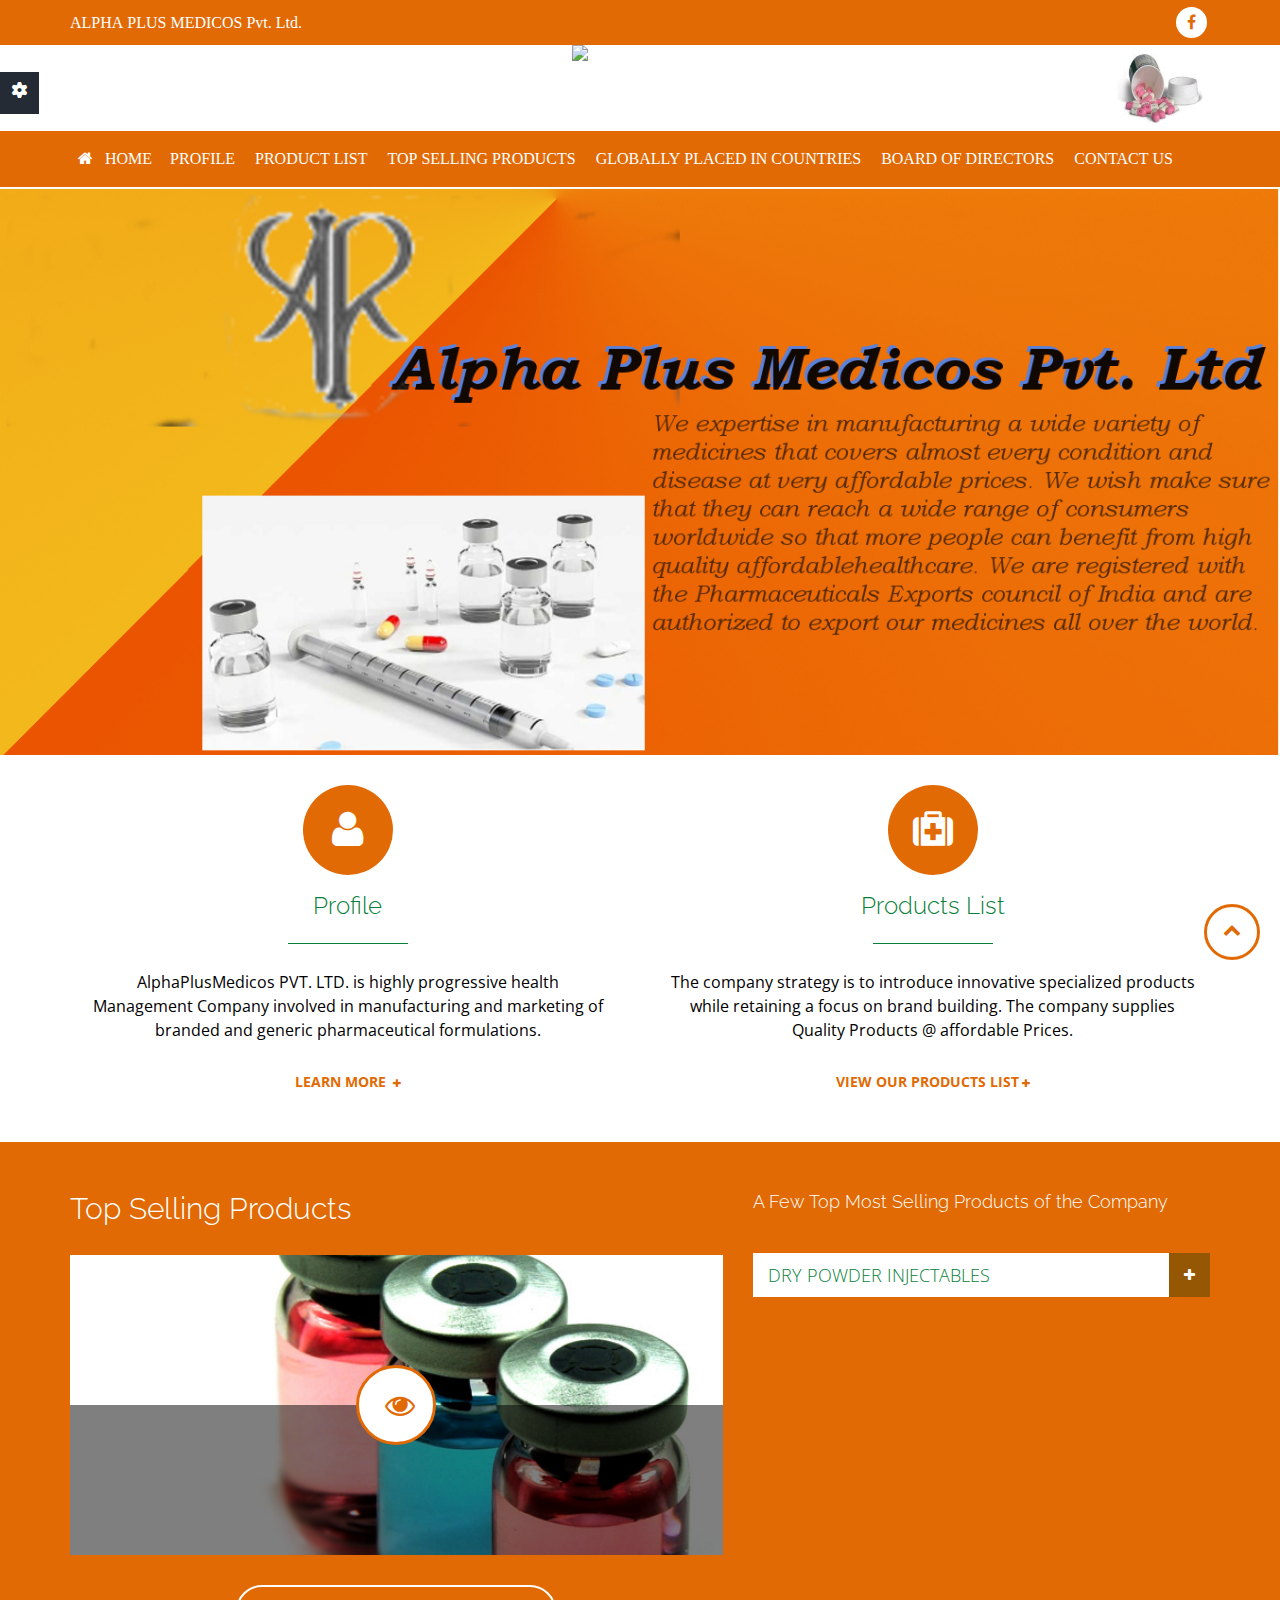
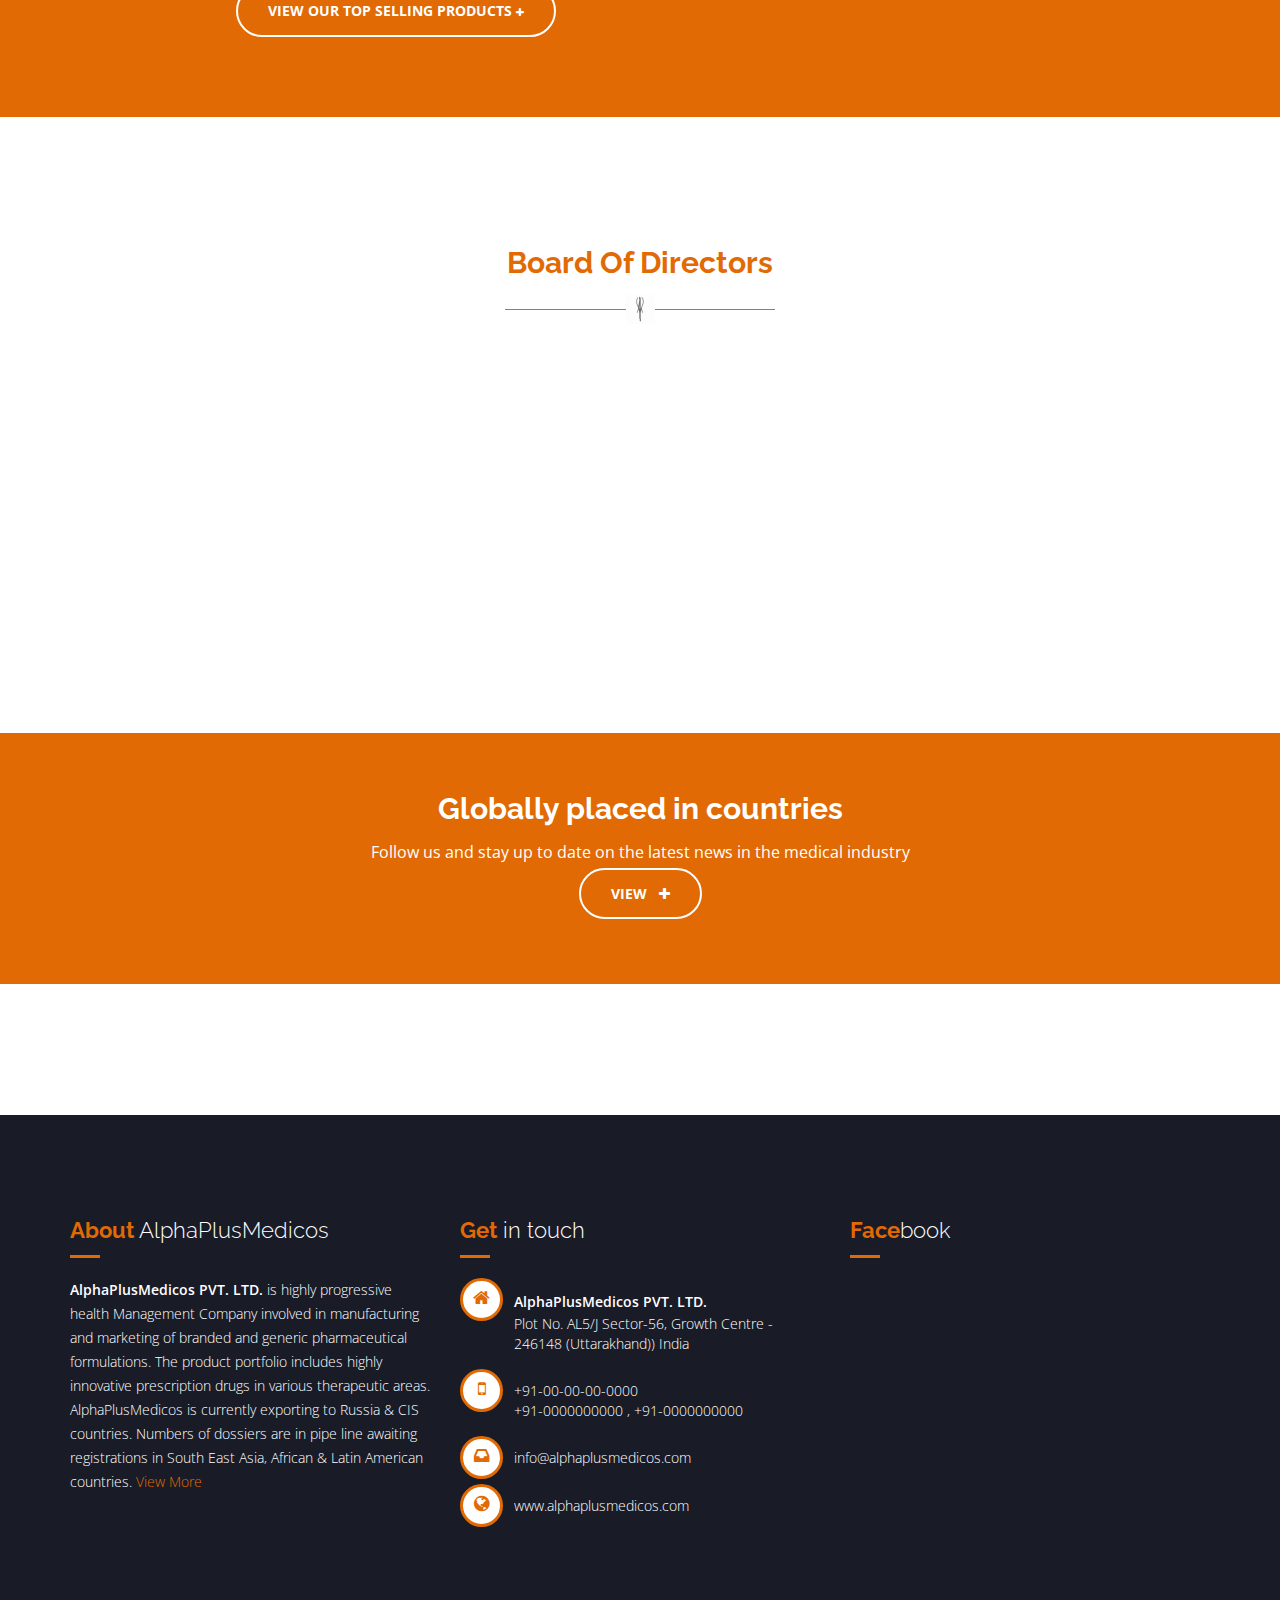
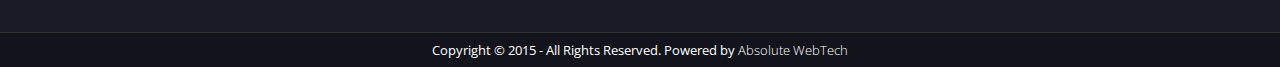
==== index.html @ 39e54c00 "website test" ====
<!DOCTYPE html PUBLIC "-//W3C//DTD XHTML 1.0 Transitional//EN" "http://www.w3.org/TR/xhtml1/DTD/xhtml1-transitional.dtd">
<html xmlns="http://www.w3.org/1999/xhtml">
<!-- Added by HTTrack -->
<meta http-equiv="content-type" content="text/html;charset=utf-8" />
<!-- /Added by HTTrack -->

<head>
    <meta charset="utf-8" />
    <meta name="viewport" content="width=device-width, initial-scale=1.0, user-scalable=0" />
    <meta name="description" />
    <meta name="author" />
    <link rel="shortcut icon" href="favicon.html" />
    <title> AlphaPlusMedicos PVT. Ltd. </title>
    <link href="bootstrap3/css/bootstrap.css" rel="stylesheet" />
    <!-- main css -->
    <link href="css/master.css" rel="stylesheet" />
    <!-- mobile css -->
    <link href="css/responsive.css" rel="stylesheet" />
    <!-- FontAwesome Support -->
    <link rel="stylesheet" type="text/css" href="css/fontawesome/font-awesome.min.css" />
    <!-- FontAwesome Support -->
    <!-- Superfish menu -->
    <link rel="stylesheet" type="text/css" href="css/superfish/superfish.css" />
    <!-- Superfish menu -->
    <!-- Theme Color selector -->
    <link href="js/theme-color-selector/theme-color-selector.css" type="text/css" rel="stylesheet" />
    <!-- Theme Color selector -->
    <!-- Owl Carousel -->
    <link rel="stylesheet" type="text/css" href="js/owl-carousel/owl.carousel.css" />
    <!-- Owl Carousel -->
    <!-- Typicons -->
    <link rel="stylesheet" type="text/css" href="css/typicons/typicons.min.css" />
    <!-- Typicons -->
    <!-- WOW animations -->
    <link rel="stylesheet" type="text/css" href="js/wow/css/libs/animate.css" />
    <!-- WOW animations -->
    <!-- Pulse Slider -->
    <link rel="stylesheet" type="text/css" href="js/pulse/pm-slider.css" />
    <!-- Pulse Slider -->
    <!-- MeanMenu (mobile) -->
    <link rel="stylesheet" type="text/css" href="js/meanmenu/meanmenu.css" />
    <!-- MeanMenu (mobile) -->
    <!-- Flexslider -->
    <link rel="stylesheet" type="text/css" href="js/flexslider/flexslider-post.css" />
    <!-- Flexslider -->
    <!-- PrettyPhoto -->
    <link rel="stylesheet" type="text/css" href="js/prettyphoto/css/prettyPhoto.css" />
    <!-- PrettyPhoto -->
    <!-- jQuery UI -->
    <link rel="stylesheet" type="text/css" href="css/jquery-ui/jquery-ui.css" />
    <!-- bxSlider CSS file -->
    <link href="css/jquery.bxslider.css" rel="stylesheet" />
    <!-- jQuery UI -->
    <!-- Development Google Fonts -->
    <link href="http://fonts.googleapis.com/css?family=Open+Sans:400,300italic,300,400italic,600,600italic,700,700italic,800,800italic%7COpen+Sans+Condensed:300,300italic,700%7CRaleway:400,200,300,100,600,500,700,800,900%7COswald:400,300,700%7CRoboto:400,100,100italic,300,300italic,400italic,500,500italic,700,700italic,900,900italic%7CRoboto+Condensed:400,300,300italic,400italic,700,700italic%7CRoboto+Slab:400,100,300,700%7CLato:400,100,100italic,300,300italic,400italic,700,700italic,900,900italic" rel="stylesheet" type="text/css" />
    <!-- Development Google Fonts -->
</head>

<body>
    <form name="form1" method="post" action="http://alphaplusmedicos.com/default.aspx" id="form1">
        <div>
            <input type="hidden" name="__VIEWSTATE" id="__VIEWSTATE" value="/[base64]" /> </div>
        <div>
            <input type="hidden" name="__VIEWSTATEGENERATOR" id="__VIEWSTATEGENERATOR" value="CA0B0334" /> </div>
        <div id="pm_theme_color_selector"> <a class="pm_theme_color_selector_btn"><i class="typcn typcn-cog"></i></a>
            <p class="pm_theme_color_selector_title">Style Sampler</p>
            <div class="pm_theme_color_selector_container">
                <p>Layout Style</p>
                <select name="pm_theme_color_selector_mode" id="pm_theme_color_selector_mode">
                    <option value="pm-full-mode" selected>Fullscreen</option>
                    <option value="pm-boxed-mode">Boxed Mode</option>
                </select>
            </div>
            <div class="pm_theme_color_selector_container">
                <p>Patterns for Boxed Mode</p>
                <ul class="pm_theme_img_selector" id="pm_theme_pattern_selector">
                    <!--<li><a href="javascript:void(0);" id="pattern1-lg"><img src="img/boxed-patterns/pattern1.png" alt="pattern1"></a></li>-->
                    <!--<li><a href="javascript:void(0);" id="pattern2-lg"><img src="img/boxed-patterns/pattern2.png" alt="pattern2"></a></li>-->
                    <li>
                        <a href="javascript:void(0);" id="pattern3-lg"><img src="img/boxed-patterns/pattern3.png" alt="pattern3"></a>
                    </li>
                    <li>
                        <a href="javascript:void(0);" id="pattern4"><img src="img/boxed-patterns/pattern4.png" alt="pattern4"></a>
                    </li>
                    <li>
                        <a href="javascript:void(0);" id="pattern5"><img src="img/boxed-patterns/pattern5.png" alt="pattern5"></a>
                    </li>
                    <li>
                        <a href="javascript:void(0);" id="pattern6"><img src="img/boxed-patterns/pattern6.png" alt="pattern6"></a>
                    </li>
                </ul>
            </div>
            <!--<div class="pm_theme_color_selector_container">
        	<p>Backgrounds for Boxed Mode</p>
        	<ul class="pm_theme_img_selector" id="pm_theme_background_selector">
                <li><a href="javascript:void(0);" id="1a"><img src="img/boxed-bgs/1.jpg" alt="bg1"></a></li>
                <li><a href="javascript:void(0);" id="2a"><img src="img/boxed-bgs/2.jpg" alt="bg2"></a></li>
                <li><a href="javascript:void(0);" id="3a"><img src="img/boxed-bgs/3.jpg" alt="bg3"></a></li>
                <li><a href="javascript:void(0);" id="4a"><img src="img/boxed-bgs/4.jpg" alt="bg4"></a></li>
                <li><a href="javascript:void(0);" id="5a"><img src="img/boxed-bgs/5.jpg" alt="bg5"></a></li>
            </ul>
        </div>--></div>
        <!-- Theme color selector -->
        <div id="pm_layout_wrapper" class="pm-full-mode">
            <!-- Use wrapper for wide or boxed mode -->
            <!-- Sub-Menu -->
            <div class="pm-sub-menu-container">
                <div class="container">
                    <div class="row">
                        <div class="col-lg-6 col-md-6 col-sm-12">
                            <div class="pm-sub-menu-info">
                                <ul class="pm-micro-navigation">
                                    <li><a>ALPHA PLUS MEDICOS Pvt. Ltd.</a></li>
                                </ul>
                            </div>
                        </div>
                        <div class="col-lg-6 col-md-6 col-sm-12">
                            <ul class="pm-social-navigation">
                                <!--<li class="pm_tip_static_bottom" title="Twitter"><a href="javascript:void(0);" class="fa fa-twitter"></a></li>-->
                                <li class="pm_tip_static_bottom" title="Facebook">
                                    <a href="https://www.facebook.com/pages/AlphaPlusMedicos/" target="_blank" class="fa fa-facebook"></a>
                                </li>
                                <!--<li class="pm_tip_static_bottom" title="Google Plus"><a href="javascript:void(0);" class="fa fa-google-plus"></a></li>
                            <li class="pm_tip_static_bottom" title="Linkedin"><a href="javascript:void(0);" class="fa fa-linkedin"></a></li>
                            <li class="pm_tip_static_bottom" title="YouTube"><a href="javascript:void(0);" class="fa fa-youtube"></a></li>-->
                            </ul>
                        </div>
                    </div>
                </div>
            </div>
            <!-- /Sub-header -->
            <!-- Header area -->
            <header>
                <div class="container">
                    <div class="row">
                        <div class="col-lg-12 col-md-12 col-sm-12">
                            <center>
                                <div class="pm-header-logo-container" style="width:100%;">
                                    <a href="default.html" style="display: inherit;"><img src="img/medical-link.jpg" class="img-responsive pm-header-logo" alt="logo"></a> <img src="img/home/slide-logo.gif" style="width: 95px;float: right; margin-top:5px;" /> </div>
                            </center>
                        </div>
                    </div>
                </div>
            </header>
            <!-- /Header area end -->
            <!-- Navigation area -->
            <div class="pm-nav-container" style="position:inherit;">
                <div class="container">
                    <div class="row">
                        <div class="col-lg-12 col-md-12 col-sm-12">
                            <nav class="navbar-collapse collapse" id="pm-main-navigation">
                                <ul class="sf-menu pm-nav">
                                    <li><a href="index.html" class="fa fa-home" id="pm-home-btn"> &nbsp; Home</a></li>
                                    <li><a href="profile.html">Profile</a></li>
                                    <li><a href="product-list.html">Product List</a></li>
                                    <li><a href="top-selling-product.html">Top Selling Products</a></li>
                                    <li><a href="globally-placed-in-countries.html">Globally placed in countries</a></li>
                                    <li><a href="board-of-director.html">Board of Directors</a></li>
                                    <li><a href="contact.html">Contact Us</a></li>
                                </ul>
                            </nav>
                        </div>
                    </div>
                </div>
            </div>
            <div>
                <!--<div style="position: relative;">
        <img src="img/home/slide.gif" alt="img" style="float: left;" width="100%;" class="img-responsive" />
    </div>
   <div class="animated-one">
        <marquee><h3>NEW DIVISIONS LAUNCHED: VETERINARY & COSMETICS</h3></marquee>
    </div>-->
                <div style="width:100%; float:left;"> <img src="img/home/slide3.jpg" alt="img" width="100%;" /> </div>
                <div class="container ">
                    <div class="row">
                        <div class="col-lg-6 col-md-6 col-sm-12 pm-center pm-columnPadding-30 pm-column-spacing wow fadeInUp animated
" data-wow-delay="0.6s" data-wow-offset="50" data-wow-duration="1s">
                            <a href="profile.html" class="fa fa-user pm-icon-btn"></a>
                            <h6 class="pm-column-title">Profile</h6>
                            <div class="pm-title-divider"></div>
                            <p>AlphaPlusMedicos PVT. LTD. is highly progressive health Management Company involved in manufacturing and marketing of branded and generic pharmaceutical formulations.</p> <a href="profile.html" class="pm-standard-link">Learn More <i class="fa fa-plus"></i></a> </div>
                        <!-- Column 2 end -->
                        <!-- Column 3 -->
                        <div class="col-lg-6 col-md-6 col-sm-12 pm-center pm-columnPadding-30 pm-column-spacing wow fadeInUp animated
" data-wow-delay="0.9s" data-wow-offset="50" data-wow-duration="1s">
                            <a href="product-list.html" class="fa fa-medkit pm-icon-btn"></a>
                            <h6 class="pm-column-title">Products List</h6>
                            <div class="pm-title-divider"></div>
                            <p>The company strategy is to introduce innovative specialized products while retaining a focus on brand building. The company supplies Quality Products @ affordable Prices.</p> <a href="product-list.html" class="pm-standard-link">view our Products List<i class="fa fa-plus"></i></a> </div>
                        <!-- Column 3 end -->
                    </div>
                </div>
                <!-- PANEL 1 end -->
                <!-- PANEL 2 -->
                <div class="pm-column-container pm-parallax-panel" style="background-color:#e16a04;" data-stellar-background-ratio="0.5" data-stellar-vertical-offset="100">
                    <!-- Column message -->
                    <!--<div class="pm-column-container-message">
            	<p><strong>Did you know?</strong>  celiac diesease can go undetected for years</p>
            </div>-->
                    <!-- Column message end -->
                    <div class="container pm-containerPadding-top-50 pm-containerPadding-bottom-80">
                        <div class="row">
                            <div class="col-lg-7 col-md-7 col-sm-12">
                                <h4>Top Selling Products</h4>
                                <!--<p class="light">Lorem ipsum dolor sit amet, consectetur adipiscing elit. </p>-->
                                <div class="pm-video-container" style="background-image:url(img/home/video.jpg);">
                                    <div class="pm-video-overlay">
                                        <a href="img/home/video.jpg" data-rel="prettyPhoto" class="pm-video-activator-btn fa fa-eye expand lightbox"></a>
                                    </div>
                                </div> <a href="top-selling-product.html" class="pm-rounded-btn pm-center-align">View Our Top Selling Products <i class="fa fa-plus"></i></a> </div>
                            <div class="col-lg-5 col-md-5 col-sm-12">
                                <h4 style="font-size:18px;">A Few Top Most Selling Products of the Company</h4>
                                <!--<p class="light">A Few Top Most Selling Products of the Company</p>-->
                                <!-- Bootstrap accordion system -->
                                <div id="accordion" class="panel-group" style="margin-top:42px !important;">
                                    <div class="panel panel-default">
                                        <div class="panel-heading">
                                            <h4 class="panel-title"><i class="fa fa-plus"></i><a class="pm-accordion-link collapsed" href="#collapse4" data-parent="#accordion" data-toggle="collapse">DRY POWDER INJECTABLES</a></h4></div>
                                        <div class="panel-collapse collapse" id="collapse4">
                                            <div class="panel-body"></div>
                                        </div>
                                    </div>
                                </div>
                                <!-- Bootstrap accordion system end -->
                            </div>
                        </div>
                    </div>
                </div>
                <!-- PANEL 2 end -->
                <!-- PANEL 3 -->
                <div class="container pm-containerPadding-top-100 pm-containerPadding-bottom-100">
                    <div class="row">
                        <div class="col-lg-12 pm-columnPadding30 pm-center">
                            <h5>Board Of Directors</h5>
                            <div class="pm-column-title-divider"> <img src="img/divider-icon.png" width="29" height="29" alt="icon"> </div>
                            <!--<p>Lorem ipsum dolor sit amet, consectetuer adipiscing elit, sed diam nonummy nibh euismod tincidunt<br>
 ut laoreet dolore magna aliquam erat volutpat.</p>-->
                        </div>
                    </div>
                    <div class="row">
                        <div class="col-lg-4 col-md-4 col-sm-12">
                            <article class="pm-column-spacing wow fadeInUp animated" data-wow-delay="0.3s" data-wow-offset="50" data-wow-duration="1s">
                                <!--<p class="pm-standalone-news-post-category"><a href="javascript:void(0);"><span>general information</span></a></p>-->
                                <div class="pm-standalone-news-post">
                                    <div class="pm-standalone-news-post-overlay">
                                        <div class="pm-standalone-news-post-icon"><img src="img/home/post-icon.jpg" width="33" height="41" alt="icon"> </div>
                                        <h6 class="pm-standalone-news-post-title"><a href="board-of-director.html">MRs. Preeti Singh</a></h6>
                                        <p class="pm-standalone-news-post-date">----------</p>
                                    </div>
                                </div>
                            </article>
                        </div>
                        <div class="col-lg-4 col-md-4 col-sm-12">
                            <article class="pm-column-spacing wow fadeInUp animated" data-wow-delay="0.3s" data-wow-offset="50" data-wow-duration="1s">
                                <!--<p class="pm-standalone-news-post-category"><a href="javascript:void(0);"><span>general information</span></a></p>-->
                                <div class="pm-standalone-news-post">
                                    <div class="pm-standalone-news-post-overlay">
                                        <div class="pm-standalone-news-post-icon"><img src="img/home/post-icon.jpg" width="33" height="41" alt="icon"> </div>
                                        <h6 class="pm-standalone-news-post-title"><a href="board-of-director.html">MR. Anshul Sinha</a></h6>
                                        <p class="pm-standalone-news-post-date">----------</p>
                                    </div>
                                </div>
                            </article>
                        </div>
                    </div>
                </div>
                <!-- PANEL 3 end -->
                <!-- PANEL 4 -->
                <div class="pm-column-container testimonials pm-parallax-panel" style="background-color:#e16a04;" data-stellar-background-ratio="0.5" data-stellar-vertical-offset="-50">
                    <div class="container pm-containerPadding110">
                        <div class="row">
                            <div class="col-lg-12 pm-center">
                                <h5 class="light">Globally placed in countries</h5>
                                <p class="light">Follow us and stay up to date on the latest news in the medical industry</p>
                                <div class="pm-newsletter-form-container"> <a href="globally-placed-in-countries.html" class="pm-newsletter-submit-btn">View &nbsp; <i class="fa fa-plus"></i></a> </div>
                            </div>
                        </div>
                        <!-- /.row -->
                    </div>
                    <!-- /.container -->
                </div>
                <!-- PANEL 7 -->
                <div class="container pm-containerPadding-top-100 pm-containerPadding-bottom-30">
                    <!--<div class="row">
            	<div class="col-lg-12 pm-columnPadding30 pm-center">
                	
                    <h5>Our Sponsors &amp; Partners</h5>
                    <div class="pm-column-title-divider">
                    	<img height="29" width="29" src="img/divider-icon.png" alt="icon">
                    </div>
                    
                </div>
            </div>-->
                    <div class="row">
                        <div class="col-lg-12">
                            <!--<div id="pm-brands-carousel" class="owl-carousel owl-theme">
                        <div class="pm-brand-item">
                        	
                            
                   	    	<img src="img/partner-1.jpg" width="263" height="67" alt="Sanjivani Paranteral Ltd.">
                        </div>
                        <div class="pm-brand-item">
                        	
                            
                   	    	<img src="img/partner-2.jpg" width="263" height="67" alt="Axa Paranterals Ltd."> 
                        </div>
                        <div class="pm-brand-item">
                        	
                            
                   	    	<img src="img/partner-3.jpg" width="263" height="67" alt="Makcur Laboratories Ltd."> 
                        </div>
                        <div class="pm-brand-item">
                        	
                            
                   	    	<img src="img/partner-4.jpg" width="263" height="67" alt="Cotec Healthcare Pvt. Ltd."> 
                        </div>
                        
                    </div>-->
                            <!--<div class="pm-brand-carousel-btns">
                        <a class="btn pm-owl-prev fa fa-chevron-left"></a>
                        <a class="btn pm-owl-play fa fa-play" id="pm-owl-play"></a>
                        <a class="btn pm-owl-stop fa fa-stop"></a>
                        <a class="btn pm-owl-next fa fa-chevron-right"></a>
                    </div>--></div>
                    </div>
                </div>
                <!-- PANEL 7 end -->
                <!-- BODY CONTENT end -->
            </div>
            <div class="pm-fat-footer pm-parallax-panel" data-stellar-background-ratio="0.5">
                <div class="container">
                    <div class="row">
                        <div class="col-lg-4 col-md-4 col-sm-12 pm-widget-footer">
                            <h6 class="pm-fat-footer-title"><span>About</span> AlphaPlusMedicos</h6>
                            <div class="pm-fat-footer-title-divider"></div>
                            <p><strong>AlphaPlusMedicos PVT. LTD.</strong> is highly progressive health Management Company involved in manufacturing and marketing of branded and generic pharmaceutical formulations. The product portfolio includes highly innovative prescription drugs in various therapeutic areas. AlphaPlusMedicos is currently exporting to Russia &amp; CIS countries. Numbers of dossiers are in pipe line awaiting registrations in South East Asia, African &amp; Latin American countries. <a href="profile.html">View More</a></p>
                        </div>
                        <div class="col-lg-4 col-md-4 col-sm-12 pm-widget-footer">
                            <h6 class="pm-fat-footer-title"> <span>Get</span> in touch</h6>
                            <div class="pm-fat-footer-title-divider"></div>
                            <ul class="pm-general-icon-list">
                                <li><span class="fa fa-home pm-general-icon"></span>
                                    <p><strong>AlphaPlusMedicos PVT. LTD.</strong>
                                        <br /> Plot No. AL5/J Sector-56, Growth Centre  - 246148 (Uttarakhand)) India</p>
                                </li>
                                <li> <span class="fa fa-mobile-phone pm-general-icon"></span>
                                    <p>+91-00-00-00-0000
                                        <br /> +91-0000000000 , +91-0000000000</p>
                                </li>
                                <li> <span class="fa fa-inbox pm-general-icon"></span>
                                    <p><a href="javascript:void(0);">info@alphaplusmedicos.com</a></p>
                                </li>
                                <li> <span class="fa fa-globe pm-general-icon"></span>
                                    <p>www.alphaplusmedicos.com</p>
                                </li>
                            </ul>
                        </div>
                        <div class="col-lg-4 col-md-4 col-sm-12 pm-widget-footer">
                            <h6 class="pm-fat-footer-title"><span>Face</span>book</h6>
                            <div class="pm-fat-footer-title-divider"></div>
                            <script>
                                (function (d, s, id) {
                                    var js, fjs = d.getElementsByTagName(s)[0];
                                    if (d.getElementById(id)) return;
                                    js = d.createElement(s);
                                    js.id = id;
                                    js.src = "../connect.facebook.net/en_US/sdk.js#xfbml=1&version=v2.0";
                                    fjs.parentNode.insertBefore(js, fjs);
                                }(document, 'script', 'facebook-jssdk'));
                            </script>
                            <div class="fb-like-box" data-href="https://www.facebook.com/pages/AlphaPlusMedicos/" data-height="300" data-colorscheme="dark" data-show-faces="true" data-header="false" data-stream="false" data-show-border="false"></div>
                        </div>
                    </div>
                </div>
            </div>
            <footer style="background:#12131b; border-top:1px solid #313131;">
                <div class="container" style="text-align:center;">
                    <p style="color:#fff; margin:0px; padding:5px 0px; font-size:13px;">Copyright © 2015 - All Rights Reserved. Powered by <a href="http://www.alphaplusmedicos.com/" target="_blank">Absolute WebTech</a></p>
                </div>
            </footer>
        </div>
        <!-- /pm_layout-wrapper -->
        <!-- Bootstrap core JavaScript
    ================================================== -->
        <!-- Placed at the end of the document so the pages load faster -->
        <script src="js/jquery-2.1.3.min.js"></script>
        <script src="js/jquery.viewport.mini.js"></script>
        <script src="js/jquery.easing.1.3.js"></script>
        <script src="bootstrap3/js/bootstrap.min.js"></script>
        <script src="js/modernizr.custom.js"></script>
        <script src="js/owl-carousel/owl.carousel.js"></script>
        <script src="js/main.js"></script>
        <script src="js/jquery.tooltip.js"></script>
        <script src="js/superfish/superfish.js"></script>
        <script src="js/superfish/hoverIntent.js"></script>
        <script src="js/stellar/jquery.stellar.js"></script>
        <script src="js/theme-color-selector/theme-color-selector.js"></script>
        <script src="js/pulse/jquery.PMSlider.js"></script>
        <script src="js/meanmenu/jquery.meanmenu.min.js"></script>
        <script src="js/flexslider/jquery.flexslider.js"></script>
        <script src="js/jquery.testimonials.js"></script>
        <script src="js/wow/wow.min.js"></script>
        <script src="js/jquery-migrate-1.2.1.js"></script>
        <script src="js/prettyphoto/js/jquery.prettyPhoto.js"></script>
        <script src="js/tinynav.js"></script>
        <script src="js/jquery-ui.js"></script>
        <script src="js/ajax-appointment-form/ajax-appointment-form.js"></script>
        <!--<script src="js/twitterfetch/twitterfetch.js"></script>-->
        <script src="js/jquery.bxslider.min.js"></script>
        <p id="P1" class="visible-lg visible-md visible-sm"></p>
        <script>
            $('.bxslider').bxSlider({
                auto: true
                , autoControls: true
            });
        </script>
        <script>
            // Define your locations: HTML content for the info window, latitude, longitude
            var locations = [
      ['<h6>UZBEKISTAN</h6>', 41.0000, 69.0000]
      , ['<h6>TAJIKISTAN</h6>', 38.5500, 68.8000]
      , ['<h6>TURKMENISTAN</h6>', 37.9667, 58.3333]
      , ['<h6>KYRGYZSTAN</h6>', 42.8667, 74.6000]
      , ['<h6>MONGOLIA</h6>', 46.0000, 105.0000]
	  , ['<h6>RUSSIA</h6>', 60.0000, 90.0000]
      , ['<h6>BELARUS</h6>', 53.9167, 27.5500]
      , ['<h6>KAZAKHSTAN</h6>', 48.0000, 68.0000]
      , ['<h6>ECUADOR</h6>', -0.7320459, -76.3983011],

	  ['<h6>PERU</h6>', -9.1951786, -74.9904165]
      , ['<h6>COSTA RICA</h6>', 9.3592939, -84.0481907]
      , ['<h6>MOZAMBIQUE</h6>', -17.562882, 35.472404]
      , ['<h6>ZAMBIA</h6>', -13.140351, 27.8541907]
      , ['<h6>BOTSWANA</h6>', -22.342841, 24.6871035]
	  , ['<h6>IVORY COAST</h6>', 7.5455351, -5.547545]
      , ['<h6>MYANMAR</h6>', 19.0734474, 96.6710399]
      , ['<h6>FIJI</h6>', -17.7478445, 178.1486857]
      , ['<h6>PHILIPPINES</h6>', 11.6978351, 122.6217543]
	  , ['<h6>CAMBODIA</h6>', 11.9879666, 104.9806145]
    ];
            // Setup the different icons and shadows
            var iconURLPrefix = 'http://maps.google.com/mapfiles/ms/icons/';
            var icons = [
      <!--iconURLPrefix + 'red-dot.png',
      iconURLPrefix + 'blue-dot.png'
	  , iconURLPrefix + 'blue-dot.png'
	  , iconURLPrefix + 'blue-dot.png'
	  , iconURLPrefix + 'blue-dot.png'
	  , iconURLPrefix + 'blue-dot.png'
	  , iconURLPrefix + 'blue-dot.png'
	  , iconURLPrefix + 'blue-dot.png'
	  , iconURLPrefix + 'blue-dot.png'
	  , iconURLPrefix + 'blue-dot.png'
	  , iconURLPrefix + 'red-dot.png'
	  , iconURLPrefix + 'red-dot.png'
	  , iconURLPrefix + 'red-dot.png'
	  , iconURLPrefix + 'red-dot.png'
	  , iconURLPrefix + 'red-dot.png'
	  , iconURLPrefix + 'red-dot.png'
	  , iconURLPrefix + 'red-dot.png'
	  , iconURLPrefix + 'red-dot.png'
	  , iconURLPrefix + 'red-dot.png'
	  , iconURLPrefix + 'red-dot.png'
    ]
            var iconsLength = icons.length;
            var map = new google.maps.Map(document.getElementById('map'), {
                zoom: 20
                , center: new google.maps.LatLng(-37.92, 151.25)
                , mapTypeId: google.maps.MapTypeId.ROADMAP
                , mapTypeControl: false
                , streetViewControl: false
                , panControl: false
                , zoomControl: false
                , scrollwheel: false
                , scaleControl: false
                , zoomControlOptions: {
                    position: google.maps.ControlPosition.LEFT_BOTTOM
                }
            });
            var infowindow = new google.maps.InfoWindow({
                maxWidth: 200
            });
            var markers = new Array();
            var iconCounter = 0;
            // Add the markers and infowindows to the map
            for (var i = 0; i < locations.length; i++) {
                var marker = new google.maps.Marker({
                    position: new google.maps.LatLng(locations[i][1], locations[i][2])
                    , map: map
                    , icon: icons[iconCounter]
                });
                markers.push(marker);
                google.maps.event.addListener(marker, 'click', (function (marker, i) {
                    return function () {
                        infowindow.setContent(locations[i][0]);
                        infowindow.open(map, marker);
                    }
                })(marker, i));
                iconCounter++;
                // We only have a limited number of possible icon colors, so we may have to restart the counter
                if (iconCounter >= iconsLength) {
                    iconCounter = 0;
                }
            }

            function autoCenter() {
                //  Create a new viewpoint bound
                var bounds = new google.maps.LatLngBounds();
                //  Go through each...
                for (var i = 0; i < markers.length; i++) {
                    bounds.extend(markers[i].position);
                }
                //  Fit these bounds to the map
                map.fitBounds(bounds);
            }
            autoCenter();
        </script>
        <p id="back-top" class="visible-lg visible-md visible-sm"></p>
    </form>
</body>


</html>
---- css/master.css ----
/* 1. Box Modes  */

/* full screen mode */

.pm-full-mode {
    width: 100%;
}

/* 1170px boxed mode - requires customs media queries for responsivesness */

.pm-boxed-mode {
    width: 1170px;
    margin: 20px auto;
    background-color: white;
}

/* 970px boxed mode - requires customs media queries for responsivesness */

.pm-standard-mode {
    width: 970px;
    margin: 0 auto;
}

.navbar-fixed-top.pm-boxed-mode,
.navbar-fixed-bottom.pm-boxed-mode,
.navbar-fixed-top.pm-standard-mode,
.navbar-fixed-bottom.pm-standard-mode {
    position: inherit;
}

/* 2. Global Classes  */

html,
body {
    height: 100%;
}

body {
    background-position: center top;
    background: fixed;
}

a {
    color: #fff;
    font-family: "Open sans";
    font-weight: 300;
    text-decoration: none !important;
    transition: all 0.3s;
    -moz-transition: all 0.3s;
    -webkit-transition: all 0.3s;
    -o-transition: all 0.3s;
}

a:hover {
    color: #e16a04;
}

a.pm-secondary {
    color: #e16a04;
}

a.pm-secondary:hover {
    color: #e16a04;
}

a.pm-standard-link {
    color: #e16a04;
    font-weight: bold;
    text-transform: uppercase;
    font-size: 14px;
    margin: 20px 0;
    display: inline-block;
}

a.pm-sidebar-link {
    color: #e16a04;
    font-weight: bold;
    text-transform: uppercase;
    font-size: 14px;
    margin: 5px 0;
    display: inline-block;
}

a.pm-standard-link:hover,
a.pm-sidebar-link:hover {
    color: #077f38;
}

a.pm-standard-link i,
a.pm-sidebar-link i {
    font-size: 10px;
    font-weight: normal;
    margin-left: 3px;
}

p {
    color: #000;
    font-family: "Open sans";
    font-size: 16px;
    font-weight: normal;
    line-height: 24px;
}

p.light {
    color: white;
}

strong {
    font-weight: 600;
    line-height: 24px;
}

ul li:before {
    content: "\f105";
    font-family: 'FontAwesome';
    font-size: 12px;
    color: #2B5C84;
    padding-right: 15px;
}

ul {
    color: #000;
    font-family: "Open sans";
    font-size: 14px;
    font-weight: normal;
    line-height: 24px;
    margin: 15px 0;
    list-style: none;
}

blockquote {
    border: 1px solid #e2e2e2;
    padding: 20px;
    margin: 20px 0;
    border-left: 4px solid #DBC164;
    border-radius: 6px 6px 6px 6px;
    -webkit-border-radius: 6px 6px 6px 6px;
    -o-border-radius: 6px 6px 6px 6px;
}

blockquote p {
    color: #5f5f5f;
    font-family: "Open sans";
    font-size: 14px;
    font-weight: 100;
    line-height: 24px;
}

iframe {
    width: 100%;
}

.visual-bg {
    background-color: #CCC;
}

.pp_gallery li:before {
    content: "";
    padding: 0;
    margin: 0;
}

.pm-column-container {
    width: 100%;
    background-repeat: no-repeat;
    position: relative;
}

.pm-column-title {
    font-size: 24px;
    font-family: 'Raleway';
    font-weight: 300;
    color: #077f38;
    margin-top: 20px;
    margin-bottom: 10px;
    padding: 0px;
}

.pm-column-title-divider {
    width: 270px;
    height: 1px;
    border-top: 1px solid #e16a04;
    display: table;
    margin: 0 auto;
    position: relative;
    margin: 30px auto 0 auto;
}

.pm-column-title-divider img {
    display: table;
    margin: 0 auto;
    position: relative;
    top: -15px;
}

/* 3. Headers  */

h1 {
    font-size: 72px;
    font-family: 'Roboto';
    font-weight: 100;
    color: white;
}

/* Body page titles */

h2 {
    font-size: 30px;
    font-family: 'Oswald';
    font-weight: 700;
    color: #5e6467;
    margin-top: 0px;
    margin-bottom: 20px;
    padding: 0px;
    text-transform: uppercase;
}

h3 {
    font-size: 24px;
    font-family: 'Cantata One';
    font-weight: 300;
    color: #ef5438;
    margin-top: 0px;
    margin-bottom: 20px;
    padding: 0px;
}

/* Regular column titles */

h4 {
    font-size: 30px;
    font-family: 'Raleway';
    font-weight: 300;
    color: white;
    margin-top: 0px;
    margin-bottom: 10px;
    padding: 0px;
}

h4.pm-primary {
    color: #e16a04;
}

/* Bold column titles */

h5 {
    font-size: 30px;
    font-family: 'Raleway';
    font-weight: 700;
    color: #e16a04;
    margin-top: 0px;
    line-height: 32px;
    margin-bottom: 5px;
}

h5.light {
    color: white;
    margin-bottom: 15px;
}

/* Small titles */

h6 {
    font-size: 14px;
    font-family: "Open sans";
    font-weight: 100;
    color: #ef5438;
    line-height: 22px;
    font-weight: 700;
}

/* 4. Helper Classes  */

.pm-container-arrow {
    border-left: 40px solid transparent;
    border-right: 40px solid transparent;
    border-top: 30px solid #182433;
    margin: -30px auto 0;
    max-height: 50px;
    max-width: 50px;
    position: relative;
    top: 30px;
}

.pm-title-divider {
    width: 120px;
    height: 1px;
    background-color: #077f38;
    margin: 26px auto;
}

.pm-containerMargin20 {
    margin: 20px 0px;
}

.pm-containerMargin30 {
    margin: 30px 0px;
}

.pm-containerMargin40 {
    margin: 40px 0px;
}

.pm-containerMargin50 {
    margin: 50px 0px;
}

.pm-containerMargin60 {
    margin: 60px 0px;
}

.pm-containerMargin70 {
    margin: 70px 0px;
}

.pm-containerMargin80 {
    margin: 80px 0px;
}

.pm-containerMargin90 {
    margin: 90px 0px;
}

.pm-containerMargin100 {
    margin: 100px 0px;
}

.pm-containerMargin110 {
    margin: 110px 0px;
}

.pm-containerMargin120 {
    margin: 120px 0px;
}

.pm-containerPadding20 {
    padding: 0px 15px;
}

.pm-containerPadding30 {
    padding: 30px 15px;
}

.pm-containerPadding40 {
    padding: 40px 15px;
}

.pm-containerPadding60 {
    padding: 60px 15px;
}

.pm-containerPadding80 {
    padding: 80px 15px;
}

.pm-containerPadding100 {
    padding: 100px 15px;
}

.pm-containerPadding110 {
    padding: 60px 15px;
}

.pm-containerPadding120 {
    padding: 120px 15px;
}

.pm-containerPadding-top-20 {
    padding-top: 20px;
}

.pm-containerPadding-top-30 {
    padding-top: 30px;
}

.pm-containerPadding-top-40 {
    padding-top: 40px;
}

.pm-containerPadding-top-50 {
    padding-top: 50px;
}

.pm-containerPadding-top-60 {
    padding-top: 60px;
}

.pm-containerPadding-top-70 {
    padding-top: 70px;
}

.pm-containerPadding-top-80 {
    padding-top: 0px;
}

.pm-containerPadding-top-90 {
    padding-top: 90px;
}

.pm-containerPadding-top-100 {
    padding-top: 100px;
}

.pm-containerPadding-top-110 {
    padding-top: 110px;
}

.pm-containerPadding-top-120 {
    padding-top: 120px;
}

.pm-containerPadding-bottom-20 {
    padding-bottom: 20px;
}

.pm-containerPadding-bottom-30 {
    padding-bottom: 30px;
}

.pm-containerPadding-bottom-40 {
    padding-bottom: 40px;
}

.pm-containerPadding-bottom-50 {
    padding-bottom: 0px;
}

.pm-containerPadding-bottom-60 {
    padding-bottom: 60px;
}

.pm-containerPadding-bottom-70 {
    padding-bottom: 70px;
}

.pm-containerPadding-bottom-80 {
    padding-bottom: 80px;
}

.pm-containerPadding-bottom-90 {
    padding-bottom: 90px;
}

.pm-containerPadding-bottom-100 {
    padding-bottom: 100px;
}

.pm-containerPadding-bottom-110 {
    padding-bottom: 110px;
}

.pm-containerPadding-bottom-120 {
    padding-bottom: 120px;
}

.pm-columnPadding20 {
    padding: 20px 15px;
}

.pm-columnPadding30 {
    padding: 30px 15px;
}

.pm-columnPadding40 {
    padding: 40px 15px;
}

.pm-columnPadding60 {
    padding: 60px 15px;
}

.pm-columnPadding80 {
    padding: 80px 15px;
}

.pm-columnPadding100 {
    padding: 100px 15px;
}

.pm-columnPadding120 {
    padding: 120px 15px;
}

.pm-columnPadding-30 {
    padding: 0 30px;
}

.pm-container-border {
    border-right: 1px solid #c6c6c6;
}

.pm-no-margin {
    margin: 0px !important;
}

.pm-no-margin-top {
    margin-top: 0px !important;
}

.pm-no-margin-bottom {
    margin-bottom: 0px !important;
}

.pm-no-padding {
    padding: 0px !important;
}

.pm-column-spacing {
    margin-bottom: 30px;
    overflow: hidden;
    margin-top: 30px;
}

.pm-column-spacing.news-post {
    margin-bottom: 50px;
}

.pm-center {
    text-align: center;
}

.left-one p {
    text-align: left;
}

.pm-inline {
    display: inline;
}

.pm-right-align {
    text-align: right;
    display: block;
}

.pm-left-align {
    text-align: left;
    display: block;
}

.pm-center-align {
    margin: 0 auto !important;
    display: table !important;
}

.pm-divider {
    height: 1px;
    background-color: #e16a04;
    width: 80px;
    margin: 20px 0;
}

.pm-divider.light {
    background-color: white;
}

.pm-clear-element {
    clear: both;
}

.columnContainer .row [class*="col-"] {
    padding-bottom: 30px;
}

.reset-pulse-sizing,
.reset-pulse-sizing *,
.reset-pulse-sizing *:before,
.reset-pulse-sizing *:after {
    -webkit-box-sizing: content-box;
    -moz-box-sizing: content-box;
    box-sizing: content-box;
    vertical-align: top;
}

.pm-icon-container {
    width: 140px;
    height: 140px;
    border: 6px solid #7d7d7d;
    display: block;
    margin: 0 auto;
    padding-top: 10px;
    border-radius: 99px;
    -webkit-border-radius: 99px;
    -o-border-radius: 99px;
}

.pm-icon-container i {
    font-size: 70px;
    color: #7d7d7d;
    vertical-align: middle;
}

/* 5. Bootstrap 3 overrides  */

.navbar-collapse {
    padding: 0px !important;
}

.navbar-collapse.in {
    overflow-y: inherit !important;
}

.navbar-toggle {
    float: none !important;
}

.navbar-toggle {
    background-color: transparent;
    border: 1px solid transparent;
    float: right;
    margin-bottom: 8px;
    margin-right: 0;
    margin-top: 4px;
    padding: 9px 10px;
    position: relative;
    border-radius: 4px 4px 4px 4px;
    -webkit-border-radius: 4px 4px 4px 4px;
    -o-border-radius: 4px 4px 4px 4px;
}

/* 6. Back to Top button  */

#back-top:before {
    content: "\f077";
    font-family: 'FontAwesome';
    font-size: 18px;
    color: #e16a04;
    position: absolute;
    top: 11px;
    left: 16px;
}

#back-top {
    bottom: -70px;
    font-size: 30px;
    position: fixed;
    right: 20px;
    text-align: center;
    z-index: 999;
    margin: 0 0px 10px 10px;
    padding: 25px;
    background-color: white;
    border: 3px solid #e16a04;
    border-radius: 99px;
    -webkit-border-radius: 99px;
    -o-border-radius: 99px;
    transition: all 0.3s;
    -moz-transition: all 0.3s;
    -webkit-transition: all 0.3s;
    -o-transition: all 0.3s;
}

#back-top:hover {
    cursor: pointer;
    background-color: #e16a04;
    border: 3px solid white;
}

#back-top:hover:before {
    color: white;
}

/* 7. Tooltip  */

#pm_marker_tooltip {
    font-size: 11px;
    font-family: "Open sans";
    line-height: 20px;
    width: auto;
    opacity: 0;
    height: auto;
    padding: 2px 12px;
    background-color: #e16a04;
    position: absolute;
    color: white;
    /* Make tooltip color */
    text-align: center;
    margin-top: -10px;
    z-index: 999999;
    text-transform: uppercase;
    border-radius: 99px;
    -webkit-border-radius: 99px;
    -o-border-radius: 99px;
    transition: all 0.4s;
    -moz-transition: all 0.4s;
    -webkit-transition: all 0.4s;
    -o-transition: all 0.4s;
}

#pm_marker_tooltip.pm_tip_arrow_bottom {
    background-color: #e16a04;
    color: white;
    border-radius: 99px;
    -webkit-border-radius: 99px;
    -o-border-radius: 99px;
}

/* 8. Tiny Nav  */

.tinynav {
    padding: 5px;
    border: 1px solid #e16a04;
    background-color: white;
    color: #e16a04;
    font-size: 16px;
    background-image: none !important;
    font-family: 'Lato';
    text-transform: uppercase;
}

/* 9. Sub-Menu  */

.pm-sub-menu-container {
    background-color: #e16a04;
    padding: 4px 0;
    position: relative;
    z-index: 99997;
}

.pm-sub-menu-info {
    overflow: hidden;
}

.pm-sub-navigation {
    list-style: none;
    padding: 0;
    margin: 0;
    float: right;
}

.pm-sub-navigation li:before {
    content: "";
    margin: 0;
    padding: 0;
}

.pm-sub-navigation li {
    float: left;
    margin-right: 10px;
}

.pm-sub-navigation li:last-child {
    margin-right: 0px;
}

.pm-sub-navigation li a {
    font-family: "Open sans";
    font-weight: 500;
    font-size: 14px;
    color: white;
    display: block;
    transition: all 0.3s;
    -moz-transition: all 0.3s;
    -webkit-transition: all 0.3s;
    -o-transition: all 0.3s;
}

.pm-sub-navigation a:hover {
    color: #F14527;
}

.pm-sub-navigation a i {
    font-family: 'FontAwesome';
    font-weight: 300;
    font-size: 17px;
    color: white;
    margin-top: 4px;
    transition: all 0.4s;
    -moz-transition: all 0.4s;
    -webkit-transition: all 0.4s;
    -o-transition: all 0.4s;
}

.pm-sub-navigation a i.typcn {
    font-size: 20px;
}

.pm-sub-navigation a i:hover {
    color: #e16a04;
}

/* 10. Header area  */

header {
    padding: 0px 0px;
    background-color: white;
    text-align: center;
}

.pm-boxed-mode .pm-nav-container {
    width: inherit !important;
}

.pm-nav-container.fixed {
    position: fixed;
    width: 100%;
    top: 0;
    height: auto;
    padding: 0px;
    background-image: none;
}

.pm-header-logo {
    transition: all 0.3s;
    -moz-transition: all 0.3s;
    -webkit-transition: all 0.3s;
    -o-transition: all 0.3s;
}

/* 11. Navigation area */

.pm-nav-container {
    background-color: #e16a04;
    width: 100%;
    position: absolute;
    z-index: 9999;
}

/* 12. Slider container  */

.pm-slider-container {
    background-image: url(../img/slider/slide1.html);
    background-repeat: no-repeat;
    background-position: top center;
    width: 100%;
    min-height: 700px;
}

/* 13. Fat Footer  */

.pm-fat-footer {
    width: 100%;
    background-color: #191b27;
    padding: 100px 0px;
    background-repeat: no-repeat;
    background-image: url(../img/footer/fat-footer-bg.jpg);
    background-repeat: no-repeat;
    background-position: center center;
}

.pm-fat-footer p {
    color: white;
}

.pm-fat-footer a {
    color: #e16a04;
}

.pm-fat-footer a:hover {
    color: white;
}

.pm-fat-footer-title {
    font-size: 22px;
    font-weight: 300;
    color: white;
    font-family: 'Raleway';
    display: block;
    overflow: hidden;
    padding: 0;
    text-transform: none;
    line-height: 30px;
    margin: 0 0 10px !important;
}

.pm-fat-footer-title span {
    font-weight: 700;
    color: #e16a04;
}

.pm-fat-footer-title-divider {
    width: 30px;
    height: 3px;
    background-color: #e16a04;
    margin: 0px 0 20px;
    display: block;
}

.pm-widget-footer:last-child {
    margin-bottom: 0px !important;
}

.pm-widget-footer p {
    font-size: 14px;
    color: white;
    line-height: 24px;
    font-family: "Open sans";
    margin: 0 0 10px;
    padding: 0px;
    font-weight: 300;
}

/* 14. Footer  */

#pm-back-to-top {
    display: table;
    margin: 0 auto;
    font-size: 20px;
    color: black;
    padding-top: 80px;
}

#pm-back-to-top:hover {
    color: #666;
    cursor: pointer;
}

.pm-footer-copyright {
    width: 100%;
    height: 310px;
    background-color: #272d36;
    padding: 160px 0 0;
    text-align: center;
    margin-top: -150px;
}

.pm-footer-copyright p {
    font-family: "Open sans";
    font-size: 11px;
    font-weight: 300;
    color: #CCCCCC;
    margin: 0px;
    color: white;
    text-transform: uppercase;
}

.pm-footer-social-icons li:before {
    content: "" !important;
    margin: 0 !important;
    padding: 0 !important;
}

.pm-footer-social-icons {
    overflow: hidden;
    width: auto;
    height: auto;
    margin: 0 auto;
    display: table;
    padding: 0 0 20px;
}

.pm-footer-social-icons li {
    float: left;
    margin-right: 20px;
    list-style: none;
}

.pm-footer-social-icons li:last-child {
    margin-right: 0px;
}

.pm-footer-social-icons li a {
    text-decoration: none;
}

.pm-footer-social-icons li a i {
    display: block;
    text-align: center;
    padding: 14px;
    color: white;
    font-size: 18px;
    width: 45px;
    height: 45px;
    position: relative;
    z-index: 20;
}

.pm-footer-social-icons li.tw:hover .pm-social-icon-diamond {
    background-color: #58ccff;
}

.pm-footer-social-icons li.fb:hover .pm-social-icon-diamond {
    background-color: #3C599B;
}

.pm-footer-social-icons li.gp:hover .pm-social-icon-diamond {
    background-color: #DD4B39;
}

.pm-footer-social-icons li.linked:hover .pm-social-icon-diamond {
    background-color: #007BB6;
}

.pm-footer-social-icons li.yt:hover .pm-social-icon-diamond {
    background-color: #E52C27;
}

.pm-footer-social-icons li.tw:hover .pm-social-icon-diamond {
    background-color: #58ccff;
}

.pm-footer-social-icons li.st:hover .pm-social-icon-diamond {
    background-color: #EB4924;
}

.pm-footer-navigation {
    overflow: hidden;
    width: auto;
    height: auto;
    margin: 10px 0 0;
    padding: 0;
}

.pm-footer-navigation li:before {
    content: "" !important;
    margin: 0 !important;
    padding: 0 !important;
}

.pm-footer-navigation li {
    float: left;
    margin-left: 25px;
    list-style: none;
}

.pm-footer-navigation li a {
    font-size: 14px;
    font-family: 'Lato';
    text-transform: uppercase;
    text-decoration: none;
    color: #e16a04;
    font-weight: 300;
    display: block;
    padding-top: 0px;
    border-top: 3px solid transparent;
    transition: all 0.3s;
    -moz-transition: all 0.3s;
    -webkit-transition: all 0.3s;
    -o-transition: all 0.3s;
}

.pm-footer-navigation li a.active {
    border-top: 3px solid #e16a04;
}

.pm-footer-navigation li a:hover {
    color: #e16a04;
    border-top: 3px solid #e16a04;
}

/* 15. Superfish overrides - main navigation  */

/* Top Level Navigation */

.sf-menu {
    margin-bottom: 0 !important;
}

.pm-nav {
    background-color: transparent;
}

.sf-menu li:before {
    content: "" !important;
    margin: 0 !important;
    padding: 0 !important;
}

.sf-menu li:first-child a {
    border-left: 0px solid #e0e0e0;
}

.sf-menu li > ul {
    left: -1px;
}

.sf-menu a {
    font-family: 'FontAwesome';
    font-weight: 500;
    color: white;
    text-transform: uppercase;
    font-size: 16px;
    border: 0px solid grey !important;
    display: block !important;
    padding: 0.75em 10px !important;
    line-height: 32px;
    transition: all 0.4s;
    -moz-transition: all 0.4s;
    -webkit-transition: all 0.4s;
    -o-transition: all 0.4s;
}

.sf-menu a.sf-with-ul {
    padding: 0.75em 2.2em 0.75em 1.2em !important;
}

.sf-menu a:hover {
    color: #fff;
    background-color: #E16A04;
}

.sf-sub-indicator {
    right: 11px !important;
    background-image: none !important;
    overflow: visible !important;
    text-indent: 0em !important;
    font-size: 12px;
    color: #e16a04;
}

.sf-sub-indicator i {
    color: white !important;
}

.sf-menu li {
    background-color: transparent !important;
    padding-bottom: 0px;
}

#pm-home-btn {
    font-family: 'FontAwesome';
    font-size: 16px !important;
    padding: 1em .5em !important;
    line-height: inherit;
}

#pm-home-btn:hover {
    background-color: transparent !important;
    color: #331a00;
}

/* Drop menu level 1 */

.sf-menu ul {
    box-shadow: none !important;
    background-color: rgba(13, 183, 196, 0.8);
}

.sf-menu ul li {
    border-bottom: 1px solid #1ad7e6;
    padding-bottom: 0px;
}

.sf-menu ul li:last-child {
    border-bottom: 0px solid #f1482b;
}

.sf-menu ul li:after {
    content: "";
    margin: 0;
    padding: 0;
}

.sf-menu ul li a {
    font-family: "Open sans";
    font-weight: 500;
    font-size: 14px;
    color: white;
    display: block !important;
    width: 100%;
    border-left: 0px solid #e0e0e0;
    border-bottom: 1px solid #e0e0e0;
    line-height: 30px;
    transition: all 0.4s;
    -moz-transition: all 0.4s;
    -webkit-transition: all 0.4s;
    -o-transition: all 0.4s;
}

.sf-menu ul li a:before {
    content: "\f132";
    color: white;
    font-family: 'FontAwesome';
    margin-right: 10px;
}

.sf-menu ul li a:hover {
    color: white;
    background-color: #e16a04;
}

.sf-menu ul li:last-child a {
    border-bottom: 0px solid #e0e0e0;
}

.sf-menu ul .sf-sub-indicator {
    background-position: 0px -1px !important;
    right: 0.85em !important;
    top: 20% !important;
}

.sf-menu ul li:first-child a {
    border-top: 1px solid #e0e0e0;
}

.sf-menu ul li:last-child a {
    border-radius: 0px 0px 0px 0px;
    -webkit-border-radius: 0px 0px 0px 0px;
    -o-border-radius: 0px 0px 0px 0px;
}

.sf-menu ul li:last-child {
    border-radius: 0px 0px 0px 0px;
    -webkit-border-radius: 0px 0px 0px 0px;
    -o-border-radius: 0px 0px 0px 0px;
}

/* Drop menu level 2 */

.sf-menu ul ul {
    left: 100%;
    top: -3px !important;
}

/* 16. Sidebar */

.pm-sidebar .pm-widget {
    margin-bottom: 30px;
    overflow: hidden;
    padding: 0 10px;
}

.pm-sidebar .pm-widget h6 {
    color: white;
    font-family: 'Raleway';
    font-size: 20px;
    font-weight: 500;
    padding: 8px 15px;
    margin-top: 0px;
    margin-bottom: 25px;
    background-color: #e16a04;
}

.pm-sidebar .pm-widget p {
    font-size: 14px;
}

.pm-sidebar .pm-widget p strong {
    font-size: 15px;
}

.pm-sidebar-padding {
    padding: 0 15px;
}

.pm-sidebar-search-container {
    width: 100%;
    height: 42px;
    border: 1px solid #e16a04;
}

.pm-sidebar-search-container i {
    display: block;
    font-family: 'FontAwesome';
    font-size: 14px;
    color: #e16a04;
    float: right;
    padding: 13px;
    transition: all 0.4s;
    -moz-transition: all 0.4s;
    -webkit-transition: all 0.4s;
    -o-transition: all 0.4s;
}

.pm-sidebar-search-container i:hover {
    cursor: pointer;
    color: black;
}

.pm-sidebar-search-field {
    border: 0px solid grey;
    width: 83%;
    padding: 5px;
    margin: 5px;
    font-family: "Open sans";
}

/* Sidebar end */

/* Sidebar Popular Posts widget */

.pm-sidebar-popular-posts {
    list-style: none;
    padding: 0;
    margin: 0;
}

.pm-sidebar-popular-posts li:before {
    content: "" !important;
    margin: 0 !important;
    padding: 0 !important;
}

.pm-sidebar-popular-posts li {
    padding-bottom: 16px;
    margin-bottom: 16px;
    border-bottom: 1px solid #d5d5d5;
}

.pm-sidebar-popular-posts li a {
    font-family: "Open sans";
    font-size: 14px;
    color: #8e8e8e;
    transition: all 0.3s;
    -moz-transition: all 0.3s;
    -webkit-transition: all 0.3s;
    -o-transition: all 0.3s;
}

.pm-sidebar-popular-posts li a:hover {
    color: #2B5D82;
}

.pm-sidebar-popular-posts li a:before {
    content: "\f054";
    font-family: 'FontAwesome';
    font-size: 14px;
    color: #2b5d83;
    padding-right: 16px;
}

/* Sidebar Popular Posts widget end */

/* Sidebar Cart widget */

.pm-sidebar-cart-posts {
    list-style: none;
    padding: 0;
    margin: 0;
}

.pm-sidebar-cart-posts li {
    padding-bottom: 16px;
    margin-bottom: 16px;
    border-bottom: 1px solid #d5d5d5;
}

.pm-sidebar-cart-posts li a {
    font-family: "Open sans";
    font-size: 14px;
    color: #295D85;
    transition: all 0.3s;
    -moz-transition: all 0.3s;
    -webkit-transition: all 0.3s;
    -o-transition: all 0.3s;
}

.pm-sidebar-cart-posts li a:hover {
    color: #333;
}

.pm-cart-widget-buttons {
    margin-top: 10px;
    display: inline-block;
}

.pm-cart-widget-buttons .wc-forward {
    background-color: #DBC164;
    border: 0 none;
    color: #ffffff;
    padding: 7px 15px;
    text-decoration: none;
    border-radius: 2px 2px 2px 2px;
    -webkit-border-radius: 2px 2px 2px 2px;
    -o-border-radius: 2px 2px 2px 2px;
    transition: all 0.3s;
    -moz-transition: all 0.3s;
    -webkit-transition: all 0.3s;
    -o-transition: all 0.3s;
}

.pm-cart-widget-buttons .wc-forward:hover {
    background-color: #333;
}

.pm-cart-widget-buttons .wc-forward i {
    margin-left: 5px;
}

/* Sidebar Cart widget end */

/* Sidebar tags widget */

.pm-sidebar-tags {
    list-style: none;
    padding: 0;
    margin: 0;
}

.pm-sidebar-tags li:before {
    content: "" !important;
    margin: 0 !important;
    padding: 0 !important;
}

.pm-sidebar-tags li {
    float: left;
    margin-right: 0px;
}

.pm-sidebar-tags li .pm-rounded-btn a {
    margin: 3px 0 !important;
}

/* Sidebar tags widget end */

/* Recent Blog posts widget */

.pm-recent-blog-posts {
    list-style: none;
    padding: 0;
    margin: 0;
}

.pm-recent-blog-posts li:before {
    content: "" !important;
    margin: 0 !important;
    padding: 0 !important;
}

.pm-recent-blog-posts li {
    clear: both;
    margin-bottom: 20px;
    overflow: hidden;
    position: relative;
    min-height: 95px;
}

.pm-recent-blog-post-thumb {
    background-position: center center;
    background-repeat: no-repeat;
    background-size: cover;
    border: 1px solid #e16a04;
    float: right;
    height: 58px;
    width: 58px;
    margin-top: 17px;
    margin-left: 10px;
}

.pm-recent-blog-post-details {
    padding-top: 10px;
}

.pm-recent-blog-post-details a {
    font-family: "Open sans";
    font-size: 13px;
    color: #9a9a9a;
    font-weight: 300;
    line-height: 20px !important;
    transition: all 0.4s;
    -moz-transition: all 0.4s;
    -webkit-transition: all 0.4s;
    -o-transition: all 0.4s;
}

.pm-widget-footer .pm-recent-blog-post-details a {
    color: white;
}

.pm-widget-footer .pm-recent-blog-post-details .pm-date {
    color: #e16a04;
}

.pm-recent-blog-post-details a:hover {
    color: #e16a04;
}

.pm-recent-blog-post-details .pm-date {
    font-family: "Open sans";
    font-size: 12px !important;
    color: #e16a04;
    font-weight: 300;
    font-style: italic;
    margin-top: 10px;
}

.pm-recent-blog-post-divider {
    height: 1px;
    width: 50px;
    background-color: #077f38;
    margin: 15px 0;
}

/* Recent Blog posts widget end */

/* Recent Blog posts widget Sidebar styles */

.pm-recent-blog-posts.sidebar .pm-recent-blog-post-details a {
    color: #333;
}

.pm-recent-blog-posts.sidebar .pm-recent-blog-post-details a:hover {
    color: #EF5438;
}

.pm-recent-blog-posts.sidebar .pm-recent-blog-post-details .pm-comment-count {
    color: #333;
}

/* Recent Blog posts widget Sidebar styles end */

/* 17. Post pagination system */

.pm-pagination-page-counter {
    display: table;
    margin: 0 auto;
}

.pm-pagination-page-counter p {
    font-family: "Open sans";
    font-size: 14px;
    font-weight: 300;
    color: #959595;
    margin: 0;
    padding: 0;
}

.pm-pagination {
    /*border-top: 1px solid #ededed;*/
    list-style: none outside none;
    padding: 12px 0;
    margin: 0px;
    display: table;
    margin: 0 auto;
}

.pm-pagination li:before {
    content: "";
    margin: 0;
    padding: 0;
}

.pm-pagination li {
    float: left;
    width: 40px;
    height: 35px;
    margin-right: 1px;
    background-color: #000;
    transition: all 0.3s;
    -moz-transition: all 0.3s;
    -webkit-transition: all 0.3s;
    -o-transition: all 0.3s;
    @borderRadius (4px, 4px, 4px, 4px);
}

.pm-pagination li:hover {
    background-color: #CCC;
}

.pm-pagination li:hover a {
    color: white;
}

.pm-pagination li a {
    display: block;
    /*padding: 8px 0;*/
    text-align: center;
    color: white;
    text-decoration: none;
    font-family: arial !important;
    font-size: 12px !important;
    line-height: 36px !important;
}

.pm-pagination li.current {
    background-color: #EF5438;
}

.pm-pagination li span.current {
    color: white;
    font-weight: bold;
}

.pm-pagination li span {
    display: block;
    font-family: arial !important;
    font-size: 12px !important;
    line-height: 36px !important;
    text-align: center;
}

/* 18. Store item tab system */

.nav-tabs {
    border-bottom: 0px solid #dddddd;
}

.tab-content > .active,
.pill-content > .active {
    display: block;
    padding: 10px 15px;
}

.nav-tabs li:before {
    content: "";
    margin: 0;
    padding: 0;
}

.tab-content {
    padding-top: 15px;
    background-color: transparent;
}

.nav-tabs > li > a {
    background-color: transparent;
    color: white;
    margin-right: 0px;
    border: 0px solid white;
    font-family: 'Oswald';
    text-transform: uppercase;
    font-weight: 500;
    border-radius: 0px 0px 0px 0px;
    -webkit-border-radius: 0px 0px 0px 0px;
    -o-border-radius: 0px 0px 0px 0px;
    transition: all 0.5s;
    -moz-transition: all 0.5s;
    -webkit-transition: all 0.5s;
    -o-transition: all 0.5s;
}

.nav-tabs > li > a:hover {
    background-color: white;
    color: #e16a04;
}

.nav-tabs > li {
    border-top: 3px solid transparent;
}

.nav-tabs > li.active {
    border-top: 3px solid #e16a04;
}

.nav-tabs > li.active a {
    color: #e16a04 !important;
}

.nav-tabs > li.active > a,
.nav-tabs > li.active > a:hover,
.nav-tabs > li.active > a:focus {
    background-color: white;
    color: white;
    border-width: 0px;
    font-family: 'Oswald';
    text-transform: uppercase;
    font-weight: 500;
}

.tab-content .tab-pane p {
    color: white;
    font-family: "Open sans";
    font-size: 14px;
    font-weight: 300;
}

/* 19. Sub-header */

.pm-sub-header-container {
    width: 100%;
}

.pm-sub-header-info {
    padding-top: 80px;
    background-position: center top;
    background-repeat: no-repeat;
    background-image: url(../img/sub-header.jpg);
    height: 225px;
}

.pm-page-title {
    font-family: 'Raleway';
    font-size: 36px;
    color: #e16a04;
    font-weight: bold;
    text-transform: uppercase;
    margin-top: 30px;
    margin-bottom: 15px;
}

.pm-post-title {
    font-family: 'Raleway';
    font-size: 36px;
    color: #e16a04;
    font-weight: bold;
    text-transform: uppercase;
    margin-top: 20px;
    margin-bottom: 15px;
    max-width: 720px;
    line-height: 40px;
}

.pm-page-message {
    font-family: 'Raleway';
    font-size: 16px;
    color: #000;
    font-weight: normal;
}

.pm-sub-header-breadcrumbs {
    border-bottom: 1px solid #eeeeee;
}

.pm-breadcrumbs {
    list-style: none;
    padding: 10px 0;
    margin: 0;
    overflow: hidden;
    float: left;
}

.pm-breadcrumbs li:before {
    content: "";
    padding: 0;
    margin: 0;
}

.pm-breadcrumbs li {
    float: left;
    font-family: 'Raleway';
    font-size: 12px;
    color: #5b5b5b;
    text-transform: uppercase;
    margin-right: 7px;
    font-weight: 300;
}

.pm-breadcrumbs li a {
    font-family: 'Raleway';
    font-size: 12px;
    color: #5b5b5b;
    font-weight: 300;
    text-transform: uppercase;
}

.pm-breadcrumbs li a:hover {
    color: #e16a04;
}

.pm-post-navigation {
    list-style: none;
    padding: 0;
    margin: 0;
    overflow: hidden;
    float: right;
}

.pm-post-navigation li:before {
    content: "";
    padding: 0;
    margin: 0;
}

.pm-post-navigation li {
    float: left;
    border-left: 1px solid #eeeeee;
    transition: all 0.4s;
    -moz-transition: all 0.4s;
    -webkit-transition: all 0.4s;
    -o-transition: all 0.4s;
}

.pm-post-navigation li:last-child {
    border-right: 1px solid #eeeeee;
}

.pm-post-navigation li:hover {
    background-color: #077f38;
}

.pm-post-navigation li:hover a {
    color: white;
}

.pm-post-navigation li a {
    color: #e16a04;
    display: block;
    font-family: "FontAwesome";
    font-size: 20px;
    padding: 12px 20px;
}

/* 20. Isotope filter system */

.pm-isotope-filter-container {
    width: 100%;
    min-height: 72px;
    background-color: #efefef;
}

.pm-isotope-filter-system {
    list-style: none;
    padding: 0;
    margin: 0;
    border-bottom: 1px solid #d3d3d3;
    overflow: hidden;
    transition: all 0.4s;
    -moz-transition: all 0.4s;
    -webkit-transition: all 0.4s;
    -o-transition: all 0.4s;
}

.pm-isotope-filter-system li:before {
    content: "";
    padding: 0;
    margin: 0;
}

.pm-isotope-filter-system li {
    float: left;
    margin-right: 9px;
}

.pm-isotope-filter-system li i {
    float: right;
    font-family: 'FontAwesome';
    margin-top: 14px;
}

.pm-isotope-filter-system li:last-child {
    margin-right: 0px;
}

.pm-isotope-filter-system li a {
    font-family: "Open sans";
    font-size: 14px;
    color: #565656;
    font-weight: 300;
    padding: 5px;
    display: block;
    border-bottom: 3px solid transparent;
    transition: all 0.4s;
    -moz-transition: all 0.4s;
    -webkit-transition: all 0.4s;
    -o-transition: all 0.4s;
}

.pm-isotope-filter-system li a.current {
    border-bottom: 3px solid #e16a04;
}

.pm-isotope-filter-system li a:hover {
    border-bottom: 3px solid #e16a04;
}

.pm-isotope-filter-system-expand {
    background-color: #e16a04;
    color: white;
    font-family: "Open sans";
    font-size: 14px;
    line-height: 40px;
    font-weight: bold;
    padding: 3px 25px;
    text-transform: uppercase;
    display: none;
    visibility: hidden;
}

.pm-isotope-filter-system-expand:hover {
    cursor: pointer;
}

.pm-isotope-page-count {
    text-transform: uppercase;
    font-family: 'Cantata One';
    color: #777777;
    font-size: 12px;
    margin-bottom: 0px;
    margin-top: 15px;
}

/* 21. jQuery UI datepicker overrides */

.ui-widget-header {
    background-color: #e16a04 !important;
    color: white !important;
    background-image: none !important;
}

.ui-datepicker {
    z-index: 99999 !important;
}

.ui-datepicker .ui-datepicker-prev,
.ui-datepicker .ui-datepicker-next {
    border: 0px solid white;
}

.ui-widget-header .ui-state-hover {
    border: 0px solid #999999 !important;
    background-color: transparent !important;
    font-weight: inherit !important;
    color: #212121;
    cursor: pointer !important;
}

.ui-widget-header .ui-icon {
    background-image: url("jquery-ui/images/ui-icons_222222_256x240_white.png") !important;
}

.ui-state-default,
.ui-widget-content .ui-state-default,
.ui-widget-header .ui-state-default {
    text-align: center;
}

/* 22. Video container group */

.pm-video-container {
    width: 100%;
    min-height: 300px;
    background-repeat: no-repeat;
    background-position: center center;
    margin: 30px 0;
    position: relative;
    background-size: cover;
}

.pm-video-overlay {
    background-color: rgba(0, 0, 0, 0.5);
    bottom: 0;
    min-height: 150px;
    position: absolute;
    right: 0;
    width: 100%;
}

.pm-video-activator-btn {
    background-color: white;
    border: 3px solid #e16a04;
    color: #e16a04;
    display: table !important;
    font-size: 30px !important;
    height: 80px;
    margin: 0 auto;
    padding: 23px 0 0 7px;
    position: relative;
    text-align: center;
    top: -40px;
    width: 80px;
    border-radius: 99px;
    -webkit-border-radius: 99px;
    -o-border-radius: 99px;
}

.pm-video-activator-btn:hover {
    background-color: #e16a04;
    border: 3px solid white;
    color: white;
}

/* 23. Pricing table  */

.pm-pricing-table-container {
    width: 100%;
    height: auto;
}

.pm-pricing-table-title {
    width: inherit;
    height: 60px;
    background-color: #e16a04;
    text-align: center;
    border-bottom: 3px solid #e16a04;
}

.pm-pricing-table-title p {
    font-family: 'Lato';
    color: white;
    font-size: 20px;
    line-height: 60px;
    text-transform: uppercase;
}

.pm-pricing-table-price {
    width: inherit;
    height: 210px;
    background-repeat: no-repeat;
    background-position: center center;
    background-size: cover;
    padding-top: 70px;
    position: relative;
}

.pm-pricing-table-price .price {
    color: white;
    font-size: 66px;
    text-align: center;
    font-family: 'Lato';
}

.pm-pricing-table-price .price sup {
    font-size: 24px;
    top: -1.1em;
}

.pm-pricing-table-price .price sub {
    font-size: 18px;
    bottom: -0.1em;
}

.pm-pricing-table-price .details {
    font-family: 'Lato';
    color: white;
    font-size: 14px;
    text-align: center;
    text-transform: uppercase;
    margin-top: 25px;
    display: block;
    text-align: center;
    padding: 0px 15px;
}

.pm-pricing-table-price i {
    position: absolute;
    right: 10px;
    top: 15px;
    z-index: 3;
    font-family: 'FontAwesome';
    font-size: 20px;
    color: black;
}

.pm-pricing-table-featured-shadow {
    border-left: 100px solid transparent;
    border-top: 100px solid rgba(0, 0, 0, 0.6);
    height: 0;
    position: absolute;
    right: 0;
    top: 0;
    width: 0;
    z-index: 1;
}

.pm-pricing-table-featured {
    border-left: 80px solid transparent;
    border-top: 80px solid #f6d600;
    height: 0;
    position: absolute;
    right: 0;
    top: 0;
    width: 0;
    z-index: 2;
}

.pm-pricing-table-list {
    list-style: none;
    padding: 0;
    margin: 0;
    border: 1px solid #d3d3d3;
}

.pm-pricing-table-list li:before {
    content: "";
    padding: 0;
    margin: 0;
}

.pm-pricing-table-list li {
    border-bottom: 1px solid #d3d3d3;
    padding: 13px 0;
}

.pm-pricing-table-list li:last-child {
    border-bottom: 0px solid #d3d3d3;
}

.pm-pricing-table-list li p {
    font-family: "Open sans";
    font-size: 16px;
    margin-bottom: 0px;
    color: #e16a04;
    text-align: center;
    line-height: 30px;
}

.pm-pricing-table-btn {
    width: 100%;
    height: 65px;
    background-color: #e16a04;
    display: block;
    text-align: center;
    font-family: "Open sans";
    font-size: 14px;
    font-weight: bold;
    text-transform: uppercase;
    padding-top: 23px;
}

.pm-pricing-table-btn:hover {
    background-color: #999;
    color: white;
}

/* 24. Testimonials carousel */

.pm-testimonials-carousel {
    width: 100%;
    height: auto;
    position: relative;
}

.pm-testimonial-items {
    list-style: none;
    padding: 100px 0 0;
    margin: 0;
    line-height: 50px !important;
}

.pm-testimonial-items li:before {
    content: "";
    margin: 0;
    padding: 0;
}

.pm-testimonial-items li {
    position: relative;
    text-align: center;
    display: none;
}

.pm-testimonial-items li.active {
    display: block;
}

.pm-testimonial-quote {
    font-family: "Open sans";
    font-size: 16px;
    font-weight: 300;
    color: white;
    line-height: 26px;
    padding: 0px 20px;
    display: block;
    max-width: 700px;
    text-align: center;
    display: inline-block;
    transition: all 0.5s;
    -moz-transition: all 0.5s;
    -webkit-transition: all 0.5s;
    -o-transition: all 0.5s;
}

.pm-testimonial-name {
    font-family: 'Lato';
    font-size: 20px;
    font-weight: bold;
    text-transform: uppercase;
    color: white;
    margin-top: 80px;
}

.pm-testimonial-title {
    font-family: 'Lato';
    font-size: 14px;
    font-weight: 300;
    text-transform: uppercase;
    color: white;
}

.pm-testimonial-divider {
    width: 50px;
    height: 1px;
    background-color: white;
    display: block;
    margin: 15px auto;
}

.pm-testimonial-img {
    position: relative;
    display: block;
    width: 190px;
    height: 190px;
    margin: 0 auto;
    border: 5px solid white;
    background-position: center top;
    background-repeat: no-repeat;
    border-radius: 99px;
    -webkit-border-radius: 99px;
    -o-border-radius: 99px;
}

.pm-testimonial-img-icon {
    background-color: white;
    border: 3px solid #e16a04;
    color: #e16a04;
    display: table !important;
    font-size: 30px !important;
    height: 70px;
    width: 70px;
    margin: 0 auto;
    padding-top: 12px;
    position: relative;
    text-align: center;
    bottom: -150px;
    border-radius: 99px;
    -webkit-border-radius: 99px;
    -o-border-radius: 99px;
}

.owl-item .item {
    text-align: center;
}

.pm-testimonials-arrows {
    left: 0;
    margin: 0 auto;
    position: relative;
    top: 140px;
    width: 275px;
    z-index: 999;
}

.pm-testimonials-arrows a {
    font-family: 'FontAwesome';
    font-size: 24px;
    color: white;
    transition: none !important;
}

.pm-testimonials-arrows a:hover {
    color: #999;
}

#pm-testimonial-prev {
    float: left;
}

#pm-testimonial-next {
    float: right;
}

/* 25. Milestone counter */

.milestone {
    margin: 15px 0;
    position: relative;
    text-align: center;
}

.milestone:after {
    clear: both;
    content: " ";
    display: block;
    font-size: 0;
    height: 0;
    visibility: hidden;
}

.milestone i {
    color: #295D84;
    display: block;
    font-size: 50px;
    z-index: 20;
}

.milestone .milestone-description {
    color: #5E5E5E;
    font-size: 16px;
    line-height: 26px;
    font-weight: 300;
    font-family: "Open sans";
}

.milestone .milestone-value {
    display: inline-block;
    font-family: 'Open sans';
    font-weight: 700;
    font-size: 42px;
    color: #e16a04;
}

.milestone .milestone-content {
    font-size: 60px;
    line-height: 73px;
    color: #2C5C80;
}

/* 26. Values List */

.pm-value-item-container {
    position: relative;
    width: 100%;
    height: 240px;
}

.pm-value-diamond-shadow {
    width: 0;
    height: 0;
    border-left: 120px solid transparent;
    border-right: 120px solid transparent;
    border-top: 125px solid #2d343d;
    position: relative;
    margin: 0 auto;
    z-index: 1;
}

.pm-value-diamond {
    width: 0;
    height: 0;
    border-left: 105px solid transparent;
    border-right: 105px solid transparent;
    border-top: 108px solid #e16a04;
    position: relative;
    margin: 0 auto;
    top: -119px;
    z-index: 2;
}

.pm-value-quote-container {
    position: relative;
    top: -90px;
    padding: 0px 15px;
}

.pm-value-quote-container p {
    text-align: center;
    color: white;
    font-size: 16px;
    font-family: "Open sans";
}

.pm-value-title {
    position: absolute;
    top: 25px;
    z-index: 5;
    text-align: center;
    width: 100%;
}

.pm-value-title p {
    color: black;
    font-size: 18px;
    text-transform: uppercase;
}

.pm-value-title i {
    color: black;
    font-size: 24px;
}

/* 27. Progress Bar */

.pm-progress-bar-description {
    display: block;
    font-weight: 400;
    line-height: 14px;
    margin-bottom: 15px;
    position: relative;
    font-family: "Open sans";
    font-size: 16px;
    font-weight: 300;
    color: white;
    text-align: left;
}

.pm-progress-bar-description span {
    color: black;
    font-family: "Lato";
    font-size: 14px;
    font-weight: 500;
    left: 0;
    margin-left: -30px;
    opacity: 0;
    position: absolute;
    top: 35px;
    z-index: 200;
}

.pm-progress-bar-diamond {
    background-color: white;
    border: 3px solid #e16a04;
    height: 60px;
    margin-left: -45px;
    position: absolute;
    top: 15px;
    width: 60px;
    z-index: 120;
    border-radius: 99px;
    -webkit-border-radius: 99px;
    -o-border-radius: 99px;
}

.pm-progress-bar {
    background-color: rgba(36, 43, 52, 0.8);
    display: block;
    height: 7px;
    height: 35px;
    margin-bottom: 40px;
    position: relative;
}

.pm-progress-bar .pm-progress-bar-outer {
    background-color: white;
    height: 35px;
    left: 0;
    position: absolute;
    top: 0;
    border: 1px solid #077f38;
}

.pm-progress-bar .progress-bar-outer .progress-bar-inner {
    display: none;
    height: 100%;
    left: 0;
    overflow: hidden;
    position: absolute;
    top: 0;
    width: 100%;
    z-index: 1;
}

/* 28. Post Loaded info */

.pm-post-loaded-info {
    list-style: none;
    padding: 0;
    margin: 0;
    overflow: hidden;
    border-top: 1px solid #d3d3d3;
}

.pm-post-loaded-info.news {
    margin: 80px auto;
}

.pm-post-loaded-info li:before {
    content: "";
    padding: 0;
    margin: 0;
}

.pm-post-loaded-info li:first-child {
    float: left;
}

.pm-post-loaded-info li:last-child {
    float: right;
}

.pm-post-loaded-info li {
    padding: 13px 0;
}

.pm-post-loaded-info li p {
    margin-bottom: 0px;
    font-family: 'Lato';
    font-size: 14px;
    color: #565656;
    font-weight: 300;
}

.pm-post-loaded-info li a {
    margin-bottom: 0px;
    font-family: "Open sans";
    font-size: 14px;
    color: white;
    text-transform: uppercase;
    font-weight: bold;
    display: block;
    min-width: 115px;
    padding: 3px 15px;
    background-color: #e16a04;
    border-radius: 99px;
    -webkit-border-radius: 99px;
    -o-border-radius: 99px;
}

.pm-post-loaded-info li a:hover {
    color: white;
    background-color: #e16a04;
}

/* 29. Filter system */

.pm-filter-system {
    list-style: none;
    padding: 0;
    overflow: hidden;
}

.pm-filter-system li:before {
    content: "";
    padding: 0;
    margin: 0;
}

.pm-filter-system li:first-child {
    border-right: 3px solid #d3d3d3 !important;
    padding-right: 15px;
    margin-right: 15px;
}

.pm-filter-system li:last-child {
    margin-right: 0px;
}

.pm-filter-system li {
    float: left;
    margin-right: 10px;
    padding: 10px 0;
}

.pm-filter-system li p {
    margin-bottom: 0px;
    font-family: "Open sans";
    font-size: 14px;
    color: #c8c8c8;
    text-transform: uppercase;
    font-weight: bold;
}

.pm-filter-system li a {
    margin-bottom: 0px;
    font-family: "Open sans";
    font-size: 14px;
    color: #c8c8c8;
    text-transform: uppercase;
    font-weight: bold;
}

.pm-filter-system li a:hover {
    color: #e16a04;
}

/* 30. Single News Post Social icons */

.pm-single-post-social-icons {
    list-style: none;
    padding: 0;
    margin: -10px 0 0;
    overflow: hidden;
    float: right;
}

.pm-single-post-social-icons li:before {
    content: "";
    margin: 0;
    padding: 0;
}

.pm-single-post-social-icons li {
    float: left;
    margin-right: 3px;
}

.pm-single-post-social-icons li:last-child {
    margin-right: 0px;
}

.pm-single-post-social-icons li a {
    display: block;
    width: 37px;
    height: 37px;
    text-align: center;
    background-color: white;
    border: 2px solid #e16a04;
    font-family: 'FontAwesome';
    font-size: 16px;
    color: #e16a04;
    padding-top: 8px;
    transition: all 0.5s;
    -moz-transition: all 0.5s;
    -webkit-transition: all 0.5s;
    -o-transition: all 0.5s;
    border-radius: 99px;
    -webkit-border-radius: 99px;
    -o-border-radius: 99px;
}

.pm-single-post-social-icons li a:hover {
    background-color: #e16a04;
    border: 3px solid white;
    color: white;
}

.pm-single-post-social-icons li:first-child {
    margin-right: 14px;
    margin-top: 8px;
}

.pm-single-post-social-icons li:first-child p {
    color: #2a313a;
    font-family: "Oswald";
    font-size: 14px;
    font-weight: 300;
    letter-spacing: 1px;
    text-transform: uppercase;
}

/* 31. Single News Post - Related posts */

.pm-related-blog-posts {
    list-style: none;
    padding: 0;
    margin: 35px 0 0;
}

.pm-related-blog-posts li:before {
    content: "" !important;
    margin: 0 !important;
    padding: 0 !important;
}

.pm-related-blog-posts li {
    margin-bottom: 20px;
    overflow: hidden;
    position: relative;
    min-height: 95px;
    width: 30%;
    margin-right: 35px;
    float: left;
}

.pm-related-blog-post-thumb {
    background-position: center center;
    background-repeat: no-repeat;
    background-size: cover;
    border: 1px solid #e16a04;
    float: right;
    height: 70px;
    width: 70px;
    margin-top: 8px;
    margin-left: 15px;
}

.pm-related-blog-posts a {
    font-family: "Open sans";
    font-size: 14px;
    color: #9a9a9a;
    font-weight: 300;
    line-height: 26px !important;
    display: block;
    transition: all 0.4s;
    -moz-transition: all 0.4s;
    -webkit-transition: all 0.4s;
    -o-transition: all 0.4s;
}

.pm-related-blog-posts a:hover {
    color: #e16a04;
}

.pm-related-blog-posts .pm-date {
    font-family: "Open sans";
    font-size: 12px !important;
    color: #e16a04;
    font-weight: 300;
    font-style: italic;
}

/* 32. Store Filter system */

.pm-store-filter {
    border: 1px solid #d3d3d3;
    padding: 5px 10px;
}

.pm-store-filter-system {
    list-style: none;
    padding: 0;
    overflow: hidden;
}

.pm-store-filter-system li:before {
    content: "";
    padding: 0;
    margin: 0;
}

.pm-store-filter-system li:last-child {
    margin-right: 0px;
    float: right;
}

.pm-store-filter-system li {
    float: left;
    margin-right: 10px;
    padding: 0;
}

.pm-store-filter-system li p {
    margin-bottom: 0px;
    font-family: "Open sans";
    font-size: 14px;
    color: #565656;
    font-weight: 300;
    line-height: 50px;
}

.pm-store-filter-system li a {
    margin-bottom: 0px;
    font-family: "Open sans";
    font-size: 14px;
    color: #c8c8c8;
    text-transform: uppercase;
    font-weight: bold;
}

.pm-store-filter-system li a:hover {
    color: #e16a04;
}

.pm-store-filter-system .pm-dropdown.pm-filter-system {
    min-width: 145px !important;
}

.pm-store-filter-system .pm-dropdown.pm-filter-system .pm-dropmenu-active ul li {
    min-width: 220px;
}

.pm-store-filter-system .pm-dropdown.pm-filter-system .pm-dropmenu-active ul li a {
    font-size: 13px !important;
}

.pm-store-filter-system .pm-dropdown.pm-filter-system .pm-dropmenu-active ul {
    overflow: hidden;
}

/* 33. Store paging system */

.pm-store-paging-system {
    list-style: none;
    padding: 0;
    margin: 0 auto;
    display: table;
}

.pm-store-paging-system li:before {
    content: "";
    padding: 0;
    margin: 0;
}

.pm-store-paging-system li:last-child {
    margin-right: 0px;
}

.pm-store-paging-system li {
    float: left;
    margin-right: 5px;
}

.pm-store-paging-system li a {
    display: block;
    width: 45px;
    height: 45px;
    color: white !important;
    text-align: center;
    font-size: 14px !important;
    padding-top: 10px;
    font-family: "Open sans";
    font-weight: bold;
    background-color: #e16a04;
}

.pm-store-paging-system li a:hover {
    background-color: #e16a04;
    color: white !important;
}

.pm-store-paging-system li a.fa {
    font-family: 'FontAwesome';
    line-height: 24px !important;
}

.pm-store-divider {
    width: 100%;
    height: 1px;
    background-color: #d3d3d3;
    margin: 20px 0;
}

/* 34. Micro Navigation */

.pm-micro-navigation {
    list-style: none;
    padding: 0;
    margin: 7px 0 0;
    overflow: hidden;
}

.pm-micro-navigation li:before {
    content: "";
    margin: 0;
    padding: 0;
}

.pm-micro-navigation li:after {
    content: "\f132";
    margin: 0;
    padding: 0;
    font-family: 'FontAwesome';
    color: white;
    position: absolute;
    top: 0;
    right: 0;
}

.pm-micro-navigation li:last-child:after {
    content: "";
}

.pm-micro-navigation li {
    float: left;
    margin-right: 10px;
    padding-right: 20px;
    position: relative;
}

.pm-micro-navigation li:last-child {
    margin-right: 0px;
}

.pm-micro-navigation li a {
    font-family: "FontAwesome";
    font-weight: 500;
    font-size: 16px;
    color: white;
    display: block;
    transition: all 0.4s;
    -moz-transition: all 0.4s;
    -webkit-transition: all 0.4s;
    -o-transition: all 0.4s;
}

.pm-micro-navigation li a:hover {
    color: #fff;
}

/* 35. Header social icons */

.pm-social-navigation {
    list-style: none;
    padding: 0;
    margin: 0;
    overflow: hidden;
    float: right;
}

.pm-social-navigation li:before {
    content: "";
    margin: 0;
    padding: 0;
}

.pm-social-navigation li {
    float: left;
    margin-right: 6px;
}

.pm-social-navigation li:last-child {
    margin-right: 0px;
}

.pm-social-navigation li a {
    display: block;
    width: 37px;
    height: 37px;
    text-align: center;
    background-color: white;
    border: 3px solid #e16a04;
    font-family: 'FontAwesome';
    font-size: 16px;
    color: #e16a04;
    padding-top: 8px;
    transition: all 0.5s;
    -moz-transition: all 0.5s;
    -webkit-transition: all 0.5s;
    -o-transition: all 0.5s;
    border-radius: 99px;
    -webkit-border-radius: 99px;
    -o-border-radius: 99px;
}

.pm-social-navigation li a:hover {
    background-color: #965705;
    border: 3px solid white;
    color: white;
}

/* 36. Header information */

.pm-header-info {
    float: right;
    list-style: none;
    padding: 0;
    margin: 0;
    overflow: hidden;
}

.pm-header-info li:before {
    content: "";
    margin: 0;
    padding: 0;
}

.pm-header-info li {
    float: left;
    margin-right: 10px;
}

.pm-header-info li:last-child {
    margin-right: 0px;
}

.pm-header-info li p {
    font-family: "Open sans";
    font-size: 14px;
    font-weight: 500;
    color: #7e7e7e;
}

.pm-header-info li p i {
    font-family: 'FontAwesome';
    color: #e16a04;
}

/* 37. Header Search container */

.pm-search-container {
    float: right;
    clear: right;
    list-style: none;
    padding: 0;
    margin: 0;
}

.pm-search-container li:before {
    content: "";
    margin: 0;
    padding: 0;
}

.pm-search-container li {
    float: left;
    margin-right: 10px;
}

.pm-search-container li:last-child {
    margin-right: 0px;
}

.pm-search-field-container {
    width: 265px;
    height: 45px;
    border: 3px solid #7de2ea;
    border-radius: 99px;
    -webkit-border-radius: 99px;
    -o-border-radius: 99px;
}

.pm-search-field-container a {
    color: #7de2ea;
    display: block;
    float: right;
    font-family: "FontAwesome";
    padding: 12px;
}

.pm-search-field-container a:hover {
    color: #999;
}

.pm-search-field {
    border: none !important;
    background-color: transparent !important;
    padding: 8px 12px 8px 17px;
    font-family: "Open sans";
    font-size: 14px;
    color: #e16a04;
    font-weight: 500;
}

/* 38. Categories menu */

.pm-dropdown.pm-categories-menu {
    width: 180px;
    border: 3px solid #7de2ea;
    margin-right: 0px !important;
    border-radius: 99px;
    -webkit-border-radius: 99px;
    -o-border-radius: 99px;
}

.pm-dropdown.pm-categories-menu .pm-dropmenu {
    padding: 7px 15px;
}

.pm-dropdown.pm-categories-menu .pm-menu-title {
    color: #e16a04;
}

.pm-dropdown.pm-categories-menu .pm-dropmenu i {
    color: #e16a04;
    right: 13px;
}

.pm-dropdown.pm-categories-menu .pm-dropmenu-active {
    width: 180px;
    margin-top: 2px;
    margin-left: -2px;
}

.pm-dropdown.pm-categories-menu .pm-dropmenu-active ul {
    background-color: transparent;
    border: none !important;
}

.pm-dropdown.pm-categories-menu .pm-dropmenu-active ul li {
    background-color: white;
    border: 3px solid #7DE2EA;
    margin-top: 2px;
    border-radius: 99px;
    -webkit-border-radius: 99px;
    -o-border-radius: 99px;
}

.pm-dropdown.pm-categories-menu .pm-dropmenu-active ul li:hover {
    background-color: #e16a04;
    border: 3px solid #e16a04;
}

.pm-dropdown.pm-categories-menu .pm-dropmenu-active ul li:hover a {
    color: white !important;
}

.pm-dropdown.pm-categories-menu .pm-dropmenu-active ul li a {
    padding: 7px 11px;
    color: #e16a04;
}

.pm-dropdown.pm-categories-menu .pm-dropmenu-active ul li a:hover {
    color: #999;
}

/* 39. Cart info (nav area) */

.pm-cart-info {
    list-style: none;
    margin: 0;
    padding: 0;
    float: right;
}

.pm-cart-info li:before {
    content: "";
    margin: 0;
    padding: 0;
}

.pm-cart-info li {
    float: left;
    margin-right: 10px;
}

.pm-cart-info li:last-child {
    float: left;
    margin-right: 0px;
}

.pm-cart-info li p {
    font-family: "Open sans";
    color: white;
    font-size: 14px;
    margin-bottom: 0px;
    line-height: 52px;
}

.pm-cart-info li a {
    color: white;
    font-size: 20px;
    line-height: 46px;
}

.pm-cart-info li a:hover {
    color: #00FFFF;
}

/* 40. General Icon */

.pm-general-icon-list {
    list-style: none;
    padding: 0;
    margin: 0;
    overflow: hidden;
}

.pm-general-icon-list li:before {
    content: "";
    padding: 0;
    margin: 0;
}

.pm-general-icon-list li {
    margin-bottom: 5px;
    overflow: hidden;
}

.pm-general-icon-list li p {
    line-height: 20px;
    width: 85%;
    float: right;
    margin-top: 12px;
}

.pm-general-icon-list li a {
    color: white;
}

.pm-general-icon-list li a:hover {
    color: #e16a04;
}

.pm-general-icon {
    display: block;
    width: 43px;
    height: 43px;
    text-align: center;
    background-color: white;
    border: 3px solid #e16a04;
    font-family: 'FontAwesome';
    font-size: 18px !important;
    color: #e16a04;
    padding-top: 8px;
    float: left;
    margin-right: 10px;
    border-radius: 99px;
    -webkit-border-radius: 99px;
    -o-border-radius: 99px;
}

/* 41. Column Container message */

.pm-column-container-message {
    max-width: 900px;
    background-color: #e16a04;
    border: 3px solid white;
    text-align: center;
    position: relative;
    margin: 0 auto;
    display: table;
    padding: 15px 30px;
    top: -30px;
    border-radius: 99px;
    -webkit-border-radius: 99px;
    -o-border-radius: 99px;
}

.pm-column-container-message p {
    font-family: 'Raleway';
    font-size: 18px;
    color: white;
    text-transform: uppercase;
    margin-bottom: 0px;
}

/* 42. Accordion system */

.panel-title > a {
    padding: 8px 0px 8px 15px;
    display: block;
    line-height: 28px !important;
    font-family: "Open sans";
    font-size: 18px;
    color: #077f38;
    font-weight: 300;
}

.panel-title > a.pm-dark-link {
    background-color: #077f38;
    color: white;
    text-align: left;
}

.panel-body p {
    font-size: 14px;
    color: white;
    font-weight: 100;
    line-height: 24px;
}

.panel {
    box-shadow: none;
}

.panel-default {
    border: none;
}

.panel-group {
    margin: 30px 0 !important;
}

.panel-group .panel {
    border-bottom: 0px solid #E3E3E3;
    border-radius: 0;
    margin-bottom: 1px;
    padding-bottom: 0px;
}

.panel-title {
    display: block;
    /*float: right;*/
    font-size: 16px;
    margin-bottom: 0 !important;
    /* margin-left: 10px;*/
    margin-top: 0;
}

.panel-title i {
    display: block;
    float: right;
    font-size: 14px;
    padding: 15px;
    color: white;
    background-color: #965705;
}

.panel-title p {
    margin: 0px;
    padding: 0px;
}

.panel-body {
    float: left;
    padding: 10px 4px;
}

.panel-collapse {
    float: left;
    width: 100%;
    background-color: #965705;
}

.panel-collapse a {
    color: white;
    font-weight: 500;
}

.panel-group .panel-heading + .panel-collapse .panel-body {
    border-top: medium none;
    padding-left: 20px;
    padding-top: 20px;
    padding-bottom: 20px;
    padding-right: 30px;
}

.panel-default > .panel-heading {
    background-color: white;
    border-color: transparent;
    color: inherit;
    padding: 0px;
    display: inline-block;
    width: 100%;
    border-radius: 0px;
    -webkit-border-radius: 0px;
    -o-border-radius: 0px;
    transition: all 0.4s;
    -moz-transition: all 0.4s;
    -webkit-transition: all 0.4s;
    -o-transition: all 0.4s;
}

.panel-default > .panel-heading:hover {
    background-color: #e16a04;
}

.panel-default > .panel-heading:hover h4 a {
    color: white;
}

.pm-accordionIcon {
    float: left;
    font-size: 16px;
    margin-right: 7px;
    width: auto;
    padding: 6px 5px;
    display: block;
}

.panel-group .panel + .panel {
    margin-top: 0px !important;
}

/* 43. News post stand alone (shortcode ready) */

.pm-standalone-news-post {
    width: 100%;
    height: 184px;
    background-repeat: no-repeat;
    background-size: cover;
    background-position: center center;
    background-repeat: no-repeat;
    margin-top: 20px;
    position: relative;
}

.pm-standalone-news-post-category a {
    font-family: 'Oswald';
    font-size: 14px;
    font-weight: 300;
    text-transform: uppercase;
    color: #e16a04;
    text-align: center;
    display: block;
    letter-spacing: 1px;
}

.pm-standalone-news-post-category a:hover {
    color: #e16a04;
}

.pm-standalone-news-post-category span {
    display: inline-block;
    vertical-align: baseline;
    zoom: 1;
    display: inline;
    vertical-align: auto;
    position: relative;
    padding: 0 20px;
}

.pm-standalone-news-post-category span:before,
.pm-standalone-news-post-category span:after {
    content: '';
    display: block;
    width: 15%;
    position: absolute;
    top: 12px;
    border-top: 1px solid #e16a04;
}

.pm-standalone-news-post-category span:before {
    right: 100%;
    width: 1000%;
}

.pm-standalone-news-post-category span:after {
    left: 100%;
    width: 1000%;
}

.pm-standalone-news-post-overlay {
    width: 100%;
    height: 160px;
    background-color: #e16a04;
    ;
    position: absolute;
    bottom: 0px;
}

.pm-standalone-news-post-icon {
    background-color: white;
    border: 3px solid #e16a04;
    color: #e16a04;
    display: table !important;
    font-size: 30px !important;
    margin: 0 auto;
    text-align: center;
    width: 80px;
    height: 80px;
    position: relative;
    top: -40px;
    padding-top: 12px;
    border-radius: 99px;
    -webkit-border-radius: 99px;
    -o-border-radius: 99px;
}

.pm-standalone-news-post-title {
    top: -40px;
    position: relative;
    padding: 0 20px;
}

.pm-standalone-news-post-title a {
    color: white;
    text-align: center;
    text-transform: uppercase;
    font-family: 'Oswald';
    font-size: 18px;
    font-weight: bold;
    display: block;
    letter-spacing: 1px;
}

.pm-standalone-news-post-title a:hover {
    color: #333;
}

.pm-standalone-news-post-date {
    font-family: "Open sans";
    font-size: 12px;
    font-weight: 300;
    font-style: italic;
    color: white;
    letter-spacing: 1px;
    text-align: center;
    top: -43px;
    position: relative;
    padding: 0 20px;
}

.pm-standalone-news-post-comment-count {
    font-family: "Open sans";
    font-size: 12px;
    font-weight: 300;
    color: white;
    text-align: center;
    top: -48px;
    position: relative;
    padding: 0 20px;
    display: block;
}

.pm-standalone-news-post-comment-count:hover {
    color: black;
}

.pm-standalone-news-post-excerpt {
    margin-top: 20px;
}

.pm-standalone-news-post-excerpt p {
    font-family: 'Roboto';
    font-size: 16px;
    font-weight: normal;
    color: #000;
    text-align: center;
    margin-bottom: 20px;
    padding: 0px 20px;
}

.pm-standalone-news-post-excerpt p a {
    font-family: inhert !important;
    font-size: inhert !important;
    color: #e16a04;
}

.pm-standalone-news-post-excerpt p a:hover {
    color: #e16a04;
}

/* 44. Newsletter */

.pm-newsletter-form-container {
    margin: 20px auto;
}

.pm-newsletter-form-container input[type="text"] {
    border: 0 solid #ccc;
    font-size: 18px !important;
    font-weight: 100 !important;
    margin-bottom: 2px;
    margin-left: -3px;
    margin-right: 4px;
    min-width: 280px;
    padding: 8px 14px;
    font-family: "Open sans";
    font-size: 18px;
    color: #077f38;
    border: 1px solid #077f38;
    font-weight: 300;
}

.pm-newsletter-submit-btn {
    width: auto;
    height: auto;
    display: inline;
    background-color: #e16a04;
    min-width: 100px;
    display: inline;
    padding: 14px 30px;
    text-decoration: none;
    text-transform: uppercase;
    font-family: "Open sans";
    font-size: 14px;
    font-weight: bold;
    color: white !important;
    margin: 25px auto;
    text-align: center;
    border: 2px solid white;
    border-radius: 99px;
    -webkit-border-radius: 99px;
    -o-border-radius: 99px;
    transition: all 0.4s;
    -moz-transition: all 0.4s;
    -webkit-transition: all 0.4s;
    -o-transition: all 0.4s;
}

.pm-newsletter-submit-btn:hover {
    color: white !important;
    background-color: #999;
}

/* 45. Staff profile */

.pm-staff-profile-container {
    width: 100%;
    height: 290px;
    background-position: center top;
    background-size: cover;
    background-repeat: no-repeat;
    position: relative;
}

.pm-staff-profile-overlay-container {
    width: 100%;
    height: 290px;
    position: absolute;
    top: 0;
    left: 0;
    overflow: hidden;
    border: 1px solid #efefef;
    box-shadow: 0px 0px 4px #efefef;
}

.pm-staff-profile-icons {
    list-style: none;
    margin: 0;
    padding: 0;
    position: absolute;
    top: 10px;
    right: 15px;
    z-index: 10;
    transition: all 0.4s;
    -moz-transition: all 0.4s;
    -webkit-transition: all 0.4s;
    -o-transition: all 0.4s;
}

.pm-staff-profile-icons li:before {
    content: "";
    margin: 0;
    padding: 0;
}

.pm-staff-profile-icons li {
    margin-bottom: 1px;
}

.pm-staff-profile-icons li a {
    width: 53px;
    height: 53px;
    display: block;
    background-color: #e16a04;
    color: white;
    font-family: 'FontAwesome';
    padding-top: 19px;
    text-align: center;
    font-size: 16px !important;
}

.pm-staff-profile-icons li a:hover {
    background-color: #e16a04;
    color: white;
}

.pm-staff-profile-expander {
    background-color: #e16a04;
    border: 3px solid white;
    color: white;
    font-size: 18px !important;
    display: table !important;
    height: 60px;
    margin: 0 auto;
    padding-top: 17px;
    position: relative;
    text-align: center;
    top: 260px;
    width: 60px;
    z-index: 9;
    border-radius: 99px;
    -webkit-border-radius: 99px;
    -o-border-radius: 99px;
}

.pm-staff-profile-expander:hover {
    color: white;
    background-color: #e16a04;
}

.pm-staff-profile-info {
    padding: 0px 5px 0px;
    text-align: center;
    min-height: 145px;
}

.pm-staff-profile-info p {
    margin-bottom: 10px;
}

.pm-staff-profile-name {
    font-family: 'Oswald';
    font-weight: bold;
    font-size: 20px;
    text-transform: uppercase;
    color: #e16a04;
    letter-spacing: 1px;
}

.pm-staff-profile-name span {
    font-size: 14px;
}

.pm-staff-profile-name.light,
.pm-staff-profile-title.light {
    color: white;
}

.pm-staff-profile-title {
    font-family: 'Oswald';
    font-weight: 300;
    font-size: 14px;
    text-transform: uppercase;
    color: #e16a04;
    letter-spacing: 1px;
}

.pm-staff-profile-quote {
    width: 100%;
    height: 290px;
    background-color: rgba(0, 0, 0, 0.8);
    position: absolute;
    top: 290px;
    left: 0;
    z-index: 2;
    transition: all 0.5s;
    -moz-transition: all 0.5s;
    -webkit-transition: all 0.5s;
    -o-transition: all 0.5s;
}

.pm-staff-profile-quote p {
    text-align: center;
    padding: 30px;
    color: white;
    font-family: "Open sans";
}

/* 46. Partners carousel */

.pm-brand-carousel-btns {
    display: block;
    margin: 20px auto;
    width: 100px;
}

.owl-item .pm-brand-item {
    text-align: center;
    position: relative;
    height: auto;
}

.owl-item .pm-brand-item a {
    display: inline-block;
    font-family: "Open sans";
    font-weight: 500;
    font-size: 12px;
    background-color: #e16a04;
    color: white;
    padding: 5px 15px;
    text-align: center;
    position: relative;
    margin: 20px auto;
    z-index: 2;
    border-radius: 99px;
    -webkit-border-radius: 99px;
    -o-border-radius: 99px;
    transition: all 0.4s;
    -moz-transition: all 0.4s;
    -webkit-transition: all 0.4s;
    -o-transition: all 0.4s;
}

.owl-item .pm-brand-item a:hover {
    background-color: #e16a04;
    color: white;
}

.btn.pm-owl-prev {
    display: block;
    width: 45px;
    height: 45px;
    background-color: #e16a04;
    color: white;
    font-size: 22px !important;
    line-height: 35px;
    padding-right: 15px;
    float: left;
    border-radius: 99px;
    -webkit-border-radius: 99px;
    -o-border-radius: 99px;
}

.btn.pm-owl-next {
    display: block;
    width: 45px;
    height: 45px;
    background-color: #e16a04;
    color: white;
    font-size: 22px !important;
    line-height: 35px;
    padding-left: 15px;
    float: right;
    border-radius: 99px;
    -webkit-border-radius: 99px;
    -o-border-radius: 99px;
}

.btn.pm-owl-next:hover,
.btn.pm-owl-prev:hover {
    background-color: #e16a04;
}

/* 48. Gallery Page */

.isotope-item {
    margin-bottom: 100px;
    margin-top: 0px;
    opacity: 0;
}

.isotope-item.size1 {
    height: 370px;
}

.isotope-item.size2 {
    height: 270px;
}

.isotope-item.size3 {
    height: 330px;
}

.pm-gallery-post-item-container {
    height: inherit;
    width: 100%;
    background-position: center top;
    background-repeat: no-repeat;
    background-size: cover;
    position: relative;
    opacity: 1;
}

.pm-gallery-post-item-info-container {
    height: inherit !important;
    left: 0;
    overflow: hidden;
    position: absolute;
    top: 0;
    width: 100%;
}

.pm-gallery-item-expander {
    background-color: #e16a04;
    border: 3px solid white;
    border-radius: 99px;
    color: white;
    font-size: 18px !important;
    height: 60px;
    margin: 0 auto;
    padding-top: 18px;
    position: absolute;
    text-align: center;
    bottom: -30px;
    width: 60px;
    z-index: 9;
    left: 0;
    right: 0;
    margin-left: auto;
    margin-right: auto;
}

.pm-gallery-item-expander:hover {
    color: white;
    background-color: #e16a04;
}

.pm-gallery-item-excerpt {
    background-color: rgba(0, 0, 0, 0.8);
    height: inherit !important;
    left: 0;
    position: absolute;
    top: 400px;
    width: 100%;
    z-index: 2;
    transition: all 0.5s;
    -moz-transition: all 0.5s;
    -webkit-transition: all 0.5s;
    -o-transition: all 0.5s;
}

.pm-gallery-item-excerpt p {
    color: white;
    font-family: "Open sans";
    padding: 20px 30px;
    text-align: left;
}

.pm-gallery-item-title {
    padding: 45px 30px 0;
    text-align: center;
}

.pm-gallery-item-title p {
    color: #e16a04;
    font-family: "Oswald";
    font-size: 20px;
    font-weight: bold;
    letter-spacing: 1px;
    text-transform: uppercase;
}

.pm-gallery-item-btns {
    bottom: 20px;
    list-style: outside none none;
    margin: 0 0 0 30px;
    padding: 0;
}

.pm-gallery-item-btns li:before {
    content: "";
    margin: 0;
    padding: 0;
}

.pm-gallery-item-btns li {
    float: left;
    margin-right: 1px;
}

.pm-gallery-item-btns li a {
    background-color: #e16a04;
    color: white;
    display: block;
    font-family: "FontAwesome";
    padding: 22px 17px;
    line-height: 0px !important;
    text-align: center;
    transition: all 0.4s;
    -moz-transition: all 0.4s;
    -webkit-transition: all 0.4s;
    -o-transition: all 0.4s;
}

.pm-gallery-item-btns li a:hover {
    background-color: #e16a04;
}

/* 49. Trends widget */

.pm-trends-list {
    padding: 0 0 0 30px;
    margin: 0;
    counter-reset: li;
    /* Initiate a counter */
}

.pm-trends-list li:before {
    content: counter(li);
    counter-increment: li;
    font-weight: bold;
    font-size: 30px;
    font-family: 'Open sans';
    color: #e16a04;
    margin-left: -30px;
    position: absolute;
    top: 4px;
}

.pm-trends-list li {
    border-bottom: 1px solid #d3d3d3;
    margin-bottom: 10px;
    min-height: 50px;
    padding-bottom: 15px;
    position: relative;
}

.pm-trends-list li a {
    margin-bottom: 10px;
    font-weight: 300;
    font-size: 14px;
    font-family: 'Open sans';
    color: #9a9a9a;
}

.pm-trends-list li a:hover {
    color: #e16a04;
}

/* 50. Knowledge centre widget */

.pm-knowledge-centre-list {
    background-color: #eeeeee;
    border: 1px solid #e16a04;
    margin-bottom: 20px;
}

/* 51. News post single */

.pm-single-news-post {
    width: 100%;
    height: 400px;
    background-repeat: no-repeat;
    background-size: cover;
    background-position: center center;
    background-repeat: no-repeat;
    position: relative;
    margin-bottom: 30px;
}

.pm-single-news-post-overlay {
    width: 100%;
    height: 160px;
    background-color: rgba(52, 206, 218, 0.9);
    position: absolute;
    bottom: 0px;
}

.pm-single-news-post-icon {
    background-color: white;
    border: 3px solid #e16a04;
    color: #e16a04;
    display: table !important;
    font-size: 30px !important;
    margin: 0 auto;
    text-align: center;
    width: 80px;
    height: 80px;
    position: relative;
    top: -40px;
    padding-top: 12px;
    border-radius: 99px;
    -webkit-border-radius: 99px;
    -o-border-radius: 99px;
}

.pm-single-news-post-title {
    top: -40px;
    position: relative;
    padding: 0 20px;
}

.pm-single-news-post-title a {
    color: white;
    text-align: center;
    text-transform: uppercase;
    font-family: 'Oswald';
    font-size: 18px;
    font-weight: bold;
    display: block;
    letter-spacing: 1px;
}

.pm-single-news-post-title a:hover {
    color: #333;
}

.pm-single-news-post-date {
    font-family: "Open sans";
    font-size: 12px;
    font-weight: 300;
    font-style: italic;
    color: white;
    letter-spacing: 1px;
    text-align: center;
    top: -43px;
    position: relative;
    padding: 0 20px;
}

.pm-single-post-article p {
    font-family: 'Roboto';
    font-size: 14px;
    font-weight: 300;
    color: #000;
}

.pm-single-post-social-features {
    width: 100%;
    height: auto;
    border-top: 1px solid #e16a04;
    margin-top: 80px;
    position: relative;
    padding-top: 20px;
}

.pm-single-post-tags {
    float: left;
}

.pm-single-post-tags .tags {
    color: #2a313a;
    font-family: "Oswald";
    font-size: 14px;
    font-weight: 300;
    letter-spacing: 1px;
    text-align: center;
    text-transform: uppercase;
}

.pm-single-post-tags .tags a {
    color: #e16a04;
    font-family: "Oswald";
    font-size: 14px;
    font-weight: 300;
    letter-spacing: 1px;
    text-transform: uppercase;
}

.pm-single-post-tags .tags a:hover {
    color: #e16a04;
}

.pm-single-post-share-icons {
    float: right;
    position: absolute;
    right: 0;
    top: 22px;
}

.pm-single-post-like-feature {
    position: relative;
    left: 0;
    right: 0;
    margin-left: auto;
    margin-right: auto;
    top: -50px;
    max-width: 80px;
    text-align: center;
}

.pm-single-post-like-feature span {
    font-family: "Oswald";
    font-size: 14px;
    font-weight: 300;
    letter-spacing: 1px;
    text-transform: uppercase;
    color: #2a313a;
    display: block;
    margin-top: 15px;
}

.pm-single-post-like-btn {
    background-color: white;
    border: 3px solid #e16a04;
    color: #e16a04;
    display: table !important;
    font-size: 30px !important;
    margin: 0 auto;
    text-align: center;
    width: 55px;
    height: 55px;
    position: relative;
    font-size: 18px !important;
    top: 0px;
    padding-top: 14px;
    border-radius: 99px;
    -webkit-border-radius: 99px;
    -o-border-radius: 99px;
}

.pm-single-post-like-btn:hover {
    background-color: #e16a04;
    color: white;
}

.pm-author-bio-img-bg {
    background-repeat: no-repeat;
    background-position: center top;
    height: 200px;
    width: 200px;
    position: relative;
    border: 5px solid white;
    margin: 0 auto;
    border-radius: 99px;
    -webkit-border-radius: 99px;
    -o-border-radius: 99px;
}

.pm-single-news-post-avatar-icon {
    background-color: white;
    border: 3px solid #e16a04;
    color: #e16a04;
    display: table !important;
    font-size: 30px !important;
    margin: 0 auto;
    text-align: center;
    width: 70px;
    height: 70px;
    position: relative;
    top: 155px;
    padding-top: 8px;
    border-radius: 99px;
    -webkit-border-radius: 99px;
    -o-border-radius: 99px;
}

.pm-single-news-post-avatar-icon img {
    display: inline;
}

.pm-author-name {
    color: white;
    font-family: "Lato";
    font-size: 20px;
    font-weight: bold;
    text-transform: uppercase;
}

.pm-author-title {
    color: white;
    font-family: "Open sans";
    font-size: 14px;
    font-weight: 300;
    text-transform: uppercase;
}

.pm-author-divider {
    background-color: #077f38;
    height: 1px;
    margin: 20px 0;
    width: 100px;
}

.pm-author-bio {
    color: white;
    font-family: "Open sans";
    font-size: 14px;
    font-weight: 300;
}

/* 52. Services post */

.pm-services-post {
    width: 100%;
    height: 400px;
    background-size: cover;
    background-position: center center;
    background-repeat: no-repeat;
    margin-top: 20px;
    position: relative;
}

.pm-services-post-overlay {
    width: 100%;
    height: 120px;
    background-color: rgba(52, 206, 218, 0.9);
    position: absolute;
    bottom: 0px;
}

.pm-services-post-icon {
    background-color: white;
    border: 3px solid #e16a04;
    color: #e16a04;
    display: table !important;
    font-size: 30px !important;
    margin: 0 auto;
    text-align: center;
    width: 80px;
    height: 80px;
    position: relative;
    top: -40px;
    padding-top: 12px;
    border-radius: 99px;
    -webkit-border-radius: 99px;
    -o-border-radius: 99px;
}

.pm-services-post-title {
    top: -30px;
    position: relative;
    padding: 0 20px;
}

.pm-services-post-title a {
    color: white;
    text-align: center;
    text-transform: uppercase;
    font-family: 'Oswald';
    font-size: 24px;
    font-weight: bold;
    display: block;
    letter-spacing: 1px;
}

.pm-services-post-title a:hover {
    color: #333;
}

.pm-services-post-excerpt {
    margin-top: 20px;
}

.pm-services-post-excerpt p {
    font-family: 'Roboto';
    font-size: 16px;
    font-weight: 300;
    color: #000;
    text-align: center;
    margin-bottom: 20px;
    padding: 0px 20px;
}

.pm-services-post-excerpt p a {
    font-family: inhert !important;
    font-size: inhert !important;
    color: #e16a04;
}

.pm-services-post-excerpt p a:hover {
    color: #e16a04;
}

/* 53. Store post */

.pm-store-post-container {
    width: 100%;
    height: 310px;
    position: relative;
    border: 1px solid #d3d3d3;
}

.pm-store-post-info-container {
    height: inherit !important;
    left: 0;
    top: 0;
    overflow: hidden;
    position: absolute;
    width: 100%;
}

.pm-store-post-tags {
    background-color: #e16a04;
    position: absolute;
    left: 0;
    bottom: 0;
    width: 100%;
    height: 95px;
    padding: 10px 15px;
    transition: all 0.5s;
    -moz-transition: all 0.5s;
    -webkit-transition: all 0.5s;
    -o-transition: all 0.5s;
}

.pm-store-post-tags p {
    text-align: center;
    color: white;
    font-family: 'Oswald';
    font-size: 14px;
    text-transform: uppercase;
    letter-spacing: 1px;
    margin-bottom: 0px;
}

.pm-store-post-tags p a {
    text-align: center;
    color: white;
    font-family: 'Oswald';
    font-size: 14px;
    text-transform: uppercase;
    letter-spacing: 1px;
}

.pm-store-post-tags p a:hover {
    color: black;
}

.pm-store-post-title {
    text-align: center;
    font-family: 'Oswald';
    font-size: 15px;
    color: #7e7e7e;
    letter-spacing: .5px;
    margin: 0 0 20px;
    display: block;
}

.pm-add-to-cart-btn {
    position: relative;
    margin: 0 auto !important;
    display: table !important;
    top: 290px;
    z-index: 999;
}

.pm-store-post-price {
    font-family: 'Oswald';
    font-size: 24px;
    color: #7e7e7e;
    letter-spacing: 1px;
    text-align: center;
    display: block;
    margin-top: 45px;
    font-weight: 300;
    margin-bottom: 0px;
}

.pm-store-post-info-overlay {
    width: 100%;
    height: inherit;
    background-color: rgba(0, 0, 0, 0.9);
    position: absolute;
    left: 0;
    top: 310px;
    z-index: 3;
    padding: 20px;
    text-align: center;
    transition: all 0.5s;
    -moz-transition: all 0.5s;
    -webkit-transition: all 0.5s;
    -o-transition: all 0.5s;
}

.pm-store-post-info-overlay p {
    color: white;
    font-family: 'Open sans';
    font-size: 14px;
}

.pm-store-post-quantity {
    color: #e16a04 !important;
    font-size: 18px !important;
    margin-bottom: 15px;
}

.pm-store-post-details-btn {
    width: 48px;
    height: 48px;
    background-color: #e16a04;
    padding-top: 18px;
    font-family: 'FontAwesome';
    color: white;
    text-align: center;
    font-size: 16px;
    margin-top: 20px;
    margin-right: -3px;
}

.pm-store-post-details-btn:hover {
    background-color: #e16a04;
    color: white;
}

.pm-store-post-expander {
    font-family: 'FontAwesome';
    color: white;
    font-size: 20px !important;
    display: table !important;
    margin: 0 auto 10px;
}

.pm-store-post-img {
    margin: 0 auto;
    display: table;
}

/* 54. Request Appointment form */

.pm-request-appointment-form {
    background-color: #097d86;
    width: 100%;
    height: 0;
    overflow: hidden;
    /*border-top:1px solid $lightPrimaryColor;
  border-bottom:1px solid $lightPrimaryColor;*/
    transition: all 0.5s;
    -moz-transition: all 0.5s;
    -webkit-transition: all 0.5s;
    -o-transition: all 0.5s;
}

.pm-request-appointment-form-textfield {
    border-top: none;
    border-left: none;
    border-right: none;
    border-bottom: 3px solid white;
    background-color: transparent;
    padding: 10px 13px;
    width: 100%;
    margin-bottom: 10px;
    font-family: 'Lato';
    color: white;
    font-family: 'Open sans';
    border-radius: 0px;
    -webkit-border-radius: 0px;
    -o-border-radius: 0px;
    transition: all 0.5s;
    -moz-transition: all 0.5s;
    -webkit-transition: all 0.5s;
    -o-transition: all 0.5s;
}

.pm-request-appointment-form-textfield.invalid_field {
    background-color: white;
    border-bottom: 3px solid white;
    background-image: none;
    color: black;
    text-transform: none;
}

.pm-request-appointment-form-textfield:focus,
.pm-comment-form-textarea:focus {
    background-color: white;
    border-bottom: 3px solid white;
    background-image: none;
    color: black;
    text-transform: none;
}

.pm-appointment-form-notice {
    font-size: 13px;
    color: white;
    text-align: center;
    text-transform: uppercase;
    margin-bottom: 0px;
}

.pm-appointment-form-close {
    font-size: 13px;
    color: white;
}

.pm-appointment-form-close:hover {
    color: #077f38;
}

#pm-appointment-form-response {
    color: white;
    margin-bottom: 20px;
    margin-top: 5px;
    text-align: center;
}

/* 55. Static icon */

.pm-static-icon {
    display: block;
    padding: 24px;
    background-color: #e16a04;
    font-size: 40px !important;
    color: white;
    width: 160px;
    height: 160px;
    border-radius: 99px;
    -webkit-border-radius: 99px;
    -o-border-radius: 99px;
}

.pm-static-icon.typcn:before {
    margin-left: 0px !important;
}

.pm-static-icon.typcn {
    line-height: 96px !important;
    font-size: 90px !important;
    display: inline-block !important;
}

.pm-static-icon.fa {
    line-height: 106px !important;
    font-size: 76px !important;
    display: inline-block !important;
}

/* 56. Single Testimonial (shortcode ready) */

.pm-single-testimonial-shortcode {
    text-align: center;
    width: 100%;
    height: auto;
}

.pm-single-testimonial-shortcode img {
    margin-bottom: 30px;
}

.pm-single-testimonial-shortcode .name {
    font-family: 'Open Sans';
    font-size: 20px;
    color: #e16a04;
    text-transform: uppercase;
    font-weight: 500;
}

.pm-single-testimonial-shortcode .title {
    font-family: 'Open Sans';
    font-size: 14px;
    color: #e16a04;
    font-weight: 500;
}

.pm-single-testimonial-shortcode .quote {
    font-family: 'Open Sans';
    font-size: 16px;
    color: #7e7e7e;
    font-weight: 300;
}

.pm-single-testimonial-shortcode .date {
    font-family: 'Open Sans';
    font-size: 13px;
    color: #e16a04;
    font-weight: 500;
}

.pm-single-testimonial-divider {
    width: 85px;
    height: 1px;
    margin: 20px auto;
    background-color: #d1d1d1;
}

.pm-single-testimonial-img-bg {
    background-repeat: no-repeat;
    background-position: center top;
    height: 200px;
    width: 200px;
    position: relative;
    border: 5px solid #077f38;
    margin: 0 auto 50px;
    border-radius: 99px;
    -webkit-border-radius: 99px;
    -o-border-radius: 99px;
}

.pm-single-testimonial-avatar-icon {
    background-color: white;
    border: 3px solid #e16a04;
    color: #e16a04;
    font-size: 30px !important;
    margin: 0 auto;
    text-align: center;
    width: 70px;
    height: 70px;
    position: relative;
    top: 155px;
    padding-top: 8px;
    border-radius: 99px;
    -webkit-border-radius: 99px;
    -o-border-radius: 99px;
}

.pm-single-testimonial-avatar-icon img {
    display: inline;
    margin-bottom: 0px;
}

.pm_captcha_box {
    display: table;
    margin: 30px auto 0;
    text-align: center;
}

/* SASS imports */

/* Contact form */

.pm-contact-form-container {
    width: auto;
    height: auto;
    overflow: hidden;
}

.pm-required {
    font-family: "Open sans";
    font-size: 14px;
    color: #e16a04;
    text-transform: uppercase;
    font-weight: 300;
}

.pm-form-textfield {
    border: 1px solid #e16a04;
    background-color: transparent;
    padding: 13px 13px;
    width: 100%;
    margin-bottom: 20px;
    font-family: 'Lato';
    font-size: 16px;
    color: #e16a04;
    border-radius: 0px;
    -webkit-border-radius: 0px;
    -o-border-radius: 0px;
    transition: all 0.5s;
    -moz-transition: all 0.5s;
    -webkit-transition: all 0.5s;
    -o-transition: all 0.5s;
}

.pm-form-textfield.invalid_field {
    border: 1px solid red;
}

.pm-form-textfield:focus,
.pm-form-textarea:focus {
    background-color: #e16a04;
    background-image: none;
    color: white;
    text-transform: none;
}

.pm-form-textarea {
    border: 1px solid #e16a04;
    background-color: transparent;
    padding: 10px 13px;
    width: 100%;
    margin-top: 10px;
    font-family: 'Lato';
    font-size: 16px;
    min-height: 150px;
    color: #e16a04;
    border-radius: 0px;
    -webkit-border-radius: 0px;
    -o-border-radius: 0px;
    transition: all 0.5s;
    -moz-transition: all 0.5s;
    -webkit-transition: all 0.5s;
    -o-transition: all 0.5s;
}

.pm-form-submit-btn {
    background-color: #e16a04;
    color: white !important;
    display: block;
    font-family: "Open sans";
    font-size: 14px;
    font-weight: bold;
    height: auto;
    margin: 35px auto 20px;
    min-width: 100px;
    padding: 14px 30px;
    text-align: center;
    text-decoration: none;
    text-transform: uppercase;
    width: auto;
    border: none;
    border-radius: 99px;
    -webkit-border-radius: 99px;
    -o-border-radius: 99px;
    transition: all 0.4s;
    -moz-transition: all 0.4s;
    -webkit-transition: all 0.4s;
    -o-transition: all 0.4s;
}

.pm-form-submit-btn:hover {
    background-color: #999999;
    color: white;
}

/* Contact form end */

/* Global form elements */

.pm-checkbox-input {
    overflow: hidden;
    margin-top: 10px;
}

.pm-remember-checkbox {
    float: left;
    margin-right: 8px !important;
}

.pm-checkbox-input p {
    line-height: 22px !important;
}

.pm-textfield {
    border-top: none;
    border-left: none;
    border-right: none;
    border-bottom: 3px solid #e1e1e1;
    padding: 15px 13px;
    width: 100%;
    margin-top: 10px;
    font-family: 'Open Sans';
    background-color: transparent;
    text-transform: uppercase;
    font-family: "Lato";
    border-radius: 0px;
    -webkit-border-radius: 0px;
    -o-border-radius: 0px;
    transition: all 0.4s;
    -moz-transition: all 0.4s;
    -webkit-transition: all 0.4s;
    -o-transition: all 0.4s;
}

.pm-textfield.invalid_field {
    border: 1px solid red;
}

.pm-textfield:focus,
.pm-textarea:focus {
    background-color: #e16a04;
    border-bottom: 3px solid #e16a04;
    background-image: none;
    color: black;
    text-transform: none;
}

.pm-textfield.review-field,
.pm-textarea.review-field {
    border-bottom: 3px solid white !important;
}

.pm-textfield.review-field:focus,
.pm-textarea.review-field:focus {
    background-color: white;
    border-bottom: 3px solid white;
    color: black;
}

.pm-textarea {
    border-top: none;
    border-left: none;
    border-right: none;
    border-bottom: 3px solid #e1e1e1;
    padding: 10px 13px;
    width: 100%;
    margin-top: 10px;
    min-height: 150px;
    font-family: 'Open Sans';
    background-color: transparent;
    text-transform: uppercase;
    font-family: "Lato";
    transition: all 0.4s;
    -moz-transition: all 0.4s;
    -webkit-transition: all 0.4s;
    -o-transition: all 0.4s;
}

select {
    padding: 15px 13px;
    width: 100%;
    font-family: 'Open Sans';
    border: 1px solid #e1e1e1;
    margin-top: 10px;
    border-radius: 0px;
    -webkit-border-radius: 0px;
    -o-border-radius: 0px;
    background-image: -webkit-gradient(linear, left top, left bottom, color-stop(0, #FFFFFF), color-stop(0, #F7F7F7), color-stop(1, #FFFFFF));
    background-image: -o-linear-gradient(bottom, #FFFFFF 0%, #F7F7F7 0%, #FFFFFF 100%);
    background-image: -moz-linear-gradient(bottom, #FFFFFF 0%, #F7F7F7 0%, #FFFFFF 100%);
    background-image: -webkit-linear-gradient(bottom, #FFFFFF 0%, #F7F7F7 0%, #FFFFFF 100%);
    background-image: -ms-linear-gradient(bottom, #FFFFFF 0%, #F7F7F7 0%, #FFFFFF 100%);
    background-image: linear-gradient(to bottom, #FFFFFF 0%, #F7F7F7 0%, #FFFFFF 100%);
}

select.invalid_field {
    border: 1px solid red;
}

label {
    font-family: 'Open sans';
    font-size: 14px;
    color: #656565;
    font-weight: 300;
    margin-top: 20px;
    margin-bottom: 0px;
}

/* Global form elements end */

/* Rounded Form button */

.pm-rounded-submit-btn {
    min-width: 100px;
    display: inline-block;
    padding: 12px 20px;
    text-decoration: none;
    text-transform: uppercase;
    font-family: 'Open sans';
    font-size: 14px;
    font-weight: bold;
    color: white !important;
    margin: 10px 0px;
    text-align: center;
    border: 0px solid white;
    border-radius: 4px;
    -moz-border-radius: 4px;
    -webkit-border-radius: 4px;
    -o-border-radius: 4px;
    transition: all 0.4s;
    -moz-transition: all 0.4s;
    -webkit-transition: all 0.4s;
    -o-transition: all 0.4s;
}

.pm-rounded-submit-btn:hover {
    color: white;
    background-color: #333 !important;
}

.pm-rounded-submit-btn.pm-primary {
    background-color: #EF5438;
}

.pm-rounded-submit-btn.pm-secondary {
    background-color: #44619d;
}

/* Rounded Form button end */

/* Shopping cart form */

.pm-cart-items-container {
    border: 1px solid #e0dede;
    margin-bottom: 30px;
    padding-bottom: 10px;
}

.pm-cart-totals-container {
    border: 1px solid #e0dede;
    margin-bottom: 0px;
    padding-bottom: 0px;
}

.pm-cart-count {
    border-bottom: 1px solid #e0dede;
    margin-bottom: 30px;
    padding: 15px 0 10px 20px;
}

.pm-cart-count-text {
    color: #295D84;
    font-family: 'Open sans';
    font-size: 22px;
    font-style: normal;
    font-variant: normal;
    font-weight: 300;
}

.pm-cart-total {
    border-bottom: 1px solid #e0dede;
    padding: 15px 0 10px 20px;
}

.row.cart_item:last-child {
    padding-bottom: 0px;
}

.row.cart_item {
    padding: 0 0 20px 30px;
}

.pm-cart-totals {
    padding: 0px;
    margin: 0px;
    list-style: none;
    overflow: hidden;
}

.pm-cart-totals li:last-child {
    border-bottom: 0px solid #e0dede;
}

.pm-cart-totals li {
    overflow: hidden;
    padding: 20px 30px 10px 12px;
    border-bottom: 1px solid #e0dede;
}

.pm-cart-totals li .label {
    float: left;
    display: block;
    color: #295D84;
    font-family: 'Open sans';
    font-size: 14px;
    text-transform: uppercase;
}

.pm-cart-totals li .price {
    float: right;
    display: block;
    font-family: 'Open sans';
    font-size: 14px;
}

/* Shopping cart form end */

/* Checkout form */

.pm-expandable-login-container {
    width: auto;
    height: auto;
    overflow: hidden;
    border: 1px solid #e0e0e0;
    padding: 20px;
    margin-top: 20px;
    display: none;
}

.pm-form-checkbox-input {
    display: inline-block;
    margin-top: 20px !important;
    width: 100%;
}

/* Checkout form end */

/* Cart form */

.pm-order-summary-container {
    border: 1px solid #e0dede;
    margin-bottom: 30px;
    margin-top: 20px;
}

.pm-order-summary {
    padding: 0px;
    margin: 0px;
    list-style: none;
    overflow: hidden;
}

.pm-order-summary li:last-child {
    border-bottom: 0px solid #e0dede;
}

.pm-order-summary li:before {
    content: "";
    padding: 0;
    margin: 0;
}

.pm-order-summary li {
    overflow: hidden;
    padding: 20px 30px 10px 12px;
    border-bottom: 1px solid #e0dede;
}

.pm-order-summary li .title {
    float: left;
    display: block;
    color: #333;
    font-family: 'Open sans';
    font-size: 14px;
    text-transform: uppercase;
    padding: 0 10px;
}

.pm-order-summary li .label {
    float: left;
    display: block;
    color: #333;
    font-family: 'Open sans';
    font-size: 14px;
    text-transform: uppercase;
    margin-bottom: 0px !important;
}

.pm-order-summary li .price {
    float: right;
    display: block;
    font-family: 'Open sans';
    font-size: 14px;
}

/* Shopping cart form end */

/* Payment options */

.pm-payment-option-container {
    background-color: #f2f2f2;
    padding: 20px;
}

/* Custom drop menu */

.pm-dropdown {
    min-width: 120px;
    margin-right: 20px;
}

.pm-dropmenu {
    cursor: pointer;
    line-height: 1;
    overflow: hidden;
    position: relative;
    width: 100%;
    background-color: transparent;
    padding: 7px 0 5px;
    transition: all 0.4s;
    -moz-transition: all 0.4s;
    -webkit-transition: all 0.4s;
    -o-transition: all 0.4s;
}

.pm-dropmenu .pm-menu-title {
    color: white;
    font-family: 'Open Sans';
    font-weight: 500;
    font-size: 14px;
    margin: 0;
    text-align: left;
}

.pm-dropmenu .pm-selected {
    color: grey;
    font-family: 'Open sans';
    font-size: 18px;
    font-weight: bold;
    letter-spacing: -1px;
    margin: 0;
}

.pm-dropmenu i {
    color: white;
    position: absolute;
    right: 10px;
    top: 35%;
}

.pm-dropmenu-active {
    display: none;
    height: auto;
    position: absolute;
    min-width: 120px;
    z-index: 99999;
}

.pm-dropmenu-active ul {
    margin: 0;
    padding: 0;
    list-style: none;
    background-color: #e16a04;
}

.pm-dropmenu-active ul li:before {
    content: "" !important;
    margin: 0 !important;
    padding: 0 !important;
}

.pm-dropmenu-active ul li:first-child {
    margin-right: 0px;
}

.pm-dropmenu-active ul li {
    text-align: left;
    float: none;
    margin-right: 0px;
    border-top: 1px solid #1ad7e6;
    transition: all 0.4s;
    -moz-transition: all 0.4s;
    -webkit-transition: all 0.4s;
    -o-transition: all 0.4s;
}

.pm-dropmenu-active ul li:last-child {
    border-bottom: 1px solid #1ad7e6;
}

.pm-dropmenu-active ul li:hover {
    background-color: white;
}

.pm-dropmenu-active ul li:hover a {
    color: black;
}

.pm-dropmenu-active ul li a {
    color: white;
    display: block;
    padding: 4px 11px;
    text-decoration: none;
    font-family: 'Open Sans';
}

.pm-dropmenu-active ul li a.active {
    font-weight: bold;
}

/* Filter system extenstion */

.pm-dropdown.pm-filter-system {
    min-width: 130px !important;
}

.pm-filter-system li:first-child {
    border-right: 0 solid #d3d3d3;
}

.pm-dropdown.pm-filter-system .pm-dropmenu .pm-menu-title {
    color: #565656 !important;
    font-family: "Open Sans" !important;
    font-weight: 300 !important;
    font-size: 14px !important;
    margin: 0;
    text-align: left;
}

.pm-dropdown.pm-filter-system .pm-dropmenu i {
    color: #565656 !important;
    position: absolute;
    right: 0px !important;
}

.pm-dropdown.pm-filter-system .pm-dropmenu-active ul {
    background-color: #c8c8c8 !important;
    border-top: none !important;
}

.pm-dropdown.pm-filter-system .pm-dropmenu-active ul li {
    border-bottom: 1px solid #ddd !important;
}

.pm-dropdown.pm-filter-system .pm-dropmenu-active ul li:first-child {
    border-right: none !important;
}

.pm-dropdown.pm-filter-system .pm-dropmenu-active ul li:last-child {
    border-bottom: 0px solid #ddd !important;
}

/* Filter system extenstion end */

.pm_s_security_code {
    float: none;
    width: 125px;
}

#pm-contact-form-response,
#pm-event-form-response,
#pm-catering-form-response {
    margin: 15px 0 5px;
    color: red !important;
}

.pm-form-textfield-with-icon {
    border: 1px solid #e1e1e1;
    padding: 11px 10px 10px 40px;
    width: 100%;
    margin-top: 10px;
    font-family: 'Open Sans';
    position: relative;
    background-image: -webkit-gradient(linear, left top, left bottom, color-stop(0, #FFFFFF), color-stop(0, #F7F7F7), color-stop(1, #FFFFFF));
    background-image: -o-linear-gradient(bottom, #FFFFFF 0%, #F7F7F7 0%, #FFFFFF 100%);
    background-image: -moz-linear-gradient(bottom, #FFFFFF 0%, #F7F7F7 0%, #FFFFFF 100%);
    background-image: -webkit-linear-gradient(bottom, #FFFFFF 0%, #F7F7F7 0%, #FFFFFF 100%);
    background-image: -ms-linear-gradient(bottom, #FFFFFF 0%, #F7F7F7 0%, #FFFFFF 100%);
    background-image: linear-gradient(to bottom, #FFFFFF 0%, #F7F7F7 0%, #FFFFFF 100%);
    transition: all 0.5s;
    -moz-transition: all 0.5s;
    -webkit-transition: all 0.5s;
    -o-transition: all 0.5s;
}

.pm-input-container {
    position: relative;
}

.pm-input-container-icon {
    color: #bfbfbf;
    display: inline-block;
    width: auto;
    height: auto;
    min-width: 16px;
    padding: 4px 5px;
    font-size: 14px;
    font-weight: normal;
    line-height: 20px;
    text-align: center;
    position: absolute;
    left: 10px;
    top: 17px;
    bottom: 3px;
    z-index: 3;
}

/* Mailchimp widget */

.pm-mailchimp-field {
    font-family: 'Lato';
    text-transform: uppercase;
    text-align: center;
    width: 93%;
    color: white;
    padding: 20px 10px;
    background-color: transparent;
    border: 1px solid #7c7c7d;
    margin-bottom: 20px;
    border-radius: 0px;
    -webkit-border-radius: 0px;
    -o-border-radius: 0px;
}

.pm-mailchimp-submit {
    width: 200px;
    background-color: #e16a04;
    font-family: 'Open sans';
    text-transform: uppercase;
    color: black;
    font-size: 14px;
    font-weight: 700;
    padding: 10px;
    text-align: center;
    border: none;
    display: table;
    margin: 0 auto 20px auto;
    transition: all 0.4s;
    -moz-transition: all 0.4s;
    -webkit-transition: all 0.4s;
    -o-transition: all 0.4s;
    border-radius: 99px;
    -webkit-border-radius: 99px;
    -o-border-radius: 99px;
}

.pm-mailchimp-submit:hover {
    background-color: #999;
    color: white;
}

/* Widget - Quick contact form */

.pm_quickcontact_widget {
    overflow: hidden;
}

.pm_quick_contact_field.Dark {
    background-color: #444 !important;
    border: 0px solid #333333 !important;
    border-radius: 0px !important;
    color: white !important;
    float: left !important;
    font-size: 12px !important;
    height: 20px !important;
    line-height: 20px !important;
    padding: 6px 8px !important;
    vertical-align: middle !important;
    /*width: 95% !important;*/
    box-shadow: none !important;
    margin-bottom: 5px;
    width: 95%;
    transition: all 0.3s;
    -moz-transition: all 0.3s;
    -webkit-transition: all 0.3s;
    -o-transition: all 0.3s;
}

.pm_quick_contact_textarea.Dark {
    border-radius: 0px !important;
    color: white !important;
    float: left !important;
    font-size: 12px !important;
    height: 70px !important;
    line-height: 20px !important;
    padding: 6px 8px !important;
    vertical-align: middle !important;
    /*width: 95% !important;*/
    background-color: #444 !important;
    border: 0px solid #333333 !important;
    box-shadow: none !important;
    margin-bottom: 5px;
    width: 95%;
    transition: all 0.3s;
    -moz-transition: all 0.3s;
    -webkit-transition: all 0.3s;
    -o-transition: all 0.3s;
}

.pm_quick_contact_field.Light {
    background-color: white !important;
    border-radius: 0px !important;
    color: grey;
    float: left !important;
    font-size: 12px !important;
    height: 20px !important;
    line-height: 20px !important;
    padding: 10px 12px !important;
    vertical-align: middle !important;
    width: 92% !important;
    box-shadow: none !important;
    margin-bottom: 5px;
    border: 1px solid #e16a04;
    transition: all 0.4s;
    -moz-transition: all 0.4s;
    -webkit-transition: all 0.4s;
    -o-transition: all 0.4s;
}

.pm_quick_contact_field:focus {
    background-color: #e16a04 !important;
    border: 1px solid #e16a04;
    color: white;
}

.pm_quick_contact_textarea.Light {
    border-radius: 0px !important;
    color: grey;
    float: left !important;
    font-size: 12px !important;
    height: 70px !important;
    line-height: 20px !important;
    padding: 6px 8px !important;
    vertical-align: middle !important;
    width: 95% !important;
    background-color: white !important;
    box-shadow: none !important;
    margin-bottom: 5px;
    transition: all 0.3s;
    -moz-transition: all 0.3s;
    -webkit-transition: all 0.3s;
    -o-transition: all 0.3s;
}

.pm_quick_contact_submit {
    border: 0 solid white;
    color: black;
    font-size: 12px;
    font-weight: bold;
    padding: 7px 15px 5px 15px;
    text-transform: uppercase;
    background-color: #ACDB05;
    float: left;
    margin-right: 20px;
    transition: all 0.3s ease 0s;
    -moz-transition: all 0.3s ease 0s;
    -webkit-transition: all 0.3s ease 0s;
    -o-transition: all 0.3s ease 0s;
    -ms-transition: all 0.3s ease 0s;
}

.pm_quick_contact_submit:hover {
    background-color: #333 !important;
    color: white !important;
    border: 0px solid white !important;
}

.pm_form_response.Dark {
    color: #333;
    font-size: 12px;
    margin-top: 7px;
    width: auto;
}

.pm_form_response.Light {
    color: white;
    font-size: 12px;
    margin-top: 2px;
    width: auto;
}

/* Twitter widget */

#pm-twitter-news ul li:before {
    content: "\f099" !important;
    font-size: 20px;
    margin: 0 !important;
    padding: 0 !important;
    position: absolute;
    top: 7px;
    left: 10px;
    color: #e16a04;
}

#pm-twitter-news ul li {
    padding: 0px 0px 11px 48px;
    color: white;
    word-wrap: break-word;
    line-height: 22px;
    position: relative;
    font-weight: 300;
}

#pm-twitter-news ul li a {
    color: #e16a04;
    line-height: 20px !important;
    font-weight: 300;
}

#pm-twitter-news ul {
    list-style: none;
    padding: 0;
    margin: 0;
}

.tweet_container {
    padding: 2px 5px;
}

/* Gallery widget */

.pm-gallery-widget-items {
    list-style: none;
    padding: 0px;
    margin: 0px;
}

.pm-gallery-widget-items li:before {
    content: "";
    padding: 0;
    margin: 0;
}

.pm-gallery-widget-items li {
    width: 100%;
    height: 70px;
    background-repeat: no-repeat;
    background-position: left top;
    background-size: cover;
    margin-bottom: 1px;
}

.pm-gallery-widget-item-expand {
    width: 33px;
    height: 70px;
    background-color: #e16a04;
    color: black !important;
    font-family: 'FontAwesome';
    text-align: center;
    font-size: 14px;
    line-height: 70px !important;
    float: right;
    border-left: 1px solid black;
    transition: all 0.4s;
    -moz-transition: all 0.4s;
    -webkit-transition: all 0.4s;
    -o-transition: all 0.4s;
}

.pm-gallery-widget-item-expand:hover {
    background-color: #999999;
    color: white !important;
}

.pm-gallery-widget-view-more {
    text-transform: uppercase;
    font-size: 13px;
}

/* Rounded button */

.pm-rounded-btn {
    width: auto;
    height: auto;
    display: inline;
    background-color: #e16a04;
    min-width: 100px;
    display: inline-block;
    padding: 14px 30px;
    text-decoration: none;
    text-transform: uppercase;
    font-family: 'Open sans';
    font-size: 14px;
    font-weight: bold;
    color: white !important;
    margin: 15px 0px;
    text-align: center;
    border: 2px solid white;
    border-radius: 99px;
    -webkit-border-radius: 99px;
    -o-border-radius: 99px;
    transition: all 0.4s;
    -moz-transition: all 0.4s;
    -webkit-transition: all 0.4s;
    -o-transition: all 0.4s;
}

.pm-rounded-btn:hover {
    color: white !important;
    background-color: #999;
}

.pm-rounded-btn.no-border {
    border: none !important;
}

.pm-rounded-btn i {
    font-size: 10px !important;
}

.pm-rounded-btn.submit {
    border: 0px solid white;
    margin-top: 10px;
}

.pm-rounded-btn.tag {
    margin: 1px;
}

.pm-rounded-btn.expand {
    padding: 7px 0px !important;
    min-width: 40px !important;
}

.pm-rounded-btn.small {
    padding: 7px 17px;
}

.pm-rounded-btn.no-border {
    border: 0px solid white;
}

.pm-rounded-btn.pm-primary {
    background-color: #EF5438;
}

.pm-rounded-btn.pm-secondary {
    background-color: #44619d;
}

.pm-rounded-btn.transparent:hover {
    color: white;
    background-color: #333;
}

.pm-rounded-btn.transparent a {
    background-color: transparent;
    color: white;
    border: 3px solid white;
}

.pm-rounded-btn.transparent a:hover {
    color: white;
    border: 3px solid #DBC164;
    background-color: #DBC164;
}

.pm-rounded-btn a i {
    font-family: 'FontAwesome';
    margin-left: 5px;
}

.pm-rounded-btn.animated a {
    padding-left: 22px;
}

.pm-rounded-btn.animated i {
    opacity: 0;
    margin-left: -3px;
    transition: all 0.4s;
    -moz-transition: all 0.4s;
    -webkit-transition: all 0.4s;
    -o-transition: all 0.4s;
}

.pm-rounded-btn.animated:hover i {
    margin-left: 7px;
    opacity: 1;
}

/* Rounded button end */

/* Square btn */

.pm-square-btn {
    min-width: 100px;
    padding: 10px 25px;
    border: 3px solid white;
    font-family: 'Open sans';
    font-size: 14px;
    font-weight: bold;
    color: white !important;
    text-align: center;
    text-transform: uppercase;
    margin: 10px 0;
    display: inline-block;
    transition: all 0.4s;
    -moz-transition: all 0.4s;
    -webkit-transition: all 0.4s;
    -o-transition: all 0.4s;
}

.pm-square-btn:hover {
    background-color: #e16a04;
    color: white !important;
    border: 3px solid #e16a04;
}

.pm-square-btn.comment-reply:hover {
    background-color: white;
    color: black !important;
    border: 3px solid white;
}

.pm-square-btn.appointment-form {
    background-color: #077f38 !important;
    border: 3px solid #077f38 !important;
    display: table;
    margin: 0px auto 10px;
}

.pm-square-btn.appointment-form:hover {
    background-color: white !important;
    border: 3px solid white !important;
    color: black !important;
}

.pm-icon-btn {
    display: block;
    padding: 24px;
    background-color: #e16a04;
    font-size: 40px !important;
    color: white;
    width: 90px;
    height: 90px;
    border-radius: 99px;
    -webkit-border-radius: 99px;
    -o-border-radius: 99px;
}

.pm-icon-btn.typcn:before {
    margin-left: -4px !important;
}

.pm-icon-btn.typcn {
    line-height: 30px !important;
    font-size: 50px !important;
    display: inline-block !important;
}

.pm-icon-btn:hover {
    color: white;
    background-color: #077f38;
}

/* Btn extensions */

.pm-square-btn.event {
    border: 3px solid #e1e1e1;
    color: #c8c8c8 !important;
}

.pm-square-btn.event:hover {
    background-color: #e16a04;
    color: white !important;
    border: 3px solid #e16a04;
}

.pm-square-btn.news-post {
    border: 3px solid #e1e1e1;
    color: #c8c8c8 !important;
    display: block;
    margin: 20px auto 40px;
    width: 150px;
}

.pm-square-btn.news-post:hover {
    background-color: #e16a04;
    color: white !important;
    border: 3px solid #e16a04;
}

.pm-square-btn.tag {
    border: 0px solid #e1e1e1;
    color: white !important;
    display: inline;
    line-height: 36px;
    margin-bottom: 1px;
    margin-right: 2px;
    padding: 7px 15px;
    background-color: #e16a04;
    border-radius: 4px;
    -webkit-border-radius: 4px;
    -o-border-radius: 4px;
}

.pm-square-btn.tag:hover {
    background-color: #e16a04;
    color: white !important;
    border: 0px solid #e16a04;
}

.pm-square-btn.class-widget {
    border: 3px solid #e1e1e1;
    color: #c8c8c8 !important;
    display: inline;
    line-height: 48px;
}

.pm-square-btn.class-widget:hover {
    background-color: #e16a04;
    color: white !important;
    border: 3px solid #e16a04;
}

.pm-square-btn.store-btn {
    border: 3px solid #e1e1e1;
    color: #c8c8c8 !important;
    display: table;
    line-height: 48px;
    margin: 0 auto !important;
    padding: 0 20px !important;
    text-align: center;
}

.pm-square-btn.store-btn:hover {
    background-color: #e16a04;
    color: white !important;
    border: 3px solid #e16a04;
}

.pm-square-btn.pm-cart-remove {
    color: white !important;
    display: table;
    line-height: 48px;
    margin: 5px auto 0 !important;
    padding: 0 20px !important;
    text-align: center;
    border: none !important;
    background-color: #e16a04;
    font-family: 'Open sans' !important;
}

.pm-square-btn.pm-cart-remove:hover {
    background-color: #999;
    color: white !important;
}

/* Posted comments */

.pm-required-comments {
    font-family: 'Open sans';
    font-size: 13px;
    color: #a7a7a7;
    text-transform: none;
    font-weight: 300;
}

.pm-comments-container {
    width: auto;
    height: auto;
    overflow: hidden;
}

.pm-comment-section-title {
    color: #f1482b;
    font-size: 24px;
    font-family: 'Cantata One';
}

.pm-single-blog-post-comments {
    margin-bottom: 30px;
}

.pm-comment-box-container {
    width: auto;
    height: auto;
    overflow: hidden;
    margin-top: 30px;
}

.pm-comment-box-avatar-container {
    width: auto;
    height: auto;
    overflow: hidden;
    padding: 13px 13px 0;
}

.pm-comment-box-avatar-container p {
    font-family: 'Lato';
    font-size: 18px;
    color: white;
}

.pm-comment-avatar {
    border: 3px solid white;
    float: left;
    margin-right: 8px;
    overflow: hidden;
    height: 75px;
    width: 75px;
    background-position: center center;
    background-repeat: no-repeat;
    border-radius: 99px;
    -webkit-border-radius: 99px;
    -o-border-radius: 99px;
}

.pm-comment {
    border-top: 1px solid #077f38;
    margin: 10px 31px 0 106px;
    padding: 20px 0;
}

.pm-comment-reply-btn {
    float: left;
    margin-bottom: 12px;
    margin-left: 106px;
}

.pm-comment-author-list {
    float: left;
    overflow: hidden;
    list-style: none;
    padding: 0;
    margin-top: 20px;
    margin-left: 10px;
    width: 90%;
}

.pm-comment-author-list li {
    float: left;
}

.pm-comment-author-list li:before {
    padding: 0;
    margin: 0;
    content: "";
}

.pm-comment-author-list li:last-child {
    float: right;
}

.pm-comment-name {
    font-family: 'Lato';
    font-size: 18px;
    color: #e16a04;
    text-transform: uppercase;
    font-weight: 300;
    margin-bottom: 0px;
}

.pm-comment-date {
    font-family: 'Open sans';
    font-size: 14px !important;
    font-weight: 400;
}

.pm-comment p {
    font-family: 'Open sans';
    font-size: 14px !important;
    color: white;
}

/* Posted comments end */

/* Submit a comment form */

.pm-submit-comment-form-container {
    overflow: hidden;
    width: auto;
    height: auto;
    margin-top: 40px;
}

.pm-submit-comment-form-container h3 {
    margin-bottom: 5px;
}

.pm-comment-required {
    font-family: 'Open Sans';
    font-size: 14px;
    color: #F1482B;
}

.pm-comment-form-textfield {
    border-top: none;
    border-left: none;
    border-right: none;
    border-bottom: 3px solid #e16a04;
    background-color: transparent;
    padding: 10px 13px;
    width: 100%;
    margin-bottom: 20px;
    font-family: 'Lato';
    text-transform: uppercase;
    color: #666;
    font-family: 'Open sans';
    border-radius: 0px;
    -webkit-border-radius: 0px;
    -o-border-radius: 0px;
    transition: all 0.5s;
    -moz-transition: all 0.5s;
    -webkit-transition: all 0.5s;
    -o-transition: all 0.5s;
}

.pm-comment-form-textfield:focus,
.pm-comment-form-textarea:focus {
    background-color: #e16a04;
    border-bottom: 3px solid #e16a04;
    background-image: none;
    color: black;
    text-transform: none;
}

.pm-comment-form-textarea {
    border-top: none;
    border-left: none;
    border-right: none;
    border-bottom: 3px solid #e16a04;
    background-color: transparent;
    padding: 10px 13px;
    width: 100%;
    margin-top: 10px;
    font-family: 'Lato';
    text-transform: uppercase;
    min-height: 150px;
    color: #666;
    border-radius: 0px;
    -webkit-border-radius: 0px;
    -o-border-radius: 0px;
    transition: all 0.5s;
    -moz-transition: all 0.5s;
    -webkit-transition: all 0.5s;
    -o-transition: all 0.5s;
}

.pm-comment-html-tags {
    margin: 20px 0;
}

.pm-comment-html-tags span {
    font-family: 'Open Sans';
    font-weight: 500;
    color: #e16a04;
    font-size: 13px;
    text-transform: uppercase;
}

.pm-comment-html-tags p {
    font-size: 14px;
    margin: 0;
}

.pm-comment-submit-btn {
    min-width: 100px;
    padding: 10px 25px;
    border: 3px solid #e1e1e1;
    font-family: 'Open sans';
    font-size: 14px;
    font-weight: bold;
    color: #c8c8c8 !important;
    text-align: center;
    text-transform: uppercase;
    margin: 10px 0;
    display: inline-block;
    background-color: transparent;
    transition: all 0.4s;
    -moz-transition: all 0.4s;
    -webkit-transition: all 0.4s;
    -o-transition: all 0.4s;
}

.pm-comment-submit-btn:hover {
    background-color: #e16a04;
    color: white !important;
    border: 3px solid #e16a04;
}

/* Submit a comment form end */

/* CSS Document */

#pm-cart-btn {
    position: relative;
}

.pm-cart-icon-count {
    width: 15px;
    height: 15px;
    position: absolute;
    top: -1px;
    right: -7px;
    font-family: 'Open sans';
    color: black;
    text-align: center;
    font-size: 10px;
    font-weight: 500;
    line-height: 13px;
    background-color: #e16a04;
    border-radius: 99px;
    -webkit-border-radius: 99px;
    -o-border-radius: 99px;
}

/*** WooCommerce overrides ***/

#pm-product-comments .commentlist {
    padding: 0;
    margin-bottom: 30px;
}

#pm-product-comments .commentlist li {
    background-color: rgba(0, 0, 0, 0.5);
    overflow: hidden;
    padding: 10px;
}

#pm-product-comments .commentlist li .comment_container img {
    float: left;
    margin: 10px;
    border-bottom: 3px solid #e16a04;
}

#pm-product-comments .commentlist li .comment_container .comment-text {
    float: left;
    max-width: 90%;
    padding: 7px;
}

#pm-product-comments h3 {
    color: white;
    font-family: 'Open sans';
    font-size: 22px;
    font-weight: bold;
    text-transform: uppercase;
}

.comment-respond h3 {
    color: white;
    font-family: 'Open sans';
    font-size: 22px;
    font-weight: bold;
    text-transform: uppercase;
    margin-bottom: 20px;
}

/* E-com store */

.pm-woocommerce-breadcrumbs {
    margin-bottom: 20px;
}

.pm-woocommerce-breadcrumbs p {
    float: left;
    font-size: 14px;
    font-weight: 300;
    font-family: 'Open sans';
    margin-right: 7px;
    color: #5b5b5b;
}

.pm-woocommerce-breadcrumbs p:last-child {
    color: #e16a04;
    text-transform: uppercase;
}

.pm-woocommerce-breadcrumbs p a {
    color: white;
    font-size: 14px;
    font-weight: 300;
    font-family: 'Lato';
    color: #5b5b5b;
    margin: 0;
    text-transform: uppercase;
    text-decoration: none;
    transition: all 0.3s;
    -moz-transition: all 0.3s;
    -webkit-transition: all 0.3s;
    -o-transition: all 0.3s;
}

.pm-woocommerce-breadcrumbs p a:hover {
    color: #e16a04;
}

.pm-woocomm-item-thumb-container {
    width: 552px;
    height: 326px;
    border: 1px solid #d3d3d3;
    position: relative;
    background-repeat: no-repeat;
    background-position: center center;
    background-size: cover;
}

.pm-woocomm-item-thumb-container img {
    width: 100%;
}

.pm-woocomm-item-sale-tag {
    width: 80px;
    height: 40px;
    text-align: center;
    font-family: 'Open sans';
    text-transform: uppercase;
    font-size: 18px;
    background-color: #e16a04;
    color: white;
    text-align: center;
    padding: 7px 20px;
    position: absolute;
    top: 0;
    right: 0;
    margin: 10px;
    border-radius: 4px 4px 4px 4px;
    -webkit-border-radius: 4px 4px 4px 4px;
    -o-border-radius: 4px 4px 4px 4px;
}

.pm-woocom-item-title {
    font-family: 'Lato';
    text-transform: uppercase;
    font-size: 24px;
    color: #575757;
    font-weight: 300;
}

.pm-widget-star-rating {
    float: left;
    list-style: none outside none !important;
    margin: 0 5px 0 0;
    overflow: hidden;
    padding: 0;
}

.pm-widget-star-rating li:before {
    content: "";
    padding: 0;
    margin: 0;
}

.pm-widget-star-rating li {
    border: medium none !important;
    float: left;
    margin-bottom: 0;
    margin-right: 3px;
    padding-bottom: 0;
}

.pm-widget-star-rating li,
.comment-form-rating .stars span a {
    color: #e16a04;
    font-size: 20px !important;
}

.pm-widget-star-rating li i.inactive {
    color: #aaa;
}

.pm-woocom-item-review {
    float: left;
    font-family: 'Open sans';
    font-size: 14px;
}

.pm-woocom-item-price {
    clear: left;
    color: #4c4c4c;
    display: inline-block;
    float: left;
    font-family: 'Lato';
    font-size: 30px;
    font-weight: 500;
    margin-top: 10px;
}

.pm-woocom-item-short-description {
    clear: left;
    float: left;
    border-top: 1px solid #ebebeb;
    border-bottom: 1px solid #ebebeb;
    margin: 20px 0;
    padding: 20px 0;
}

.pm-woocom-item-short-description p {
    font-size: 14px !important;
}

.quantity {
    display: inline-block;
    overflow: hidden;
}

.quantity .qty {
    border: 1px solid #EBEBEB;
    color: #333333;
    float: left;
    height: 45px;
    margin-right: 1px;
    padding: 5px;
    text-align: center;
    width: 20%;
    font-size: 18px !important;
}

.quantity .qty.cart {
    width: 45%;
    margin-right: 0px;
}

.quantity-product-post {
    display: inline-block;
    overflow: hidden;
    float: left;
    clear: left;
}

.quantity-product-post .qty {
    border: 1px solid #EBEBEB;
    color: #333333;
    float: left;
    height: 45px;
    margin-right: 1px;
    padding: 5px;
    text-align: center;
    width: 20%;
    font-size: 18px !important;
}

.quantity-product-post .qty.cart {
    width: 45%;
    margin-right: 0px;
}

.pm-quantity-btns-container {
    float: left;
    height: 70px;
    width: 30px;
}

.pm-item-add-to-cart {
    float: left;
    margin-left: 5px;
}

.pm-item-add-to-cart .pm-rounded-submit-btn {
    margin: 0px !important;
    padding: 12px 20px 13px;
}

.quantity .minus,
.quantity .plus,
.quantity-product-post .minus,
.quantity-product-post .plus {
    border: 1px solid #d3d3d3;
    color: white;
    margin-bottom: 1px;
    padding: 0px 5px;
    width: 25px;
    color: black;
    background-image: -webkit-gradient(linear, left top, left bottom, color-stop(0, #FFFFFF), color-stop(1, #A3A3A3));
    background-image: -o-linear-gradient(bottom, #FFFFFF 0%, #A3A3A3 100%);
    background-image: -moz-linear-gradient(bottom, #FFFFFF 0%, #A3A3A3 100%);
    background-image: -webkit-linear-gradient(bottom, #FFFFFF 0%, #A3A3A3 100%);
    background-image: -ms-linear-gradient(bottom, #FFFFFF 0%, #A3A3A3 100%);
    background-image: linear-gradient(to bottom, #FFFFFF 0%, #A3A3A3 100%);
    border-radius: 0px 0px 0px 0px;
    -webkit-border-radius: 0px 0px 0px 0px;
    -o-border-radius: 0px 0px 0px 0px;
    transition: all 0.3s;
    -moz-transition: all 0.3s;
    -webkit-transition: all 0.3s;
    -o-transition: all 0.3s;
}

.quantity .minus:hover,
.quantity .plus:hover {
    background-color: #333;
    color: white;
}

.pm-woocom-tags-container {
    clear: left;
    float: left;
    margin-bottom: 20px;
}

.posted_in {
    margin-right: 10px;
}

.posted_in,
.tagged_as {
    color: #2a313a;
    font-family: "Oswald";
    font-size: 14px;
    font-weight: 300;
    text-transform: uppercase;
    letter-spacing: 1px;
}

.posted_in a,
.tagged_as a {
    font-family: "Oswald";
    font-size: 14px;
    font-weight: 300;
    color: #e16a04;
    text-transform: uppercase;
    letter-spacing: 1px;
}

.posted_in a:hover,
.tagged_as a:hover {
    color: #e16a04;
}

.pm-woocomm-item-thumbs {
    list-style: none;
    padding: 0;
    margin: 0;
    float: none;
}

.pm-woocomm-item-thumbs li:before {
    content: "";
    padding: 0;
    margin: 0;
}

.pm-woocomm-item-thumbs li {
    border: 1px solid #d3d3d3;
    margin-bottom: 10px;
    max-width: 112px;
    position: relative;
    overflow: hidden;
    float: left;
    margin-top: 10px;
    margin-right: 10px;
}

.pm-woocomm-item-thumbs li span {
    width: 180px;
    height: 0px;
    background-color: rgba(0, 0, 0, 0.8);
    position: absolute;
    top: 0;
    left: 0;
    z-index: 5;
    transition: all 0.6s;
    -moz-transition: all 0.6s;
    -webkit-transition: all 0.6s;
    -o-transition: all 0.6s;
}

.pm-woocomm-item-thumbs li i {
    position: absolute;
    top: 45%;
    left: 45%;
    font-family: 'FontAwesome';
    font-size: 16px;
    color: white;
    z-index: 10;
    opacity: 0;
    transition: all 0.6s;
    -moz-transition: all 0.6s;
    -webkit-transition: all 0.6s;
    -o-transition: all 0.6s;
}

.pm-woocomm-submit-btn {
    border: none !important;
    min-width: 100px;
    padding: 12px 25px;
    font-family: 'Open sans';
    font-size: 14px;
    font-weight: bold;
    color: white !important;
    text-align: center;
    text-transform: uppercase;
    display: inline-block;
    background-color: #e16a04;
    display: block;
    border-radius: 0px;
    -webkit-border-radius: 0px;
    -o-border-radius: 0px;
    transition: all 0.4s;
    -moz-transition: all 0.4s;
    -webkit-transition: all 0.4s;
    -o-transition: all 0.4s;
}

.pm-woocomm-submit-btn:hover {
    background-color: #999;
    color: white;
}

/* Shopping cart */

.pm-cart-info-container {
    border: 1px solid #e1e1e1;
}

.pm-cart-info-title {
    border-bottom: 1px solid #e1e1e1;
    padding: 20px;
}

.pm-cart-info-title h3,
.pm-cart-shipping-calculator-title h3,
.pm-cart-totals-title h3 {
    font-family: 'Oswald';
    font-size: 24px;
    font-weight: 500;
    margin-bottom: 0px;
    text-transform: uppercase;
    color: #0db7c4;
}

.pm-cart-info-column {
    padding: 15px;
    text-align: center;
}

.pm-cart-info-column a,
.pm-cart-info-column p {
    font-family: 'Lato';
}

.pm-cart-info-column.text {
    padding: 30px 15px 15px 15px;
    text-align: center;
}

.pm-cart-info-column.quantity {
    padding: 20px 0px 0px;
}

.pm-cart-shipping-calculator {
    border: 1px solid #e1e1e1;
}

.pm-cart-shipping-calculator-title {
    border-bottom: 1px solid #e1e1e1;
    padding: 20px;
}

.pm-cart-shipping-calculator-title h3 {
    margin-bottom: 0px;
}

.pm-cart-shipping-calculator-fields {
    padding: 20px;
}

.pm-cart-shipping-calculator-fields select {
    margin-top: 0px;
}

.pm-cart-totals {
    border: 1px solid #e1e1e1;
}

.pm-cart-totals-title {
    border-bottom: 1px solid #e1e1e1;
    padding: 20px;
}

.pm-cart-totals-title h3 {
    margin-bottom: 0px;
}

.pm-cart-totals-column {
    padding: 15px 20px;
    text-align: left;
}

.pm-cart-totals-label {
    font-weight: 500;
    text-transform: uppercase;
    color: black;
}

.pm-cart-totals-buttons {
    border-top: 1px solid #e1e1e1;
    padding: 20px;
}

.pm-woocomm-submit-btn {
    min-width: 100px;
    padding: 12px 25px;
    font-family: 'Open sans';
    font-size: 14px;
    font-weight: bold;
    color: black;
    text-align: center;
    text-transform: uppercase;
    display: inline-block;
    background-color: #0db7c4;
    display: inline;
    transition: all 0.4s;
    -moz-transition: all 0.4s;
    -webkit-transition: all 0.4s;
    -o-transition: all 0.4s;
}

.pm-woocomm-submit-btn:hover {
    background-color: #999;
    color: white;
}

.pm-woocomm-checkout-titles {
    color: #0db7c4;
    font-family: "Oswald";
    font-size: 24px;
    font-weight: 500;
    margin-bottom: 0;
    text-transform: uppercase;
}

.pm-woocomm-checkout-titles a {
    font-family: "Open sans";
    font-size: 16px;
    text-transform: none;
    font-weight: 300;
    color: #666;
}

/* Store checkout form */

.pm-checkout-password-field {
    display: none;
}

.pm-payment-option-container {
    overflow: hidden;
    margin-top: 20px;
}

.pm-payment-options {
    list-style: none;
    padding: 0;
    margin: 0;
}

.pm-payment-options li:before {
    content: "" !important;
    margin: 0 !important;
    padding: 0 !important;
}

.pm-payment-options label {
    margin-top: 0px;
    margin-bottom: 6px;
}

/* Form fields */

.pm-woocomm-textfield {
    border: 1px solid #e1e1e1;
    padding: 15px 13px;
    width: 100%;
    margin-top: 10px;
    font-family: 'Open Sans';
    font-family: "Lato";
    border-radius: 0px;
    -webkit-border-radius: 0px;
    -o-border-radius: 0px;
    background-image: -webkit-gradient(linear, left top, left bottom, color-stop(0, #FFFFFF), color-stop(0, #F7F7F7), color-stop(1, #FFFFFF));
    background-image: -o-linear-gradient(bottom, #FFFFFF 0%, #F7F7F7 0%, #FFFFFF 100%);
    background-image: -moz-linear-gradient(bottom, #FFFFFF 0%, #F7F7F7 0%, #FFFFFF 100%);
    background-image: -webkit-linear-gradient(bottom, #FFFFFF 0%, #F7F7F7 0%, #FFFFFF 100%);
    background-image: -ms-linear-gradient(bottom, #FFFFFF 0%, #F7F7F7 0%, #FFFFFF 100%);
    background-image: linear-gradient(to bottom, #FFFFFF 0%, #F7F7F7 0%, #FFFFFF 100%);
    transition: all 0.4s;
    -moz-transition: all 0.4s;
    -webkit-transition: all 0.4s;
    -o-transition: all 0.4s;
}

.pm-woocomm-textfield.invalid_field {
    border: 1px solid red;
}

.pm-woocomm-textfield:focus,
.pm-woocomm-textarea:focus {
    background-color: #0db7c4;
    background-image: none;
    color: white;
    text-transform: none;
}

.pm-review-submit-btn {
    min-width: 100px;
    padding: 10px 25px;
    border: 3px solid white;
    font-family: 'Open sans';
    font-size: 14px;
    font-weight: bold;
    color: white;
    text-align: center;
    text-transform: uppercase;
    margin: 30px auto 0;
    display: block;
    background-color: transparent;
    transition: all 0.4s;
    -moz-transition: all 0.4s;
    -webkit-transition: all 0.4s;
    -o-transition: all 0.4s;
}

.pm-review-submit-btn:hover {
    background-color: white;
    color: black !important;
    border: 3px solid white;
}

.content-one {
    text-align: justify;
}

.product-list table tr th {
    color: #fff;
    background: #e16a04;
}

.product-list table tr td p {
    color: #fff;
    background: rgba(225,106,4);
    font-size: 20px;
    padding: 7px 0px;
    margin: 0px;
    text-align: center;
}

/*# sourceMappingURL=master.css.map */

.pm-header-logo-container {
    display: inline-block;
}

.gm-style .gm-style-iw {
    text-align: center;
    font-weight: bold;
    color: #000;
    letter-spacing: 1px;
}

.animated-one {
    position: absolute;
    bottom: 212px;
    right: 0px;
    z-index: 99;
    width: 100%;
}

marquee h3 {
    color: #fff;
    background: rgba(15, 111, 54, 0.8);
    font-size: 18px;
    font-weight: 600;
    margin: 0px;
    padding: 8px 20px;
    border-radius: 15px;
    float: left;
}

@media (max-width:489px) {
    .animated-one {
        display: none;
    }
}
---- css/responsive.css ----
@charset "utf-8";
/* CSS Document */

/* Large desktop - BROWSER SIZE 1 */
@media only screen and (min-width: 1200px) and (max-width: 5000px) { /* crank up to 5000px to support high res monitors and TV's */

	.pm-mobile-menu-overlay, .pm-mobile-global-menu {
		display:none;	
	}
	
	.pm-container-border.desktop {
		border-right:1px solid #c6c6c6;
	}
	
	.tinynav {
		display:none;	
	}
}

/* Portrait tablet to landscape and desktop - BROWSER SIZE 2 */
@media only screen and (min-width: 991px) and (max-width: 1200px) {
	
	.pm-related-blog-posts li {
		width:46%;
	}
	
	.pm-column-container-message {
		max-width:1100px;	
	}
	
	.tinynav {
		display:none;	
	}
	
	/* Woocommerce */
	.pm-woocomm-item-thumbs {
		float:none;	
	}
	
	.pm-woocomm-item-thumb-container {
		width:100%;
	}
	
	
	.pm-woocomm-item-thumbs li:last-child {
		margin-right:0px;
	}
	
	/* Woocommerce end */
	

	.pm-container-border.desktop {
		border-right:1px solid #c6c6c6;
	}
	
	.pm-boxed-mode {
		width:100%;	
		margin:0 auto;
	}
	
	
	.sf-menu a {
		/*padding:0.75em 0.6em !important;*/
		font-size:13px !important;
	}
	
	.sf-menu ul li a {
		padding:0.75em 1.5em !important;
	}
	
	.sf-menu a.sf-with-ul {
		min-width: 1px;
	}
	
	.pm-caption { 
		margin-left:300px !important;
	}
	
	.pm-micro-navigation li a {
		font-size:13px;	
	}
	
	.pm-testimonial-items {
		padding: 50px 0 0;	
	}
	
	.pm-comment-author-list {
		width: 88%;
	}


}

/* Landscape phone to portrait tablet - BROWSER SIZE 3 */
@media only screen and (min-width: 767px) and (max-width: 991px) {
	
	
	
	.pm-comments-response-title {
		font-size: 24px;
		line-height: 30px;
	}
	
	.pm-comment-author-list {
		width: 84%;
	}
	
	.pm-column-container-message {
		max-width:600px;
		top:-40px;	
	}

	.tinynav {
		display:none;	
	}
	
	/* Woocommerce */
	.pm-woocomm-item-thumbs {
		float:none;	
	}
	
	.pm-woocomm-item-thumb-container {
		float:none;
		width:98%;
	}
	
	.pm-woocomm-item-thumbs li {
		float:left;	
		margin-right:5px;
		max-width:100px;
	}
	
	.pm-woocomm-item-thumbs li:last-child {
		margin-right:0px;
	}
	
	.pm-woocomm-item-thumbs li i {
		font-size:14px;
	}
	
	.pm-square-btn.pm-cart-remove {
		min-width:70px !important;	
		padding:0 10px !important;
	}
	
	/* Woocommerce end */
		
	/* Author bio */
	.pm-author-bio-img-bg {
		margin: 20px auto 80px;
	}
	
	.pm-author-name, .pm-author-title, .pm-author-bio {
		text-align:center;	
	}
	.pm-author-divider {
		margin:20px auto 20px;
	}
	/* Author bio end */
	
	
	/* Isotope filter system */
	.pm-isotope-filter-system {
		display: block;
		height: 94px;
		margin: 0;
		overflow: hidden;
		width: 100%;
		border:none !important;
	}
	
	.pm-isotope-filter-system-expand {
		display: block;
		visibility: visible;
	}
	
	.pm-isotope-filter-system li {
		float:none;	
		margin-right:0px;
	}

	
	.pm-isotope-filter-system li a {
		border-bottom: 3px solid #e1e1e1;
    	border-top: medium none;
		padding: 10px 25px;
		border-left:3px solid #e1e1e1;
		border-right:3px solid #e1e1e1;
	}
	
	.pm-isotope-filter-system li a:hover {
		color:white;
		background-color:#0f6f36;
		border-top:none;
		border-left:3px solid #0f6f36;
		border-right:3px solid #0f6f36;
		border-bottom:3px solid #0f6f36 !important;
	}
	
	.pm-isotope-filter-system li a.current {
		border-bottom: 3px solid #e1e1e1;
	}
	
	/* Isotope filter system end */
	
	#pm_theme_color_selector {
		display:none;	
	}
	
	.pm-container-border.desktop {
		border-right:0px solid #c6c6c6;
	}
		
	.pm-full-mode {
		overflow-x:hidden;	
	}
		
	.pm-boxed-mode {
		width:100%;	
		margin:0 auto;
	}
	
	.pm-header-logo-container {
		width:100%;
		max-width:none !important;
		text-align:center;	
	}
	
	.pm-header-logo {
		display:inline !important;	
	}
	
	.pm-center-mobile {
		text-align:center;	
	}
	
	.pm-divider-mobile {
		margin:20px auto !important;	
	}

	.pm-related-blog-posts li {
		width:100%;	
	}
	
	.pm-widget-footer {
		margin-bottom:30px;	
	}
	
	.pm-caption { 
		margin-left:0px !important;
	}
	
	#pm-main-navigation {
		display:none !important;	
	}
	
	.pm-cart-info {
		display:table;
		margin:0 auto;	
		float:none;
	}
	
	.pm-search-container {
		display:table;
		margin:0 auto;	
		float:none;	
	}
	
	.pm-header-info {
		display:table;
		margin:20px auto 0 auto;	
		float:none;		
	}
	
	.pm-micro-navigation {
		display:table;
		margin:0 auto 15px auto;	
		float:none;		
	}
	
	.pm-social-navigation {
		float:none;	
		display:table;
		margin:0 auto 10px auto;	
	}
	
	.pm-sub-navigation {
		float:none;	
		display:table;
		margin:0 auto;	
	}
	
	.pm-footer-navigation {
		float:none;	
		display:table;
		margin:20px auto 0 auto;	
	}
	
	#pm-home-btn {
		width:auto;
		padding-left:17px !important;	
	}
	
	
	.mean-container .mean-nav ul li li a {
		opacity: 1 !important;	
    	padding: 1em 0 1em 1.3em !important;	
	}
	
	/* SF menu */
	.sf-sub-indicator {
		display:none !important;	
	}
			
	.sf-menu ul ul {
		left:0 !important;	
	}
	
	.sf-menu ul li:last-child {
		border-bottom: 0px solid #2d2d2c !important;	
	}
	
	.sf-menu ul ul {
		top:0px !important;	
	}

	.sf-menu a:hover {
		color:#f6d600;
	}
		
	.sf-menu ul li a {
		padding:0.75em 1.5em !important;
	}
	
	.sf-menu a.sf-with-ul {
		min-width: 1px;
	}
	
	.sf-menu ul {
		position:relative !important;
		overflow:hidden !important;	
		padding: 0 25px;
	}
	
	.sf-menu li ul {
		background-color:#058089;
	}
	
	.sf-sub-indicator {
		right: 0.35em !important;
	}
	
	.sf-menu li:after {
		content:"";	
	}
	
	.sf-menu ul {
		border-bottom: 1px solid #1ad7e6;
    	border-top: 1px solid #1ad7e6;
	}
	/* SF menu end */
	
	.mean-container .mean-bar {
		float:none !important;	
	}
	
	.pm-testimonial-items {
		padding: 50px 0 0;	
	}
		
	.pm-author-column-title {
		text-align:center;	
	}
	

}

/* All Mobile Sizes (devices and browser) - BROWSER SIZE 4 */
@media only screen and (max-width: 767px) {
	
	.pm-single-post-like-feature {
		top:-80px;	
	}
	
	.pm-appointment-form-close {
		display: table;
		margin: 20px auto 0;
	}
	
	.pm-woocomm-item-thumbs {
		display:table;
		margin:0 auto;	
	}
	
	.pm-single-news-post-title a {
		font-size:16px;	
	}

	.pm-single-news-post-overlay {
		height:170px;
	}
	
	.pm-post-title {
		margin-top:5px;
		font-size:30px;	
	}
	
	.pm-comments-response-title {
		font-size: 24px;
		line-height: 30px;
	}
	
	.pm-single-post-tags {
		float: none;
		margin: 0 auto;
		position: relative;
		top: 70px;
	}
	
	.pm-single-post-social-features {
		height: 210px;	
	}
	
	.pm-single-post-share-icons {
		float: none;
		position:relative;
		top:-10px;
	}
	
	.pm-single-post-social-icons {
		float:none;
		margin:0 auto;
		display:table;	
	}
	
	.pm-single-post-social-icons li:first-child {
		float:none;
		margin-right:0px;
		text-align:center;	
	}
	
	.pm-author-column-title {
		text-align:center;	
	}
	
	.pm-related-blog-posts li {
		width:100%;	
	}
	
	.pm-column-container-message {
		max-width:90%;
		top:-40px;	
	}
	
	.pm-footer-navigation {
		display:none !important;	
	}
	
	#pm-main-navigation {
		display:none !important;	
	}
	
	.pm-cart-info {
		display:table;
		margin:0 auto;	
		float:none;
	}
	
	.pm-search-container {
		display:table;
		margin:0 auto;	
		float:none;	
	}
	
	.pm-header-info {
		display:table;
		margin:20px auto 0 auto;	
		float:none;		
	}
	
	.pm-micro-navigation {
		display:table;
		margin:0 auto 15px auto;	
		float:none;		
	}
	
	.pm-social-navigation {
		float:none;	
		display:table;
		margin:0 auto 10px auto;	
	}
	
	.pm-sub-navigation {
		float:none;	
		display:table;
		margin:0 auto;	
	}
	
	.pm-footer-navigation {
		float:none;	
		display:table;
		margin:20px auto 0 auto;	
	}
	
	.pm-caption { 
		margin-left:0px !important;
	}
	
	#pm-home-btn {
		width:auto;
		padding-left:17px !important;	
	}
	
	
	.mean-container .mean-nav ul li li a {
		opacity: 1 !important;	
    	padding: 1em 0 1em 1.3em !important;	
	}
	
	.mean-container .mean-bar {
		float:none !important;	
	}
	
	/* Woocommerce */
	.pm-checkout-quantity {
		margin-left: 40px !important;
    	margin-top: 0 !important;
	}
	
	.pm-woocomm-item-thumbs {
		float:none;	
	}
	
	.pm-woocomm-item-thumb-container {
		float:none;
		width:98%;
	}
	
	.pm-woocomm-item-thumbs li {
		float:left;	
		margin-right:5px;
		max-width:100px;
	}
	
	.pm-woocomm-item-thumbs li:last-child {
		margin-right:0px;
	}
	
	.quantity {
		clear: both;
		display: block;
		margin-top: 20px;
		overflow: hidden;
	}
	
	.quantity-product-post {
		clear: both;
		display: table;
		float: none;
		margin: 20px auto 0;
		margin-top: 20px;
		overflow: hidden;
		width: 250px;
	}
	
	.pm-woocom-tags-container {
		margin-bottom:30px;	
	}
	
	.pm-woocom-item-title, .pm-woocom-item-review, .pm-woocom-item-price, .pm-woocom-item-short-description {
		text-align:center;	
		float:none;
		display:block;
	}
	
	.pm-widget-star-rating {
		float:none;
		margin:0 auto;	
		display:table;
	}
	
	.pm-woocom-tags-container {
		clear: left;
		display: table;
		float: none;
		margin: 0 auto;
		text-align:center;
	}
	
	.quantity {
		clear: both;
		display: block;
		margin: 30px auto 0;
		overflow: hidden;
		text-align: center;
		width: 225px;
		float:none;
	}
	
	.pm-woocomm-item-thumbs li i {
		font-size:14px;
	}
	
	/* Woocommerce end */
	
	
	
	/* Author bio */
	.pm-author-bio-img-bg {
		margin: 20px auto 80px;
	}
	
	.pm-author-name, .pm-author-title, .pm-author-bio {
		text-align:center;	
	}
	.pm-author-divider {
		margin:20px auto 20px;
	}
	/* Author bio end */
	
		
	/* Isotope filter system */
	.pm-isotope-filter-system {
		display: block;
		height: 94px;
		margin: 0;
		overflow: hidden;
		width: 100%;
		border:none !important;
	}
	
	.pm-isotope-filter-system-expand {
		display: block;
		visibility: visible;
	}
	
	.pm-isotope-filter-system li {
		float:none;	
		margin-right:0px;
	}

	
	.pm-isotope-filter-system li a {
		border-bottom: 3px solid #e1e1e1;
    	border-top: medium none;
		padding: 10px 25px;
		border-left:3px solid #e1e1e1;
		border-right:3px solid #e1e1e1;
	}
	
	.pm-isotope-filter-system li a:hover {
		color:white;
		background-color:#0f6f36;
		border-top:none;
		border-left:3px solid #0f6f36;
		border-right:3px solid #0f6f36;
		border-bottom:3px solid #0f6f36 !important;
	}
	
	.pm-isotope-filter-system li a.current {
		border-bottom: 3px solid #e1e1e1;
	}
	
	/* Isotope filter system end */
	
	.pm-center-mobile {
		text-align:center;
	}
	
	.pm-divider-mobile {
		margin:20px auto !important;	
	}
		
	.pm-container-border.desktop {
		border-right:0px solid #c6c6c6;
	}
	
	.pm-columnPadding-30 {
		padding:0px 15px;	
	}
	
		
	.pm-header-logo-container {
		width:100%;
		max-width:none !important;
		text-align:center;	
	}
	
	.pm-header-logo {
		display:inline !important;	
	}
	
	.mean-container .mean-bar {
		float:none !important;	
	}
	
	.pm-full-mode {
		overflow-x:hidden;	
	}
		
	.pm-caption h1 {
		font-size:28px !important;	
	}
	
	.pm-caption-decription {
		font-size:20px !important;	
		padding:14px 20px !important;
	}
	
	#pm_theme_color_selector {
		display:none;	
	}
	
	.pm-boxed-mode {
		width:100%;	
		margin:0 auto;
	}
	
	.pm-widget-footer {
		margin-bottom:30px;	
	}
		
	.pm-sub-menu-info {
		display: table;
		margin: 10px auto;
		clear:both;
	}
	
	.pm-sub-navigation {
		display: table;
		margin: 10px auto;
		float:none;
	}
	
	/* Collapse navigation to mobile format */
	
	.sf-menu ul {
		position:relative !important;
		overflow:hidden !important;	
	}
	/* Collapse navigation to mobile format end */
	
	/* SF menu */
	.sf-sub-indicator {
		display:none !important;	
	}
			
	.sf-menu ul ul {
		left:0 !important;	
	}
	
	.sf-menu ul li:last-child {
		border-bottom: 0px solid #2d2d2c !important;	
	}
	
	.sf-menu ul ul {
		top:0px !important;	
	}

	.sf-menu a:hover {
		color:#f6d600;
	}
		
	.sf-menu ul li a {
		padding:0.75em 1.5em !important;
	}
	
	.sf-menu a.sf-with-ul {
		min-width: 1px;
	}
	
	.sf-menu ul {
		position:relative !important;
		overflow:hidden !important;	
		padding: 0 25px;
	}
	
	.sf-menu li ul {
		background-color:#058089;
	}
	
	.sf-sub-indicator {
		right: 0.35em !important;
	}
	
	.sf-menu li:after {
		content:"";	
	}
	
	.sf-menu ul {
		border-bottom: 1px solid #1ad7e6;
    	border-top: 1px solid #1ad7e6;
	}
	/* SF menu end */
	
	/* Flexslider classes carousel */
	.flex-prev-shadow {
		border-bottom: 90px solid rgba(0, 0, 0, 0.5) !important;
		border-right: 90px solid transparent !important;
	}
	
	.flexslider .flex-prev {
		border-bottom: 70px solid #f6d600 !important;
		border-right: 70px solid transparent !important;
	}
	
	.flexslider .flex-prev:after {
		font-size: 16px !important;
		left: 12px !important;
		top: 42px !important;
	}
	
	.flex-next-shadow {
		border-left: 90px solid transparent !important;
		border-top: 90px solid rgba(0, 0, 0, 0.5) !important;
	}
	
	.flexslider .flex-next {
		border-left: 70px solid transparent !important;
		border-top: 70px solid #f6d600 !important;
	}
	
	.flexslider .flex-next:after {
		bottom: 36px !important;
		font-size: 16px !important;
		right: 13px !important;
	}
	
	
	.pm-flexslider-details .title {
		font-size: 18px !important;
		margin-bottom: 0 !important;
	}
	
	.pm-flexslider-details .details {
		font-size: 13px !important;	
	}
	
	.pm-flexslider-details {
		padding: 10px 15px !important;
		bottom:15px !important;
	}
	/* Flexslider classes carousel end */
	
	/* Comment box */
	.pm-comment-date {
		clear: left;
		float: left !important;
		margin: 0 !important;
	}
	
	.pm-comment-author-list {
		margin: 10px 0 0 10px !important;
		width: inherit !important;
	}
	
	.pm-comment {
		margin: 20px 0 0;
	}
	
	.pm-comment-box-avatar-container {
		padding:0;
	}
	
	.pm-comment-author-list li {
		float:none;	
	}
	
	.pm-comment-author-list {
		margin: 0 0 0 10px !important;
	}
	.pm-comment-reply-btn {
		margin-left:0;	
	}
	/* Comment box end */
	
	.pm-store-filter-system .pm-dropdown.pm-filter-system .pm-dropmenu-active {
		margin-left:-70px;
	}
	
	.pm-micro-navigation li a {
		font-size:12.5px;
	}
	
	.pm-micro-navigation li:after {
		font-size:11px;	
	}
	
	.pm-header-info {
		display:table;
		margin:10px auto 20px;
		float:none;	
	}
	.pm-header-info li {
		float:none;	
		margin-right:0px;
		text-align:center;
	}
	
	.pm-header-info li p {
		margin-bottom:5px;	
	}
	
	.pm-testimonial-items {
		padding: 50px 0 0;	
	}
	
	.pm-standalone-news-post-title {
		padding: 0 10px;
	}
	
	.pm-standalone-news-post-title a {
		font-size:16px !important;	
		line-height:24px;
	}
	
	.pm-sub-header-info {
		background-position:center left;	
	}
		
}

/* Landscape phones and down - BROWSER SIZE 5 */
@media (max-width: 480px) {
	
	.pm-single-news-post-title a {
		font-size:15px;	
	}

	.pm-single-news-post-overlay {
		height:180px;
	}
	
	.pm-post-title {
		margin-top:5px;
		font-size:26px;	
		line-height:34px;
	}
	
	.pm-breadcrumbs {
		float:none;
		margin:0 auto;
		display:table;	
	}
	
	.pm-post-navigation {
		float:none;
		margin:20px auto 0;
		display:table;	
	}
	
	.pm-post-navigation li {
		border-bottom: 1px solid #eeeeee;	
		border-top: 1px solid #eeeeee;	
	}
	
	.pm-sub-header-breadcrumbs.single-post {
		border:none !important;	
	}
	
	.pm-column-container-message {
		max-width:90%;
		top:-50px;	
	}
	
	.pm-column-container-message p {
		font-size:16px !important;	
	}
	
	.pm-search-container {
		display:table;
		margin:0 auto;
		float:none;
	}
	
	.pm-search-container li {
		float:none;	
	}
	
	.pm-dropdown.pm-categories-menu {
		margin:0 auto !important;	
	}
	
	.pm-search-field-container {
		margin-bottom:15px;	
	}
	
	.pm-micro-navigation {
		margin: 0 auto 5px;
	}
		
	.pm-micro-navigation li a {
		font-size:13px;
		text-align:center;
	}
	
	.pm-micro-navigation li {
		float:none;
		margin-right:0px;
		padding-right:0px;
	}
	
	.pm-micro-navigation li:after {
		content:"";
	}
	
	.pm-store-filter-system li, .pm-store-filter-system li:last-child {
		float:none !important;
	}
	
	.pm-store-filter-system li p {
		text-align:center;
		margin-bottom:20px;	
	}
	
	.pm-store-filter-system .pm-dropdown.pm-filter-system .pm-dropmenu-active {
		width:92%;	
		margin-left:0px;
	}
	
	.pm-post-social-icons {
		width:200px;	
	}
	
	.pm-post-social-icons li {
		margin: 0 10px 20px;
	}
	
	.pm-schedule-post-info .excerpt {
		padding:0;
	}
	
	.pm-flexslider-details .title {
		font-size: 14px !important;
		margin-bottom: 0 !important;
	}
	
	.pm-flexslider-details .details {
		font-size: 13px !important;	
	}
	
	.pm-flexslider-details {
		bottom: 5px !important;
		padding: 4px 10px !important;
	}
	
	.pm-standalone-news-title {
		max-width: 240px;
		top: 265px;
	}	
	
	.pm-search-field-input {
		font-size: 14px;
		padding: 4px 0;
	}

	.pm-footer-social-icons {
		width:200px;	
		margin:0px 10px;
		padding:0px;
	}
	
	.pm-footer-social-icons li {
		margin:0px 10px 20px 10px;	
	}
	
	.pm-footer-triangle-data {
		padding-top:50px;	
	}
	
	#pm-back-to-top {
		padding-top:50px;	
	}
	
	
	.pm-caption h1 span {
		padding:0px !important;	
	}
	
	.pm-caption h1 {
		max-width: 330px;
	}
	
	.pm-caption-decription {
		width:270px !important;
		padding:14px 20px !important;
	}
	
	.pm-holder-bg {
		background-position: center 120px;	
	}
	
	.pm-fat-footer {
		background-size:cover;
	}
	
	/* Filter system */
	.pm-filter-system li:first-child {
		border-right:none !important;	
		padding-right:0 !important;	
		margin-right:0 !important;	
		text-align:center !important;	
	}
	
	.pm-dropdown.pm-filter-system .pm-dropmenu-active ul li {
		text-align:left !important;	
	}
	
	.pm-filter-system li {
		float:none !important;	
	}
	
	.pm-dropdown.pm-filter-system .pm-dropmenu-active {
		width:90%;	
	}
	/* Filter system end */
	
	/* Woocommerce */
	.pm-woocomm-item-thumbs li {
		float:left;	
		margin-right:5px;
		max-width:80px;
	}

	.pm-woocomm-item-thumbs li i {
		font-size:14px;
	}
	
	/* Woocommerce end */
	
	.pm-testimonial-items {
		padding: 50px 0 0;	
	}
	
	.pm-standalone-news-post-title {
		padding: 0 10px;
	}
	
	.pm-standalone-news-post-title a {
		font-size:15px !important;	
		line-height:20px;
	}
	
	.pm-sub-header-info {
		background-position:center left;	
	}
	
	.pm-page-title {
		text-align:center;	
		font-size:26px;
		margin-top:15px;
	}
	
	.pm-page-message {
		text-align:center;	
		font-size:16px;
	}
	
	.posted_in {
		display:table;
		margin:0 auto;
		margin-bottom:10px;	
	}
	
	.pm-gallery-item-title p {
		font-size:16px;		
	}
	
	.panel-title > a {
		font-size:14px !important;
		line-height: 14px !important;
		height:44px;
	}
	
}


/* iphone portrait mode - BROWSER SIZE 6 */
@media (max-width: 320px) {
	
	.panel-title > a {
		line-height: 14px !important;
		height:44px;
	}

	.pm-single-news-post-title a {
		line-height:24px;
	}

	.pm-single-news-post-overlay {
		height:190px;
	}
	
	.pm-column-container-message {
		max-width:90%;
		top:-50px;	
	}
	
	.pm-column-container-message p {
		font-size:16px !important;	
	}
	
	.pm-testimonial-items {
		padding: 50px 0 0;	
	}
	
	.pm-woocomm-submit-btn {
		display:block;
		width:100% !important;
		margin:5px 0;
	}
	
	.pm-item-add-to-cart .pm-woocomm-submit-btn {
		margin:0 !important;	
	}
	
	.pm-cart-info-title h3, .pm-cart-shipping-calculator-title h3, .pm-cart-totals-title h3 {
		font-size:18px;	
	}

	.pm-testimonials-arrows a {
		font-size:26px;
	}

	
	.pm-sub-header-breadcrumbs {
		width:100%;
		margin:auto !important;	
	}
	
	.pm-sub-header-title-bg {
		padding: 20px 20px;	
	}
	
	.pm-dropdown {
		margin-right: 5px;
		min-width: 90px;
	}
	
	.pm-fat-footer {
		background-size:cover;
	}
	
	.pm-sub-menu-info p {
		float:none;
		text-align:center;	
	}
	
	/* Flexslider classes carousel */
	.flex-prev-shadow {
		border-bottom: 90px solid rgba(0, 0, 0, 0.5) !important;
		border-right: 90px solid transparent !important;
	}
	
	.flexslider .flex-prev {
		border-bottom: 70px solid #f6d600 !important;
		border-right: 70px solid transparent !important;
	}
	
	.flexslider .flex-prev:after {
		font-size: 16px !important;
		left: 12px !important;
		top: 42px !important;
	}
	
	.flex-next-shadow {
		border-left: 90px solid transparent !important;
		border-top: 90px solid rgba(0, 0, 0, 0.5) !important;
	}
	
	.flexslider .flex-next {
		border-left: 70px solid transparent !important;
		border-top: 70px solid #f6d600 !important;
	}
	
	.flexslider .flex-next:after {
		bottom: 36px !important;
		font-size: 16px !important;
		right: 13px !important;
	}
	
	
	.pm-flexslider-details .title {
		font-size: 14px !important;
		margin-bottom: 0 !important;
	}
	
	.pm-flexslider-details .details {
		font-size: 13px !important;	
	}
	
	.pm-flexslider-details {
		bottom: 5px !important;
		padding: 4px 10px !important;
	}
	/* Flexslider classes carousel end */
	
	.pm-caption h1 {
		max-width: 320px;
		font-size: 26px !important;
	}
	
	.pm-caption-decription {
		font-size: 16px !important;
		padding:14px 13px !important;
		width:auto !important;
		max-width: 280px;
	}
	
	.pm-standalone-news-post-title {
		padding: 0 10px;
	}
	
	.pm-standalone-news-post-title a {
		font-size:15px !important;	
		line-height:20px;
	}

	.pm-post-loaded-info li:first-child {
		float:none !important;
		text-align:center;	
	}
	
	.pm-post-loaded-info li:last-child {
		float:none !important;		
	}
	
	.pm-post-loaded-info li a {
		display:table;
		margin:0 auto;	
	}
	
	.pm-post-title {
		margin-top:-10px;
		font-size:22px;	
		line-height:34px;
		text-align:center;
	}
	
	.pm-sub-header-info {
		background-position:center left;	
	}
	
	.pm-services-post-title a {
		font-size:20px;	
	}
	
	.pm-gallery-item-excerpt p {
		font-size:14px !important;
		line-height: 21px;
	}

	
	
}
---- css/superfish/superfish.css ----
/*** ESSENTIAL STYLES ***/
.sf-menu, .sf-menu * {
	margin: 0;
	padding: 0;
	list-style: none;
}
.sf-menu li {
	position: relative;
}
.sf-menu ul {
	position: absolute;
	display: none;
	top: 100%;
	left: 0;
	z-index: 9999;
}
.sf-menu > li {
	float: left;
}
.sf-menu li:hover > ul,
.sf-menu li.sfHover > ul {
	display: block;
}

.sf-menu a {
	display: block;
	position: relative;
}
.sf-menu ul ul {
	top: 0;
	left: 100%;
}


/*** DEMO SKIN ***/
.sf-menu {
	float: left;
	margin-bottom: 1em;
}
.sf-menu ul {
	box-shadow: 2px 2px 6px rgba(0,0,0,.2);
	min-width: 12em; /* allow long menu items to determine submenu width */
	*width: 12em; /* no auto sub width for IE7, see white-space comment below */
}
.sf-menu a {
	border-left: 1px solid #fff;
	border-top: 1px solid #dFeEFF; /* fallback colour must use full shorthand */
	border-top: 1px solid rgba(255,255,255,.5);
	padding: .75em 1em;
	text-decoration:none;
	zoom: 1; /* IE7 */
}
.sf-menu a {
	/*color: #13a;*/
}
.sf-menu li {
	background: #BDD2FF;
	white-space: nowrap; /* no need for Supersubs plugin */
	*white-space: normal; /* ...unless you support IE7 (let it wrap) */
	-webkit-transition: background .2s;
	transition: background .2s;
}
.sf-menu ul li {
	background: #AABDE6;
}
.sf-menu ul ul li {
	background: #9AAEDB;
}
.sf-menu li:hover,
.sf-menu li.sfHover {
	background: #CFDEFF;
	/* only transition out, not in */
	-webkit-transition: none;
	transition: none;
}

/*** arrows **/
.sf-menu a.sf-with-ul {
	padding-right: 2.25em;
	min-width: 1px; /* trigger IE7 hasLayout so spans position accurately */
}
.sf-sub-indicator {
	position: absolute;
	display: block;
	right: .75em;
	top: .9em;
	width: 10px;
	height: 10px;
	text-indent: -999em;
	overflow: hidden;
	background: url(img/arrows-ffffff.png) no-repeat 0 -100px;
}

li:hover > a .sf-sub-indicator,
li.sfHover > a .sf-sub-indicator {
	background-position: -10px -100px;
}

/* point right for anchors in subs */
.sf-menu ul .sf-sub-indicator {
	background-position: 0 0;
}
.sf-menu ul li:hover > a .sf-sub-indicator,
.sf-menu ul li.sfHover > a .sf-sub-indicator {
	background-position: -10px 0;
}
---- js/theme-color-selector/theme-color-selector.css ----
@charset "utf-8";
/* CSS Document */

#pm_theme_color_selector {
	background-color: white;
    position: fixed;
    top: 8%;
    z-index:999999;
	width:200px;
	left:-200px;
	border-right:1px solid #EFEFEF;
	
}

#pm_theme_color_selector p:first-child {
	margin-top:0px;	
}

#pm_theme_color_selector p {
	margin:6px 0 6px 0;
	padding:0px;
	color:#333333;
	font-size:11px;
}

.pm_theme_color_selector_btn {
    background-color:#242B34;
    color: #FFFFFF;
    display: block;
    height: 42px;
    padding: 0;
    position: absolute;
    right: -40px;
    text-align: center;
    text-decoration: none;
    top: 0;
    width: 40px;
}

.pm_theme_color_selector_title {
	display:block;
	padding:9px 9px 9px 22px !important;
	margin:0 !important;
	background-color:#242B34;
	font-size:14px !important;
	color:white !important;
	font-family:'Open sans';
}

.pm_theme_color_selector_btn:hover {
	cursor:pointer;
	text-decoration:none;
}

.pm_theme_color_selector_btn i {
    color:white;
    display: block !important;
    font-size: 26px;
	height:inherit !important;
	margin-top:-1px;
	transition:all 0.3s ease 0s;
}

.pm_theme_color_selector_btn i:hover {
	color:#666666;	
}

.pm_theme_img_selector {
	margin:0;
	padding:0;
	list-style:none;	
}

.pm_theme_img_selector li:before {
	content:"";
	margin:0;
	padding:0;	
}

.pm_theme_img_selector li {
	float:left;
	margin-right:5px;
	margin-bottom:5px;
	width:30px;
	height:30px;
}

.pm_theme_color_selector_container {
	padding:10px 20px 20px 20px;
	border-bottom:1px solid #EFEFEF;
	overflow:auto;
}

#pm_theme_color_selector_mode {
	border:1px solid #EFEFEF;	
	padding:0px;
}

.pm_theme_color_selector_container label {
	font-size:11px;
	font-weight:normal;	
}
.pm_theme_color_selector_container input[type="checkbox"] {
	margin:4px;	
}
---- css/typicons/typicons.min.css ----
@charset 'UTF-8';@font-face{font-family:'typicons';font-weight:normal;font-style:normal;src:url('typicons.eot');src:url('typiconsd41dd41d.eot?#iefix') format('embedded-opentype'),url('typicons.woff') format('woff'),url('typicons.ttf') format('truetype'),url('typicons.svg#typicons') format('svg')}.typcn:before{font-family:'typicons';font-style:normal;font-weight:normal;speak:none;display:inline-block;text-decoration:inherit;width:1em;height:1em;font-size:1em;text-align:center;-webkit-font-smoothing:antialiased;font-smoothing:antialiased;text-rendering:optimizeLegibility}.typcn-adjust-brightness:before{content:'\e000'}.typcn-adjust-contrast:before{content:'\e001'}.typcn-anchor-outline:before{content:'\e002'}.typcn-anchor:before{content:'\e003'}.typcn-archive:before{content:'\e004'}.typcn-arrow-back-outline:before{content:'\e005'}.typcn-arrow-back:before{content:'\e006'}.typcn-arrow-down-outline:before{content:'\e007'}.typcn-arrow-down-thick:before{content:'\e008'}.typcn-arrow-down:before{content:'\e009'}.typcn-arrow-forward-outline:before{content:'\e00a'}.typcn-arrow-forward:before{content:'\e00b'}.typcn-arrow-left-outline:before{content:'\e00c'}.typcn-arrow-left-thick:before{content:'\e00d'}.typcn-arrow-left:before{content:'\e00e'}.typcn-arrow-loop-outline:before{content:'\e00f'}.typcn-arrow-loop:before{content:'\e010'}.typcn-arrow-maximise-outline:before{content:'\e011'}.typcn-arrow-maximise:before{content:'\e012'}.typcn-arrow-minimise-outline:before{content:'\e013'}.typcn-arrow-minimise:before{content:'\e014'}.typcn-arrow-move-outline:before{content:'\e015'}.typcn-arrow-move:before{content:'\e016'}.typcn-arrow-repeat-outline:before{content:'\e017'}.typcn-arrow-repeat:before{content:'\e018'}.typcn-arrow-right-outline:before{content:'\e019'}.typcn-arrow-right-thick:before{content:'\e01a'}.typcn-arrow-right:before{content:'\e01b'}.typcn-arrow-shuffle:before{content:'\e01c'}.typcn-arrow-sorted-down:before{content:'\e01d'}.typcn-arrow-sorted-up:before{content:'\e01e'}.typcn-arrow-sync-outline:before{content:'\e01f'}.typcn-arrow-sync:before{content:'\e020'}.typcn-arrow-unsorted:before{content:'\e021'}.typcn-arrow-up-outline:before{content:'\e022'}.typcn-arrow-up-thick:before{content:'\e023'}.typcn-arrow-up:before{content:'\e024'}.typcn-at:before{content:'\e025'}.typcn-attachment-outline:before{content:'\e026'}.typcn-attachment:before{content:'\e027'}.typcn-backspace-outline:before{content:'\e028'}.typcn-backspace:before{content:'\e029'}.typcn-battery-charge:before{content:'\e02a'}.typcn-battery-full:before{content:'\e02b'}.typcn-battery-high:before{content:'\e02c'}.typcn-battery-low:before{content:'\e02d'}.typcn-battery-mid:before{content:'\e02e'}.typcn-beaker:before{content:'\e02f'}.typcn-beer:before{content:'\e030'}.typcn-bell:before{content:'\e031'}.typcn-book:before{content:'\e032'}.typcn-bookmark:before{content:'\e033'}.typcn-briefcase:before{content:'\e034'}.typcn-brush:before{content:'\e035'}.typcn-business-card:before{content:'\e036'}.typcn-calculator:before{content:'\e037'}.typcn-calender-outline:before{content:'\e038'}.typcn-calender:before{content:'\e039'}.typcn-camera-outline:before{content:'\e03a'}.typcn-camera:before{content:'\e03b'}.typcn-cancel-outline:before{content:'\e03c'}.typcn-cancel:before{content:'\e03d'}.typcn-chart-area-outline:before{content:'\e03e'}.typcn-chart-area:before{content:'\e03f'}.typcn-chart-bar-outline:before{content:'\e040'}.typcn-chart-bar:before{content:'\e041'}.typcn-chart-line-outline:before{content:'\e042'}.typcn-chart-line:before{content:'\e043'}.typcn-chart-pie-outline:before{content:'\e044'}.typcn-chart-pie:before{content:'\e045'}.typcn-chevron-left-outline:before{content:'\e046'}.typcn-chevron-left:before{content:'\e047'}.typcn-chevron-right-outline:before{content:'\e048'}.typcn-chevron-right:before{content:'\e049'}.typcn-clipboard:before{content:'\e04a'}.typcn-cloud-storage:before{content:'\e04b'}.typcn-code-outline:before{content:'\e04c'}.typcn-code:before{content:'\e04d'}.typcn-coffee:before{content:'\e04e'}.typcn-cog-outline:before{content:'\e04f'}.typcn-cog:before{content:'\e050'}.typcn-compass:before{content:'\e051'}.typcn-contacts:before{content:'\e052'}.typcn-credit-card:before{content:'\e053'}.typcn-cross:before{content:'\e054'}.typcn-css3:before{content:'\e055'}.typcn-database:before{content:'\e056'}.typcn-delete-outline:before{content:'\e057'}.typcn-delete:before{content:'\e058'}.typcn-device-desktop:before{content:'\e059'}.typcn-device-laptop:before{content:'\e05a'}.typcn-device-phone:before{content:'\e05b'}.typcn-device-tablet:before{content:'\e05c'}.typcn-directions:before{content:'\e05d'}.typcn-divide-outline:before{content:'\e05e'}.typcn-divide:before{content:'\e05f'}.typcn-document-add:before{content:'\e060'}.typcn-document-delete:before{content:'\e061'}.typcn-document-text:before{content:'\e062'}.typcn-document:before{content:'\e063'}.typcn-download-outline:before{content:'\e064'}.typcn-download:before{content:'\e065'}.typcn-dropbox:before{content:'\e066'}.typcn-edit:before{content:'\e067'}.typcn-eject-outline:before{content:'\e068'}.typcn-eject:before{content:'\e069'}.typcn-equals-outline:before{content:'\e06a'}.typcn-equals:before{content:'\e06b'}.typcn-export-outline:before{content:'\e06c'}.typcn-export:before{content:'\e06d'}.typcn-eye-outline:before{content:'\e06e'}.typcn-eye:before{content:'\e06f'}.typcn-feather:before{content:'\e070'}.typcn-film:before{content:'\e071'}.typcn-filter:before{content:'\e072'}.typcn-flag-outline:before{content:'\e073'}.typcn-flag:before{content:'\e074'}.typcn-flash-outline:before{content:'\e075'}.typcn-flash:before{content:'\e076'}.typcn-flow-children:before{content:'\e077'}.typcn-flow-merge:before{content:'\e078'}.typcn-flow-parallel:before{content:'\e079'}.typcn-flow-switch:before{content:'\e07a'}.typcn-folder-add:before{content:'\e07b'}.typcn-folder-delete:before{content:'\e07c'}.typcn-folder-open:before{content:'\e07d'}.typcn-folder:before{content:'\e07e'}.typcn-gift:before{content:'\e07f'}.typcn-globe-outline:before{content:'\e080'}.typcn-globe:before{content:'\e081'}.typcn-group-outline:before{content:'\e082'}.typcn-group:before{content:'\e083'}.typcn-headphones:before{content:'\e084'}.typcn-heart-full-outline:before{content:'\e085'}.typcn-heart-half-outline:before{content:'\e086'}.typcn-heart-outline:before{content:'\e087'}.typcn-heart:before{content:'\e088'}.typcn-home-outline:before{content:'\e089'}.typcn-home:before{content:'\e08a'}.typcn-html5:before{content:'\e08b'}.typcn-image-outline:before{content:'\e08c'}.typcn-image:before{content:'\e08d'}.typcn-infinity-outline:before{content:'\e08e'}.typcn-infinity:before{content:'\e08f'}.typcn-info-large-outline:before{content:'\e090'}.typcn-info-large:before{content:'\e091'}.typcn-info-outline:before{content:'\e092'}.typcn-info:before{content:'\e093'}.typcn-input-checked-outline:before{content:'\e094'}.typcn-input-checked:before{content:'\e095'}.typcn-key-outline:before{content:'\e096'}.typcn-key:before{content:'\e097'}.typcn-keyboard:before{content:'\e098'}.typcn-leaf:before{content:'\e099'}.typcn-lightbulb:before{content:'\e09a'}.typcn-link-outline:before{content:'\e09b'}.typcn-link:before{content:'\e09c'}.typcn-location-arrow-outline:before{content:'\e09d'}.typcn-location-arrow:before{content:'\e09e'}.typcn-location-outline:before{content:'\e09f'}.typcn-location:before{content:'\e0a0'}.typcn-lock-closed-outline:before{content:'\e0a1'}.typcn-lock-closed:before{content:'\e0a2'}.typcn-lock-open-outline:before{content:'\e0a3'}.typcn-lock-open:before{content:'\e0a4'}.typcn-mail:before{content:'\e0a5'}.typcn-map:before{content:'\e0a6'}.typcn-media-eject-outline:before{content:'\e0a7'}.typcn-media-eject:before{content:'\e0a8'}.typcn-media-fast-forward-outline:before{content:'\e0a9'}.typcn-media-fast-forward:before{content:'\e0aa'}.typcn-media-pause-outline:before{content:'\e0ab'}.typcn-media-pause:before{content:'\e0ac'}.typcn-media-play-outline:before{content:'\e0ad'}.typcn-media-play-reverse-outline:before{content:'\e0ae'}.typcn-media-play-reverse:before{content:'\e0af'}.typcn-media-play:before{content:'\e0b0'}.typcn-media-record-outline:before{content:'\e0b1'}.typcn-media-record:before{content:'\e0b2'}.typcn-media-rewind-outline:before{content:'\e0b3'}.typcn-media-rewind:before{content:'\e0b4'}.typcn-media-stop-outline:before{content:'\e0b5'}.typcn-media-stop:before{content:'\e0b6'}.typcn-message-typing:before{content:'\e0b7'}.typcn-message:before{content:'\e0b8'}.typcn-messages:before{content:'\e0b9'}.typcn-microphone-outline:before{content:'\e0ba'}.typcn-microphone:before{content:'\e0bb'}.typcn-minus-outline:before{content:'\e0bc'}.typcn-minus:before{content:'\e0bd'}.typcn-mortar-board:before{content:'\e0be'}.typcn-news:before{content:'\e0bf'}.typcn-notes-outline:before{content:'\e0c0'}.typcn-notes:before{content:'\e0c1'}.typcn-pen:before{content:'\e0c2'}.typcn-pencil:before{content:'\e0c3'}.typcn-phone-outline:before{content:'\e0c4'}.typcn-phone:before{content:'\e0c5'}.typcn-pi-outline:before{content:'\e0c6'}.typcn-pi:before{content:'\e0c7'}.typcn-pin-outline:before{content:'\e0c8'}.typcn-pin:before{content:'\e0c9'}.typcn-pipette:before{content:'\e0ca'}.typcn-plane-outline:before{content:'\e0cb'}.typcn-plane:before{content:'\e0cc'}.typcn-plug:before{content:'\e0cd'}.typcn-plus-outline:before{content:'\e0ce'}.typcn-plus:before{content:'\e0cf'}.typcn-point-of-interest-outline:before{content:'\e0d0'}.typcn-point-of-interest:before{content:'\e0d1'}.typcn-power-outline:before{content:'\e0d2'}.typcn-power:before{content:'\e0d3'}.typcn-printer:before{content:'\e0d4'}.typcn-puzzle-outline:before{content:'\e0d5'}.typcn-puzzle:before{content:'\e0d6'}.typcn-radar-outline:before{content:'\e0d7'}.typcn-radar:before{content:'\e0d8'}.typcn-refresh-outline:before{content:'\e0d9'}.typcn-refresh:before{content:'\e0da'}.typcn-rss-outline:before{content:'\e0db'}.typcn-rss:before{content:'\e0dc'}.typcn-scissors-outline:before{content:'\e0dd'}.typcn-scissors:before{content:'\e0de'}.typcn-shopping-bag:before{content:'\e0df'}.typcn-shopping-cart:before{content:'\e0e0'}.typcn-social-at-circular:before{content:'\e0e1'}.typcn-social-dribbble-circular:before{content:'\e0e2'}.typcn-social-dribbble:before{content:'\e0e3'}.typcn-social-facebook-circular:before{content:'\e0e4'}.typcn-social-facebook:before{content:'\e0e5'}.typcn-social-flickr-circular:before{content:'\e0e6'}.typcn-social-flickr:before{content:'\e0e7'}.typcn-social-github-circular:before{content:'\e0e8'}.typcn-social-github:before{content:'\e0e9'}.typcn-social-google-plus-circular:before{content:'\e0ea'}.typcn-social-google-plus:before{content:'\e0eb'}.typcn-social-instagram-circular:before{content:'\e0ec'}.typcn-social-instagram:before{content:'\e0ed'}.typcn-social-last-fm-circular:before{content:'\e0ee'}.typcn-social-last-fm:before{content:'\e0ef'}.typcn-social-linkedin-circular:before{content:'\e0f0'}.typcn-social-linkedin:before{content:'\e0f1'}.typcn-social-pinterest-circular:before{content:'\e0f2'}.typcn-social-pinterest:before{content:'\e0f3'}.typcn-social-skype-outline:before{content:'\e0f4'}.typcn-social-skype:before{content:'\e0f5'}.typcn-social-tumbler-circular:before{content:'\e0f6'}.typcn-social-tumbler:before{content:'\e0f7'}.typcn-social-twitter-circular:before{content:'\e0f8'}.typcn-social-twitter:before{content:'\e0f9'}.typcn-social-vimeo-circular:before{content:'\e0fa'}.typcn-social-vimeo:before{content:'\e0fb'}.typcn-social-youtube-circular:before{content:'\e0fc'}.typcn-social-youtube:before{content:'\e0fd'}.typcn-sort-alphabetically-outline:before{content:'\e0fe'}.typcn-sort-alphabetically:before{content:'\e0ff'}.typcn-sort-numerically-outline:before{content:'\e100'}.typcn-sort-numerically:before{content:'\e101'}.typcn-spanner-outline:before{content:'\e102'}.typcn-spanner:before{content:'\e103'}.typcn-spiral:before{content:'\e104'}.typcn-star-full-outline:before{content:'\e105'}.typcn-star-half-outline:before{content:'\e106'}.typcn-star-half:before{content:'\e107'}.typcn-star-outline:before{content:'\e108'}.typcn-star:before{content:'\e109'}.typcn-starburst-outline:before{content:'\e10a'}.typcn-starburst:before{content:'\e10b'}.typcn-stopwatch:before{content:'\e10c'}.typcn-support:before{content:'\e10d'}.typcn-tabs-outline:before{content:'\e10e'}.typcn-tag:before{content:'\e10f'}.typcn-tags:before{content:'\e110'}.typcn-th-large-outline:before{content:'\e111'}.typcn-th-large:before{content:'\e112'}.typcn-th-list-outline:before{content:'\e113'}.typcn-th-list:before{content:'\e114'}.typcn-th-menu-outline:before{content:'\e115'}.typcn-th-menu:before{content:'\e116'}.typcn-th-small-outline:before{content:'\e117'}.typcn-th-small:before{content:'\e118'}.typcn-thermometer:before{content:'\e119'}.typcn-thumbs-down:before{content:'\e11a'}.typcn-thumbs-ok:before{content:'\e11b'}.typcn-thumbs-up:before{content:'\e11c'}.typcn-tick-outline:before{content:'\e11d'}.typcn-tick:before{content:'\e11e'}.typcn-ticket:before{content:'\e11f'}.typcn-time:before{content:'\e120'}.typcn-times-outline:before{content:'\e121'}.typcn-times:before{content:'\e122'}.typcn-trash:before{content:'\e123'}.typcn-tree:before{content:'\e124'}.typcn-upload-outline:before{content:'\e125'}.typcn-upload:before{content:'\e126'}.typcn-user-add-outline:before{content:'\e127'}.typcn-user-add:before{content:'\e128'}.typcn-user-delete-outline:before{content:'\e129'}.typcn-user-delete:before{content:'\e12a'}.typcn-user-outline:before{content:'\e12b'}.typcn-user:before{content:'\e12c'}.typcn-vendor-android:before{content:'\e12d'}.typcn-vendor-apple:before{content:'\e12e'}.typcn-vendor-microsoft:before{content:'\e12f'}.typcn-video-outline:before{content:'\e130'}.typcn-video:before{content:'\e131'}.typcn-volume-down:before{content:'\e132'}.typcn-volume-mute:before{content:'\e133'}.typcn-volume-up:before{content:'\e134'}.typcn-volume:before{content:'\e135'}.typcn-warning-outline:before{content:'\e136'}.typcn-warning:before{content:'\e137'}.typcn-watch:before{content:'\e138'}.typcn-waves-outline:before{content:'\e139'}.typcn-waves:before{content:'\e13a'}.typcn-weather-cloudy:before{content:'\e13b'}.typcn-weather-downpour:before{content:'\e13c'}.typcn-weather-night:before{content:'\e13d'}.typcn-weather-partly-sunny:before{content:'\e13e'}.typcn-weather-shower:before{content:'\e13f'}.typcn-weather-snow:before{content:'\e140'}.typcn-weather-stormy:before{content:'\e141'}.typcn-weather-sunny:before{content:'\e142'}.typcn-weather-windy-cloudy:before{content:'\e143'}.typcn-weather-windy:before{content:'\e144'}.typcn-wi-fi-outline:before{content:'\e145'}.typcn-wi-fi:before{content:'\e146'}.typcn-wine:before{content:'\e147'}.typcn-world-outline:before{content:'\e148'}.typcn-world:before{content:'\e149'}.typcn-zoom-in-outline:before{content:'\e14a'}.typcn-zoom-in:before{content:'\e14b'}.typcn-zoom-out-outline:before{content:'\e14c'}.typcn-zoom-out:before{content:'\e14d'}.typcn-zoom-outline:before{content:'\e14e'}.typcn-zoom:before{content:'\e14f'}
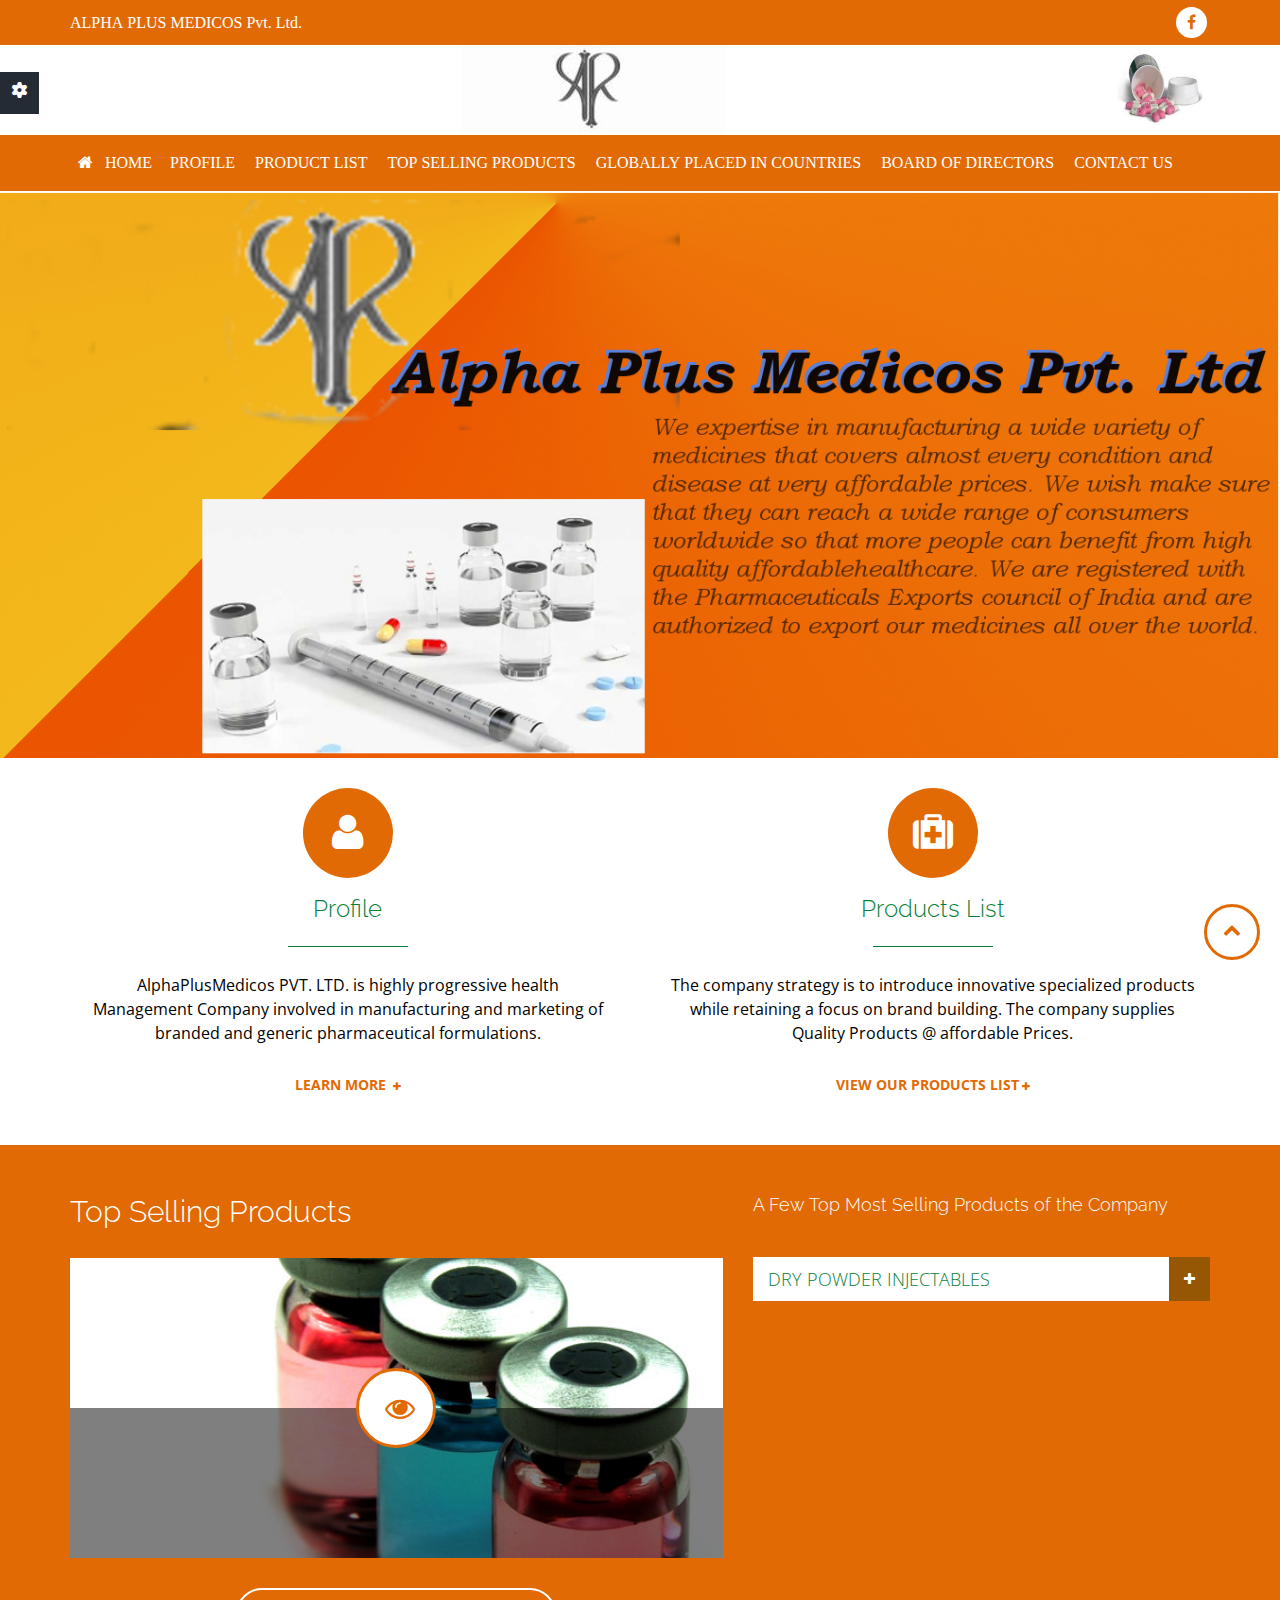
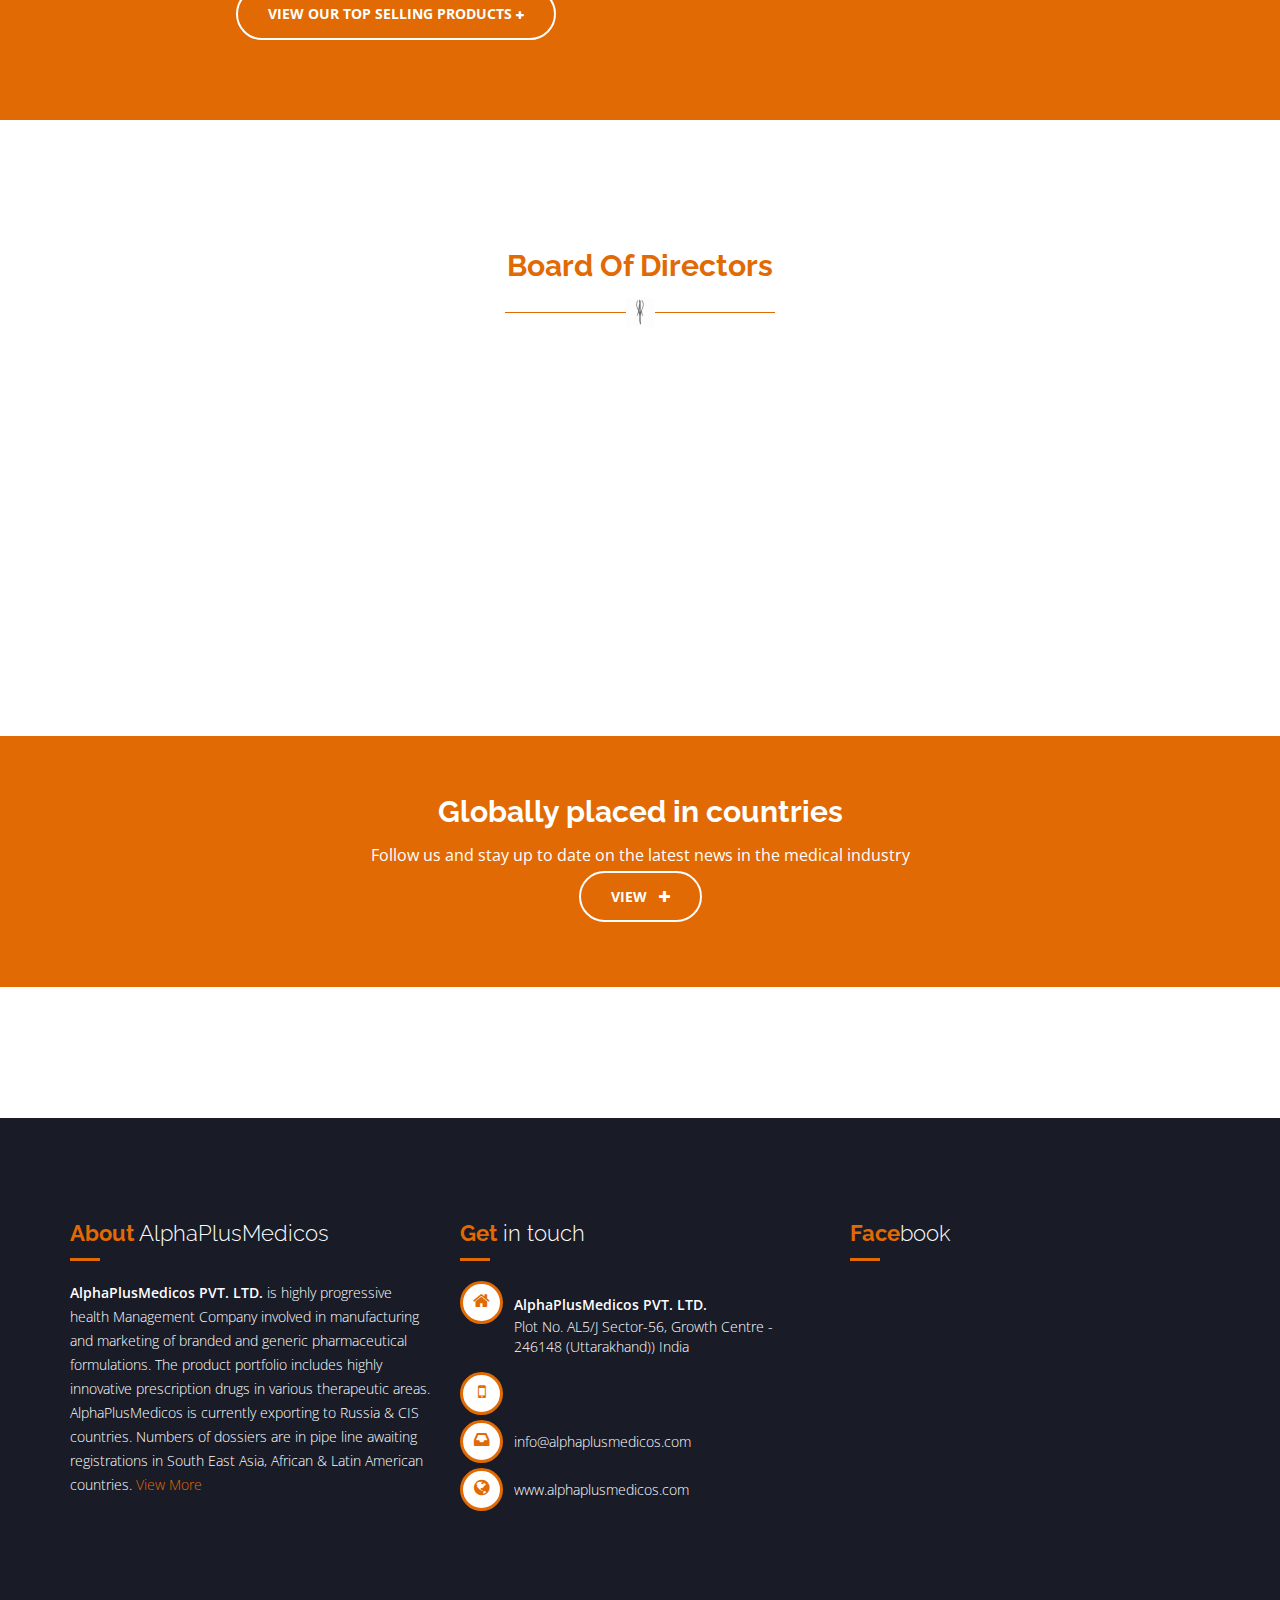
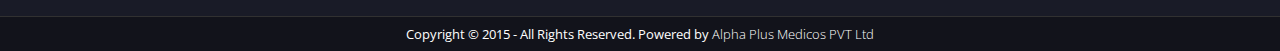
==== commit 8b976cc5: "page updated" ====
--- a/index.html
+++ b/index.html
@@ -283,38 +283,38 @@
                 <div class="container pm-containerPadding-top-100 pm-containerPadding-bottom-30">
                     <!--<div class="row">
             	<div class="col-lg-12 pm-columnPadding30 pm-center">
-                	
+
                     <h5>Our Sponsors &amp; Partners</h5>
                     <div class="pm-column-title-divider">
                     	<img height="29" width="29" src="img/divider-icon.png" alt="icon">
                     </div>
-                    
+
                 </div>
             </div>-->
                     <div class="row">
                         <div class="col-lg-12">
                             <!--<div id="pm-brands-carousel" class="owl-carousel owl-theme">
                         <div class="pm-brand-item">
-                        	
-                            
+
+
                    	    	<img src="img/partner-1.jpg" width="263" height="67" alt="Sanjivani Paranteral Ltd.">
                         </div>
                         <div class="pm-brand-item">
-                        	
-                            
-                   	    	<img src="img/partner-2.jpg" width="263" height="67" alt="Axa Paranterals Ltd."> 
+
+
+                   	    	<img src="img/partner-2.jpg" width="263" height="67" alt="Axa Paranterals Ltd.">
                         </div>
                         <div class="pm-brand-item">
-                        	
-                            
-                   	    	<img src="img/partner-3.jpg" width="263" height="67" alt="Makcur Laboratories Ltd."> 
+
+
+                   	    	<img src="img/partner-3.jpg" width="263" height="67" alt="Makcur Laboratories Ltd.">
                         </div>
                         <div class="pm-brand-item">
-                        	
-                            
-                   	    	<img src="img/partner-4.jpg" width="263" height="67" alt="Cotec Healthcare Pvt. Ltd."> 
-                        </div>
-                        
+
+
+                   	    	<img src="img/partner-4.jpg" width="263" height="67" alt="Cotec Healthcare Pvt. Ltd.">
+                        </div>
+
                     </div>-->
                             <!--<div class="pm-brand-carousel-btns">
                         <a class="btn pm-owl-prev fa fa-chevron-left"></a>
@@ -344,8 +344,8 @@
                                         <br /> Plot No. AL5/J Sector-56, Growth Centre  - 246148 (Uttarakhand)) India</p>
                                 </li>
                                 <li> <span class="fa fa-mobile-phone pm-general-icon"></span>
-                                    <p>+91-00-00-00-0000
-                                        <br /> +91-0000000000 , +91-0000000000</p>
+                                    <!--<p>+91-00-00-00-0000
+                                        <br /> +91-0000000000 , +91-0000000000</p>-->
                                 </li>
                                 <li> <span class="fa fa-inbox pm-general-icon"></span>
                                     <p><a href="javascript:void(0);">info@alphaplusmedicos.com</a></p>
@@ -375,7 +375,7 @@
             </div>
             <footer style="background:#12131b; border-top:1px solid #313131;">
                 <div class="container" style="text-align:center;">
-                    <p style="color:#fff; margin:0px; padding:5px 0px; font-size:13px;">Copyright © 2015 - All Rights Reserved. Powered by <a href="http://www.alphaplusmedicos.com/" target="_blank">Absolute WebTech</a></p>
+                    <p style="color:#fff; margin:0px; padding:5px 0px; font-size:13px;">Copyright © 2015 - All Rights Reserved. Powered by <a href="http://www.alphaplusmedicos.com/" target="_blank">Alpha Plus Medicos PVT Ltd</a></p>
                 </div>
             </footer>
         </div>
@@ -520,4 +520,4 @@
 </body>
 
 
-</html>+</html>
